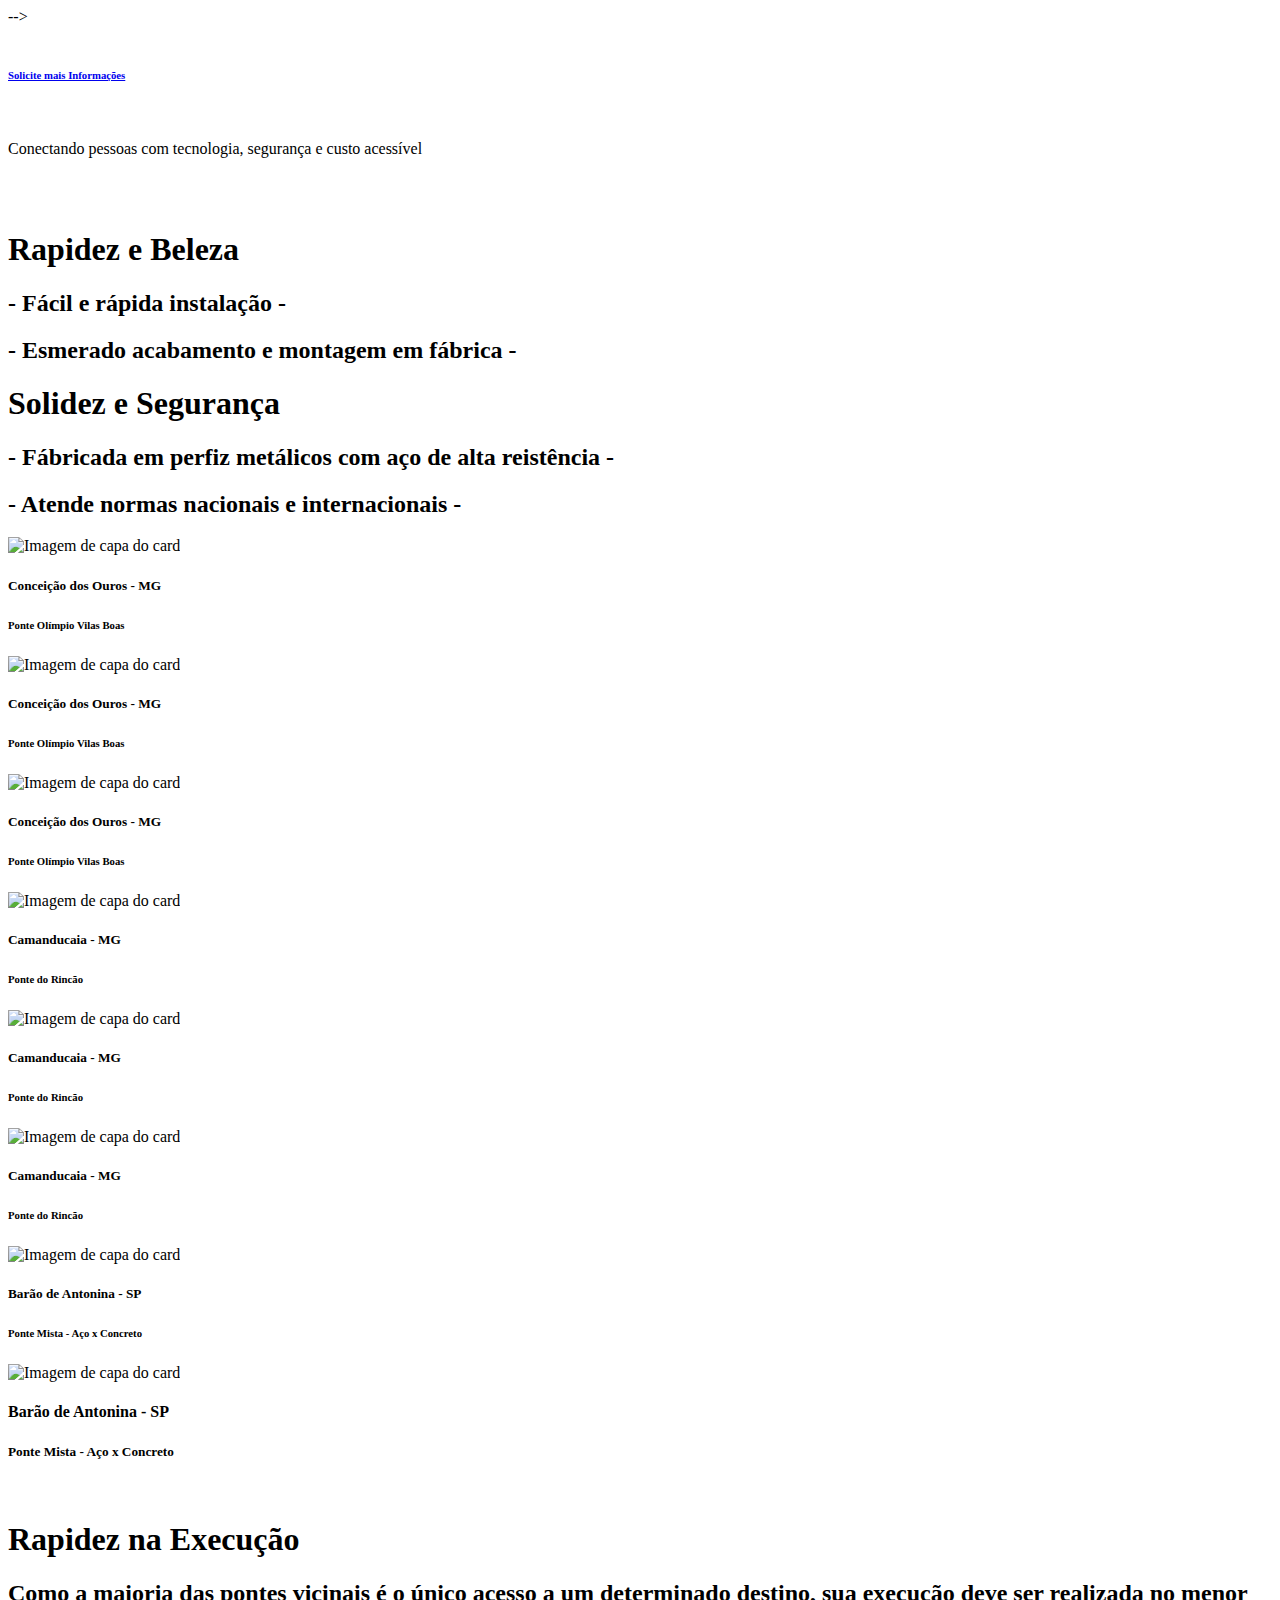
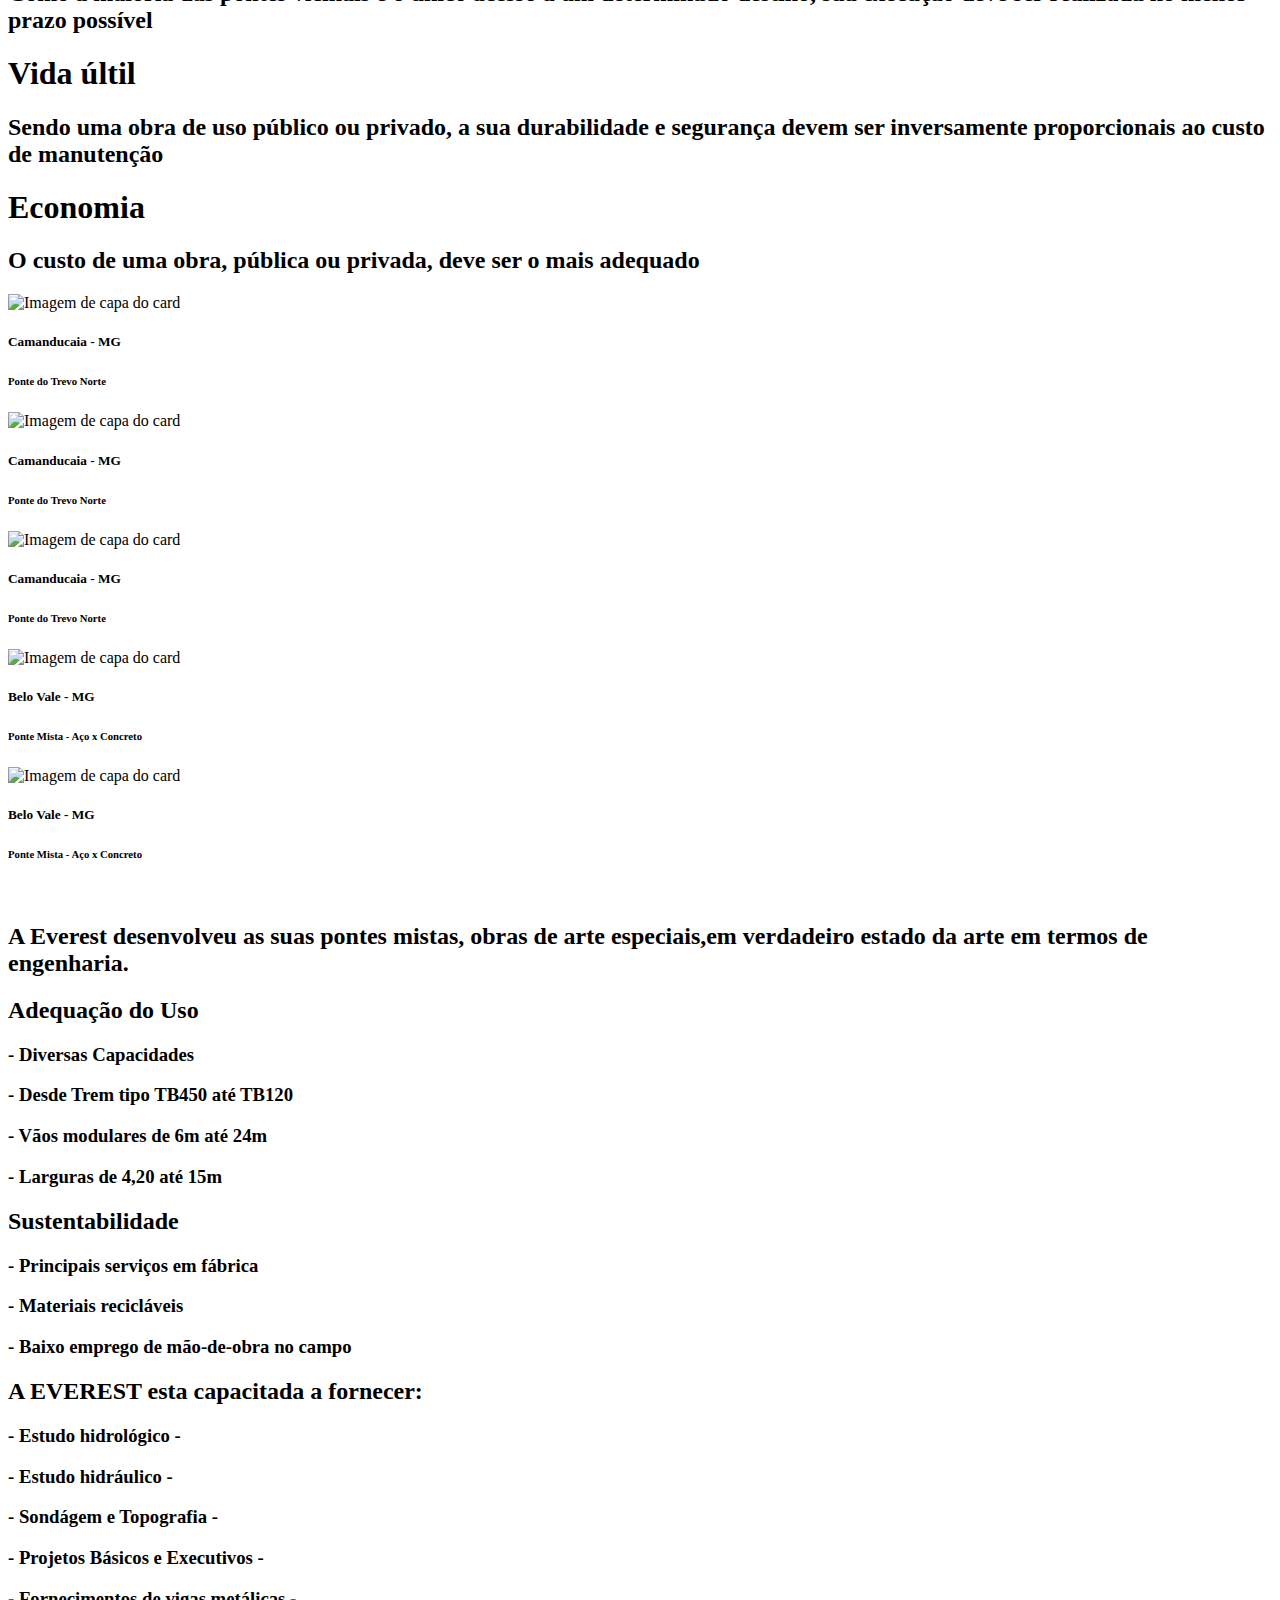
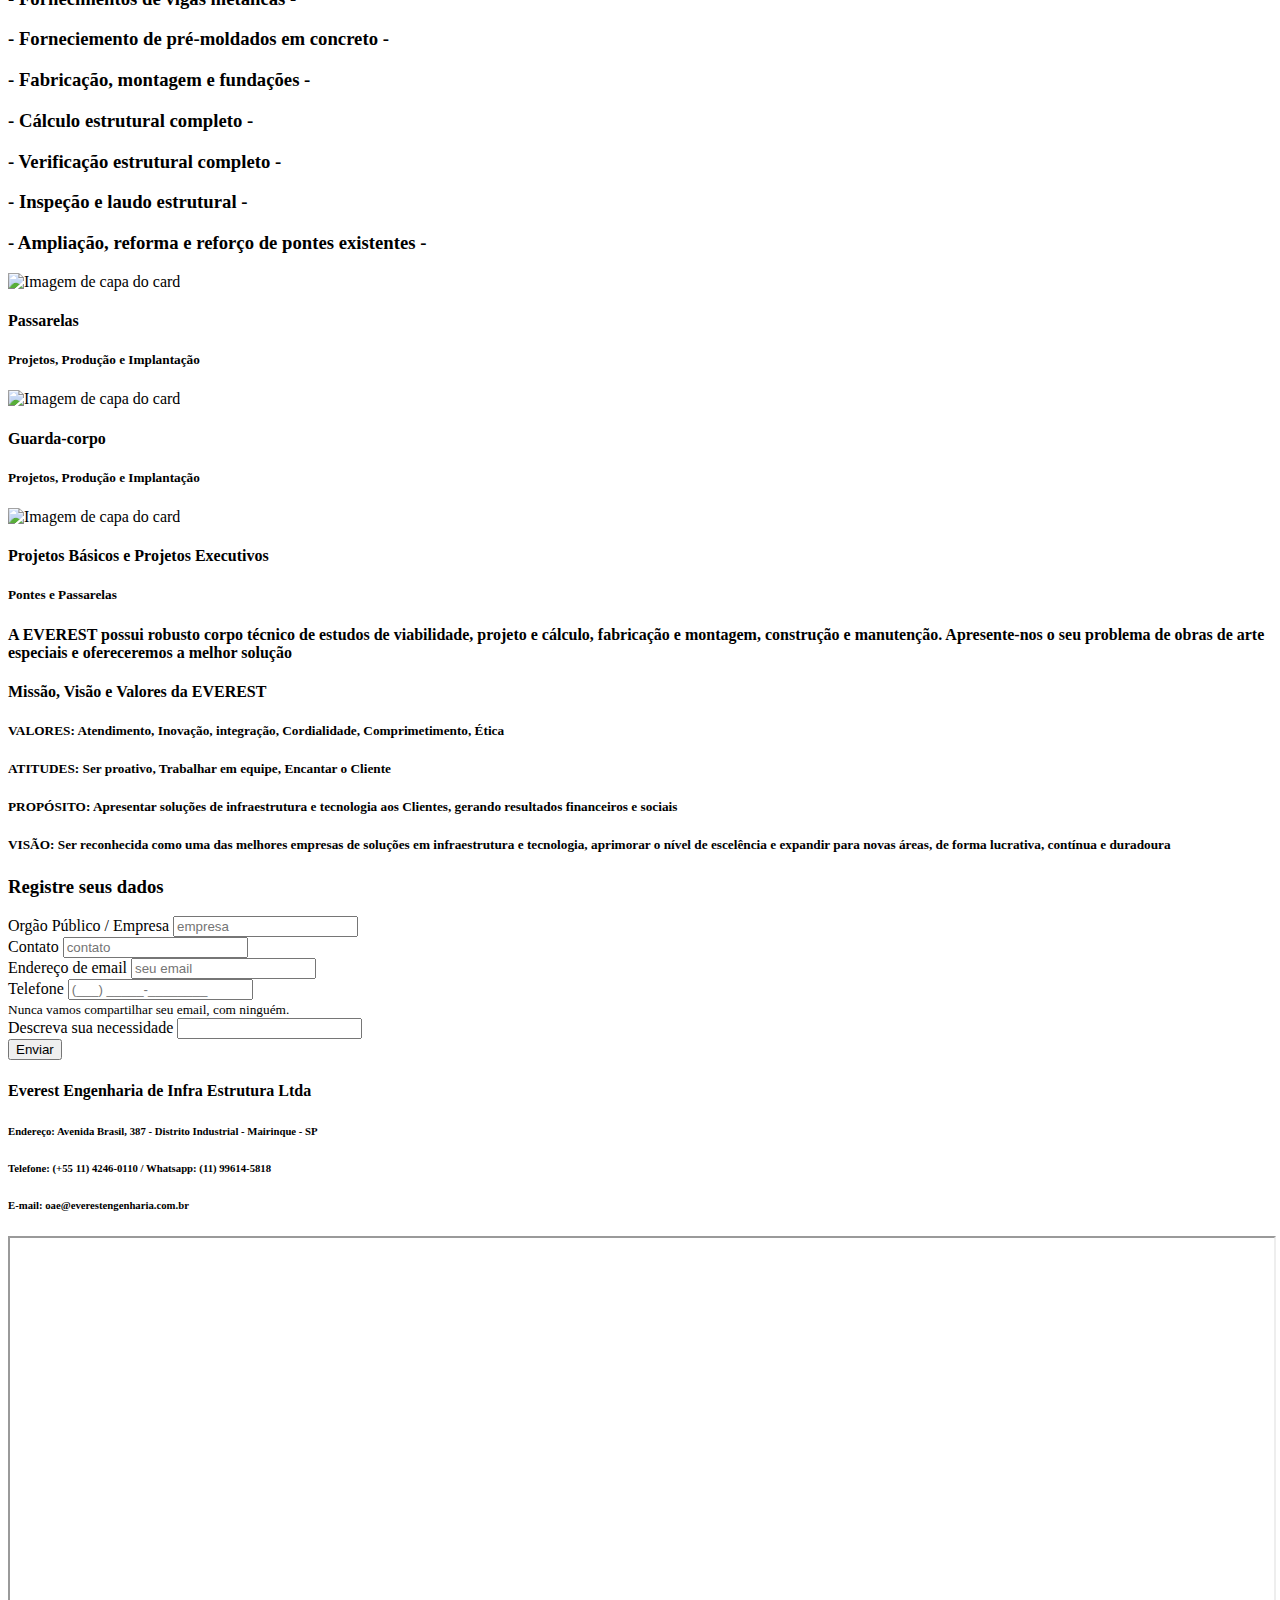
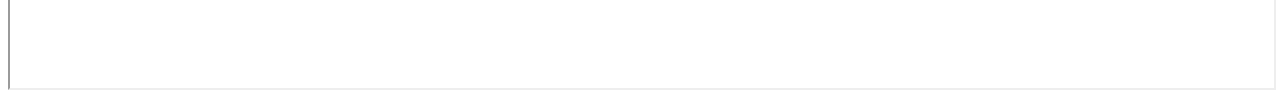
==== Everest_OEA.html @ 52325c55 "novos acertos" ====
<!DOCTYPE html>
<html lang="pt-BR">

<head>
  <meta charset="UTF-8">
  <meta http-equiv="X-UA-Compatible" content="IE=edge">-->
  <meta name="viewport" content="width=device-width, initial-scale=1.0">
  <link rel="stylesheet" href="https://stackpath.bootstrapcdn.com/bootstrap/4.1.3/css/bootstrap.min.css" integrity="sha384-MCw98/SFnGE8fJT3GXwEOngsV7Zt27NXFoaoApmYm81iuXoPkFOJwJ8ERdknLPMO" crossorigin="anonymous"></link>
  <link rel="stylesheet" type="text/css" href="style.css"></link>
  <title>EVEREST-OAE</title>
</head> 

<body class="bg">
  <header>
    <nav class=" navColor d-flex justify-content-around  navbar fixed-top">
      <img class="img-fluid" src="logoeverest2.png" alt="">
      <a class="btn bg-warning" href="#nmcadastro">
        <h6> Solicite mais Informações</h6>
      </a>
    </nav>
  </header>

  <section class="container">
    <div class="abertura d-flex justify-content-center">
      <img class="img-fluid" src="tituloPonteMista.png" alt="">
    </div>

    <p class="pInicial">Conectando pessoas com tecnologia, segurança e custo acessível</p>

    <div class="d-flex justify-content-center mt-5">
      <img class="img-fluid" src="LINK_SELO_26_ANOS.JPG" alt="">
    </div>

    <div class="d-flex justify-content-center mt-5">
      <img class="img-fluid" src="viga3_razoes.png" alt="">  
    </div>

    <!--<h3 class="pInicial mt-5 ">Razões para optar por Pontes de Estrutura Mista</h3> -->

    <div class="container">    
        <h1 class="pParte2 mt-5">Rapidez e Beleza</h1>
        <h2 class="pParte2 mt-4">- Fácil e rápida instalação -</h2>
        <h2 class="pParte2">- Esmerado acabamento e montagem em fábrica -</h2>


        <h1 class="pParte2 mt-5">Solidez e Segurança</h1>
        <h2 class="pParte2 mt-4">- Fábricada em perfiz metálicos com aço de alta reistência -</h2>
        <h2 class="pParte2">- Atende normas nacionais e internacionais -</h2>
    </div>


  
    <!-- Primeiro Carrocel -->
    <section class="mt-5 p-5 cards">
      <div class="container">
        <div class="row">
          <!-- Primeiro Carrocel  - Conceição dos Ouros-->          
          <div class="col-sm">
            <section>
              <div id="carouselExampleIndicatorsa" class="carousel slide" data-ride="carousel">
                <div class="carousel-inner">

                  <div class="carousel-item active">
                    <div class="card text-center card-altura mb-2">
                      <img class="card-img-top img-altura img-fluid" src="img_ouros_fabrica.png" alt="Imagem de capa do card">
                      <div class="card-body">
                        <h5 class="card-title">Conceição dos Ouros - MG</h5>
                        <h6 class="card-text">Ponte Olímpio Vilas Boas</h6>
                      </div>
                    </div>
                  </div>

                  <div class="carousel-item">
                    <div class="card text-center card-altura mb-2">
                      <img class="card-img-top img-altura img-fluid" src="img_ouros_estrutura.png" alt="Imagem de capa do card">
                      <div class="card-body">
                        <h5 class="card-title">Conceição dos Ouros - MG</h5>
                        <h6 class="card-text">Ponte Olímpio Vilas Boas</h6>
                      </div>
                    </div>
                  </div>

                  <div class="carousel-item">
                    <div class="card text-center card-altura mb-2">
                      <img class="card-img-top img-altura img-fluid" src="img_ouros_final.jpg" alt="Imagem de capa do card">
                      <div class="card-body">
                        <h5 class="card-title">Conceição dos Ouros - MG</h5>
                        <h6 class="card-text">Ponte Olímpio Vilas Boas</h6>
                      </div>
                    </div>
                  </div>


                </div>
                <a class="carousel-control-prev" href="#carouselExampleIndicatorsa" role="button" data-slide="prev">
                  <span class="carousel-control-prev-icon" aria-hidden="true"></span>
                </a>
                <a class="carousel-control-next" href="#carouselExampleIndicatorsa" role="button" data-slide="next">
                  <span class="carousel-control-next-icon" aria-hidden="true"></span>
                  <style>
                    .carousel-control.right {
                      opacity: 1 !important;
                      color: red;
                    }
                  </style>
                </a>
              </div>
            </section>
          </div>
          <!-- Primeiro Carrocel  - Camanducaia Rinção-->  
          <div class="col-sm">
            <section> 
           
              <div id="carouselExampleIndicatorsb" class="carousel slide" data-ride="carousel">

                <div class="carousel-inner">

                  <div class="carousel-item active">
                    <div class="card text-center card-altura mb-2">
                      <img class="card-img-top img-altura img-fluid" src="img_camanducaia_rincao_fabrica.png" alt="Imagem de capa  do card">
                      <div class="card-body">
                        <h5 class="card-title">Camanducaia - MG</h5>
                        <h6 class="card-text">Ponte do Rincão</h6>
                      </div>
                    </div>
                  </div>

                  <div class="carousel-item">
                    <div class="card text-center card-altura mb-2">
                      <img class="card-img-top img-altura img-fluid" src="img_camanducaia_rincao_vigas.png" alt="Imagem de capa do card">
                      <div class="card-body">
                        <h5 class="card-title">Camanducaia - MG</h5>
                        <h6 class="card-text">Ponte do Rincão</h6>
                      </div>
                    </div>
                  </div>

                  <div class="carousel-item">
                    <div class="card text-center card-altura mb-2">
                      <img class="card-img-top img-altura img-fluid" src="img_camanducaia_rincao_tabuleiro.png" alt="Imagem de capa do card">
                      <div class="card-body">
                        <h5 class="card-title">Camanducaia - MG</h5>
                        <h6 class="card-text">Ponte do Rincão</h6>
                      </div>
                    </div>
                  </div>


                </div>

                <a class="carousel-control-prev" href="#carouselExampleIndicatorsb" role="button" data-slide="prev">
                  <span class="carousel-control-prev-icon" aria-hidden="true"></span>

                </a>
                <a class="carousel-control-next" href="#carouselExampleIndicatorsb" role="button" data-slide="next">
                  <span class="carousel-control-next-icon" aria-hidden="true"></span>

                </a>
              </div> 
            </section>
          </div>
          <!-- Primeiro Carrocel  - Barão de Antonina  -->  
          <div class="col-sm">
            <section> 
           
              <div id="carouselExampleIndicatorsc" class="carousel slide" data-ride="carousel">

                <div class="carousel-inner">

                  <div class="carousel-item active">
                    <div class="card text-center card-altura mb-2">
                      <img class="card-img-top img-altura img-fluid" src="img_barao_fabrica.png" alt="Imagem de capa  do card">
                      <div class="card-body">
                        <h5 class="card-title">Barão de Antonina - SP</h5>
                        <h6 class="card-text">Ponte Mista - Aço x Concreto</h6>
                      </div>
                    </div>
                  </div>

                  <div class="carousel-item">
                    <div class="card text-center card-altura mb-2">
                      <img class="card-img-top img-altura img-fluid" src="img_barao_tabuleiro.png" alt="Imagem de capa do card">
                      <div class="card-body">
                        <h4 class="card-title">Barão de Antonina - SP</h4>
                        <h5 class="card-text">Ponte Mista - Aço x Concreto</h5>
                      </div>
                    </div>
                  </div>

                </div>

                <a class="carousel-control-prev" href="#carouselExampleIndicatorsc" role="button" data-slide="prev">
                  <span class="carousel-control-prev-icon" aria-hidden="true"></span>

                </a>
                <a class="carousel-control-next" href="#carouselExampleIndicatorsc" role="button" data-slide="next">
                  <span class="carousel-control-next-icon" aria-hidden="true"></span>

                </a>
              </div> 
            </section>
          </div>          
        </div>
      </div>
    </section>

    <div class="d-flex justify-content-center mt-1">
      <img class="img-fluid" src="viga3_beneficios.png" alt="">  
    </div>


    <!--<h3 class="pInicial mt-5">Beneficios do uso de Vigas Metálicas</h3> -->

    <div class="container">
      <h1 class="pParte2 mt-5">Rapidez na Execução</h1>

      <h2 class="pParte2 mt-3">Como a maioria das pontes vicinais é o único acesso a um determinado destino, sua execução deve ser realizada no menor prazo possível</h2>

      <h1 class="pParte2 mt-5">Vida últil</h1>

      <h2 class="pParte2 mt-3">Sendo uma obra de uso público ou privado, a sua durabilidade e segurança devem ser inversamente proporcionais ao custo de manutenção</h2>

      <h1 class="pParte2 mt-5">Economia</h1>

      <h2 class="pParte2 mt-3">O custo de uma obra, pública ou privada, deve ser o mais adequado</h2>
    </div>
    <!-- Segundo Carrocel -->
    <section class="mt-5 p-5 ">
      <div class="container">
        <div class="row">
          <!-- Segundo Carrocel  - Camanduicaia Trevo Norte-->          
          <div class="col-lg-4 text-center card-altura mb-2">
            <section>
              <div id="carouselExampleIndicatorsa2" class="carousel slide" data-ride="carousel">
                <div class="carousel-inner">

                  <div class="carousel-item active">
                    <div class="card text-center card-altura mb-2">
                      <img class="card-img-top img-altura img-fluid" src="img_camanducaia_trevo1.png" alt="Imagem de capa do card">
                      <div class="card-body">
                        <h5 class="card-title">Camanducaia - MG</h5>
                        <h6 class="card-text">Ponte do Trevo Norte</h6>
                      </div>
                    </div>
                  </div>

                  <div class="carousel-item">
                    <div class="card text-center card-altura mb-2">
                      <img class="card-img-top img-altura img-fluid" src="img_camanducaia_trevo2.png" alt="Imagem de capa do card">
                      <div class="card-body">
                        <h5 class="card-title">Camanducaia - MG</h5>
                        <h6 class="card-text">Ponte do Trevo Norte</h6>
                      </div>
                    </div>
                  </div>

                  <div class="carousel-item">
                    <div class="card text-center card-altura mb-2">
                      <img class="card-img-top img-altura img-fluid" src="img_camanducaia_trevo3.png" alt="Imagem de capa do card">
                      <div class="card-body">
                        <h5 class="card-title">Camanducaia - MG</h5>
                        <h6 class="card-text">Ponte do Trevo Norte</h6>
                      </div>
                    </div>
                  </div>

                </div>
                <a class="carousel-control-prev" href="#carouselExampleIndicatorsa2" role="button" data-slide="prev">
                  <span class="carousel-control-prev-icon" aria-hidden="true"></span>
                </a>
                <a class="carousel-control-next" href="#carouselExampleIndicatorsa2" role="button" data-slide="next">
                  <span class="carousel-control-next-icon" aria-hidden="true"></span>
                  <style>
                    .carousel-control.right {
                      opacity: 1 !important;
                      color: red;
                    }
                  </style>
                </a>
              </div>
            </section>
          </div>
          <!-- Segundo Carrocel  - Belo Vale MG-->  
          <div class="col-lg-4 text-center card-altura mb-2 ">
            <section> 
           
              <div id="carouselExampleIndicatorsb2" class="carousel slide" data-ride="carousel">

                <div class="carousel-inner">

                  <div class="carousel-item active">
                    <div class="card text-center card-altura mb-2">
                      <img class="card-img-top img-altura img-fluid" src="img_vale_estrutura.png" alt="Imagem de capa  do card">
                      <div class="card-body">
                        <h5 class="card-title">Belo Vale - MG</h5>
                        <h6 class="card-text">Ponte Mista - Aço x Concreto</h6>
                      </div>
                    </div>
                  </div>

                  <div class="carousel-item">
                    <div class="card text-center card-altura mb-2">
                      <img class="card-img-top img-altura img-fluid" src="img_vale_tabuleiro.png" alt="Imagem de capa do card">
                      <div class="card-body">
                        <h5 class="card-title">Belo Vale - MG</h5>
                        <h6 class="card-text">Ponte Mista - Aço x Concreto</h6>
                       </div>
                    </div>
                  </div>
                </div>

                <a class="carousel-control-prev" href="#carouselExampleIndicatorsb2" role="button" data-slide="prev">
                  <span class="carousel-control-prev-icon" aria-hidden="true"></span>

                </a>
                <a class="carousel-control-next" href="#carouselExampleIndicatorsb2" role="button" data-slide="next">
                  <span class="carousel-control-next-icon" aria-hidden="true"></span>

                </a>
              </div> 
            </section>
          </div>
          <!-- Segundo Carrocel  - Camanducaia ???????? 
          <div class="col-sm">
            <section> 
              <div id="carouselExampleIndicatorsc2" class="carousel slide" data-ride="carousel">

                <div class="carousel-inner">

                  <div class="carousel-item active">
                    <div class="card text-center card-altura mb-2">
                      <img class="card-img-top img-altura" src=".PNG" alt="Imagem de capa  do card">
                      <div class="card-body">
                        <h6 class="card-title">Camanducaia - MG</h6>
                        <p class="card-text">Ponte Mista - Concreto com Vigas Metálicas</p>
                      </div>
                    </div>
                  </div>

                  <div class="carousel-item">
                    <div class="card text-center card-altura mb-2">
                      <img class="card-img-top img-altura" src=".png" alt="Imagem de capa do card">
                      <div class="card-body">
                        <h6 class="card-title">Camanducaia - MG</h6>
                        <p class="card-text">Ponte Mista - Concreto com Vigas Metálicas</p>
                        </p>
                      </div>
                    </div>
                  </div>

                  <div class="carousel-item">
                    <div class="card text-center card-altura mb-2">
                      <img class="card-img-top img-altura" src=".png" alt="Imagem de capa do card">
                      <div class="card-body">
                        <h6 class="card-title">Camanducaia - MG</h6>
                        <p class="card-text">Ponte Mista - Concreto com Vigas Metálicas</p>
                          ele.</p>
                      </div>
                    </div>
                  </div>

                </div>

                <a class="carousel-control-prev" href="#carouselExampleIndicatorsc2" role="button" data-slide="prev">
                  <span class="carousel-control-prev-icon" aria-hidden="true"></span>
                </a>
                <a class="carousel-control-next" href="#carouselExampleIndicatorsc2" role="button" data-slide="next">
                  <span class="carousel-control-next-icon" aria-hidden="true"></span>
                </a>
              </div>       
            </section>
          </div>      -->         
        </div>
      </div>
    </section>
   
    <div class="d-flex justify-content-center mt-1">
      <img class="img-fluid" src="viga3_estado.png" alt="">  
    </div>

    <!-- <h3 class="pInicial mt-5 ">Estado da Arte da Engenharia</h3> -->

    <h2 class="pParte2 mt-5">A Everest desenvolveu as suas pontes mistas, obras de arte especiais,em verdadeiro estado da arte em termos de engenharia.</h2>

      <div class="container">
        <div class="row">
          <div class="col-lg-6 ">
            <div>
              <h2 class="mt-4">Adequação do Uso</h2>
              <h3 class="mt-3">- Diversas Capacidades</h3>
              <h3 >- Desde Trem tipo TB450 até TB120</h3>
              <h3 >- Vãos modulares de 6m até 24m</h3>
              <h3 >- Larguras de 4,20 até 15m</h3>
            </div>
          </div>       
          
          <div class="col-lg-6 ">
            <div>
              <h2 class="mt-4">Sustentabilidade</h2>
              <h3 class=" mt-3">- Principais serviços em fábrica</h3>
              <h3 >- Materiais recicláveis</h3>
              <h3 >- Baixo emprego de mão-de-obra no campo</h3>
          </div>   
        </div>
      </div>

      <h2 class="pParte2 mt-4">A EVEREST esta capacitada a fornecer:</h2>

    <h3 class="pParte2 mt-3">- Estudo hidrológico -</h3>
    <h3 class="pParte2 mt-2">- Estudo hidráulico -</h3>
    <h3 class="pParte2 mt-2">- Sondágem e Topografia -</h3>
    <h3 class="pParte2 mt-2">- Projetos Básicos e Executivos -</h3>
    <h3 class="pParte2 mt-2">- Fornecimentos de vigas metálicas -</h3>
    <h3 class="pParte2 mt-2">- Forneciemento de pré-moldados em concreto -</h3>
    <h3 class="pParte2 mt-2">- Fabricação, montagem e fundações -</h3>
    <h3 class="pParte2 mt-2">- Cálculo estrutural completo -</h3>
    <h3 class="pParte2 mt-2">- Verificação estrutural completo -</h3>
    <h3 class="pParte2 mt-2">- Inspeção e laudo estrutural -</h3>
    <h3 class="pParte2 mt-2">- Ampliação, reforma e reforço de pontes existentes -</h3>
    <!-- Terceiro Geral -->
    <section class="mt-5">
      <div class="container-fluid">
        <div class="row">
            <div class=" col-lg-4 text-center card-altura mb-2 ">
              <img class="img-altura img-fluid" src="img_passarelas.png" alt="Imagem de capa do card">
              <div>
                <h4>Passarelas</h4>
                <h5>Projetos, Produção e Implantação</h5>
              </div>
            </div>

            <div class="col-lg-4 text-center card-altura mb-2 ">
              <img class="img-altura img-fluid " src="img_guarda_corpo.png" alt="Imagem de capa do card">
              <div>
                <h4>Guarda-corpo</h4>
                <h5>Projetos, Produção e Implantação</h5>
              </div>
            </div>

            <div class="col-lg-4 text-center card-altura mb-2 ">
              <img class="img-altura img-fluid" src="img_projetos.png" alt="Imagem de capa do card">
              <div>
                <h4>Projetos Básicos e Projetos Executivos</h4>
                <h5>Pontes e Passarelas</h5>
              </div>
            </div>
       </div>
    </section>


  </section>

  <section><a name="nmcadastro"></a>

    <div class="container-fluid cadastro ">

      <div class="d-flex justify-content-center mt-2 text-white">
        <h4 class="pParte2 mb-5">A EVEREST possui robusto corpo técnico de estudos de viabilidade, projeto e cálculo, fabricação e montagem, construção e manutenção. Apresente-nos o seu problema de obras de arte especiais e ofereceremos a melhor solução</h4>
      </div>

      <div class="row mt-2">
        <div class="col-lg-3 ">
          <div class="text-white mt-3">
            <h4 >Missão, Visão e Valores da EVEREST</h4>               
            <h5 class="mt-4">VALORES: Atendimento, Inovação, integração, Cordialidade, Comprimetimento, Ética</h5>
            <h5 class="mt-3" >ATITUDES: Ser proativo, Trabalhar em equipe, Encantar o Cliente</h5>
            <h5 class="mt-3" >PROPÓSITO: Apresentar soluções de infraestrutura e tecnologia aos Clientes, gerando resultados financeiros e sociais</h5>
            <h5 class="mt-3" >VISÃO: Ser reconhecida como uma das melhores empresas de soluções em infraestrutura e tecnologia, aprimorar o nível de escelência e expandir para novas áreas, de forma  lucrativa, contínua e duradoura</h5>
          </div>
        </div>       
          
        <div class="text-white col-lg-4 bordaContato ">
          <form>
            <h3 >Registre seus dados</h3>
            <div class="form-group">
              <div class="mt-3">
              <label for="exampleInputEmpresa">Orgão Público / Empresa</label>
              <input type="text" class="form-control" id="exampleInputEmpresa" aria-describedby="exampleInputEmpresa" placeholder="empresa">
              </div>
              <div class="mt-2">
              <label for="exampleInputNome">Contato</label>
              <input type="email" class="form-control" id="exampleInputNome" aria-describedby="exampleInputNome" placeholder="contato">
              </div>
              <div class="mt-2">
              <label for="exampleInputEmail">Endereço de email</label>
              <input type="text" class="form-control" id="exampleInputEmail" aria-describedby="exampleInputEmail" placeholder="seu email">
              </div>

              <div class="mt-2">
                <label for="exampleInputEmail">Telefone</label>
                <input type="text" class="form-control" id="exampleInputEmail" aria-describedby="exampleInputEmail" placeholder="(___) _____-________">
                </div>

              <small id="emailHelp" class="form-text">Nunca vamos compartilhar seu email, com ninguém.</small>

              <div class="mt-3 ">
                <label for="exampleInputMens">Descreva sua necessidade</label>
                <input type="text" class="form-control mensagem" id="exampleInputMens" aria-describedby="exampleInputMens" placeholder="">
                </div>
            </div>

            <button type="submit" class="btn btn-primary">Enviar</button>
          </form>   
        </div>     
        
        <div class="col-lg-5 ">
          <div class="text-white">
            <h4>Everest Engenharia de Infra Estrutura Ltda</h4>               
            <h6 class="mt-4">Endereço: Avenida Brasil, 387 - Distrito Industrial - Mairinque - SP</h6>
            <h6 class="mt-3" >Telefone: (+55 11) 4246-0110 / Whatsapp: (11) 99614-5818</h6>
            <h6 class="mt-3" >E-mail: oae@everestengenharia.com.br</h6>

          </div> 

          <div class=" p-3 mt-4 bg-light border rounded-3">

            <iframe class="m-0 m-auto" src="https://www.google.com/maps/embed?pb=!1m18!1m12!1m3!1d3657.912626153873!2d-47.18362305066568!3d-23.53564478462053!2m3!1f0!2f0!3f0!3m2!1i1024!2i768!4f13.1!3m3!1m2!1s0x94cf720b5bc1e517%3A0x577af67c2d1a4c39!2sEverest%20Engenharia%20de%20Infra%20Estrutura%20LTDA!5e0!3m2!1spt-BR!2sbr!4v1660700954570!5m2!1spt-BR!2sbr"                 width="100%" height="450" style="border:left" allowfullscreen=" " loading="lazy"
            referrerpolicy="no-referrer-when-downgrade"></iframe>
          </div>
        </div>
      </div>
    </div>
  </section>


  <script src="https://code.jquery.com/jquery-3.3.1.slim.min.js" integrity="sha384-q8i/X+965DzO0rT7abK41JStQIAqVgRVzpbzo5smXKp4YfRvH+8abtTE1Pi6jizo" crossorigin="anonymous"></script>
  <script src="https://cdnjs.cloudflare.com/ajax/libs/popper.js/1.14.3/umd/popper.min.js" integrity="sha384-ZMP7rVo3mIykV+2+9J3UJ46jBk0WLaUAdn689aCwoqbBJiSnjAK/l8WvCWPIPm49" crossorigin="anonymous"></script>
  <script src="https://stackpath.bootstrapcdn.com/bootstrap/4.1.3/js/bootstrap.min.js" integrity="sha384-ChfqqxuZUCnJSK3+MXmPNIyE6ZbWh2IMqE241rYiqJxyMiZ6OW/JmZQ5stwEULTy" crossorigin="anonymous"></script>
</body>
</html>
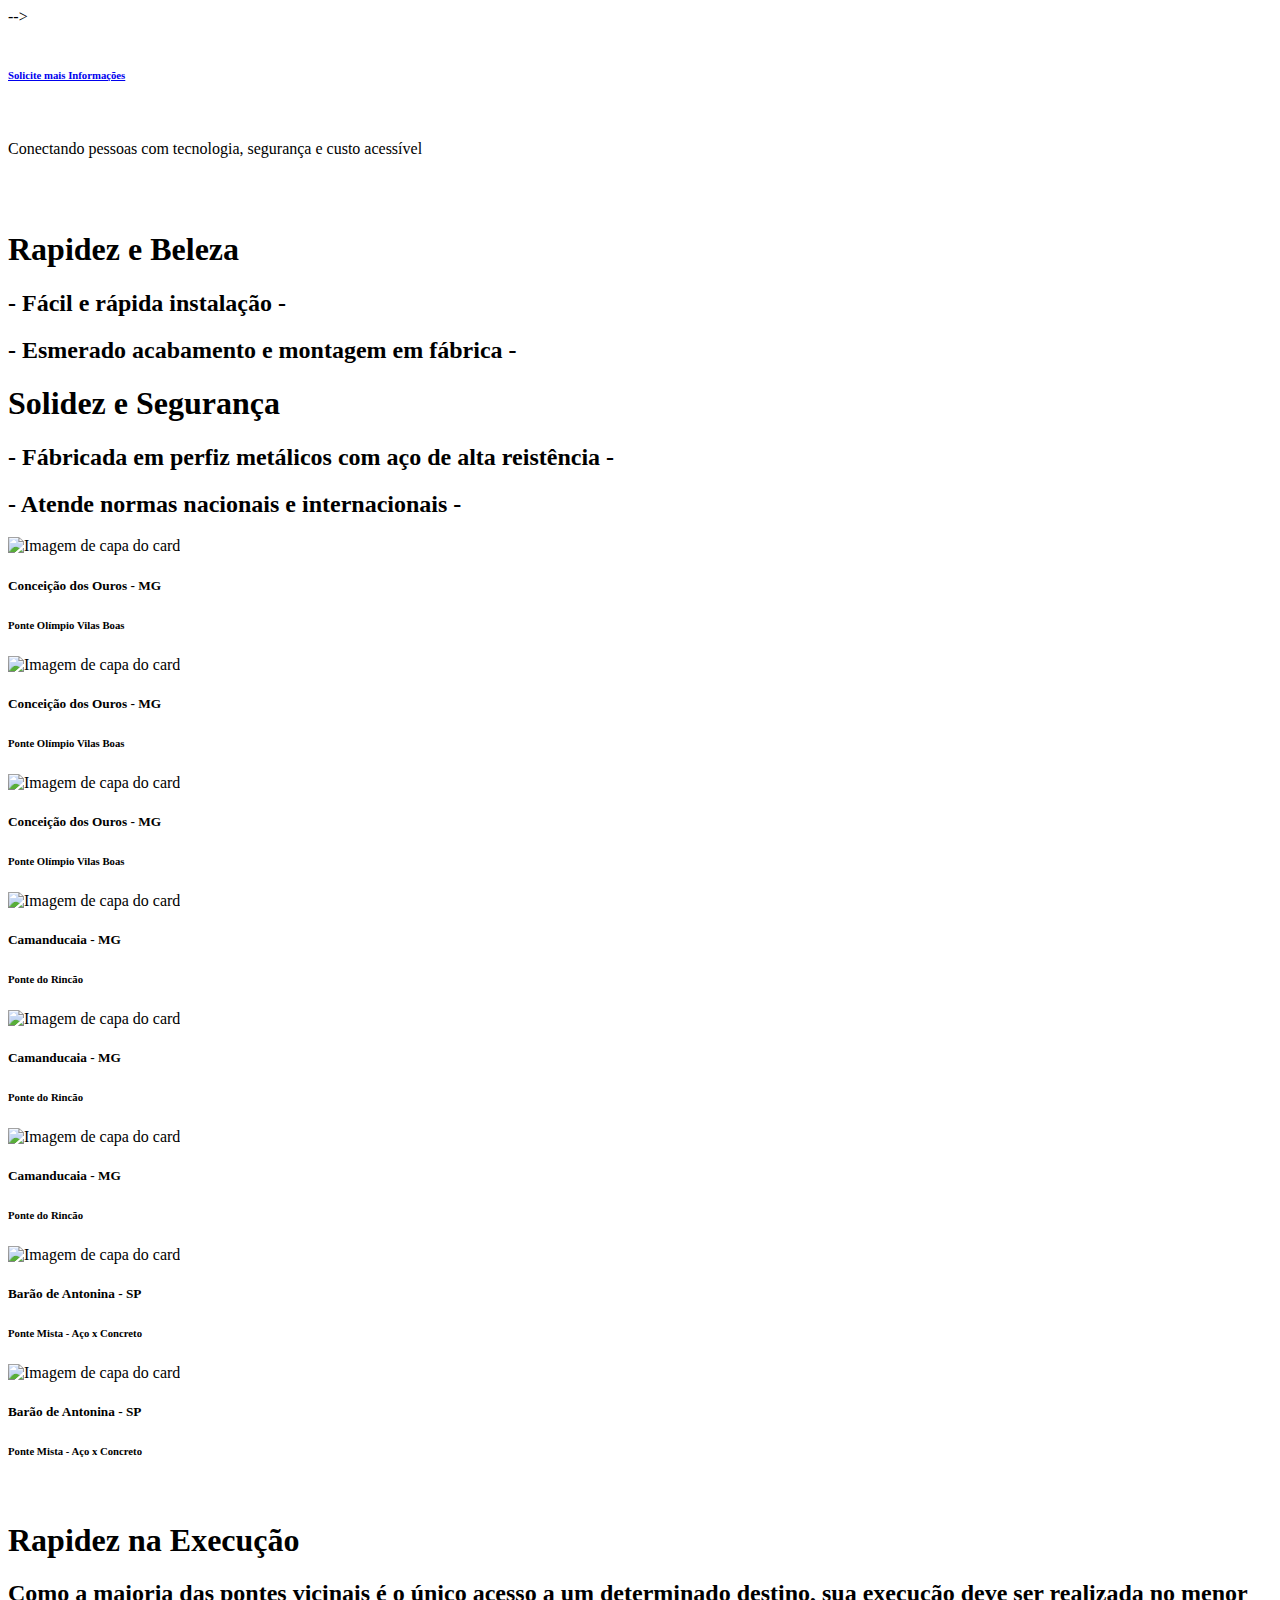
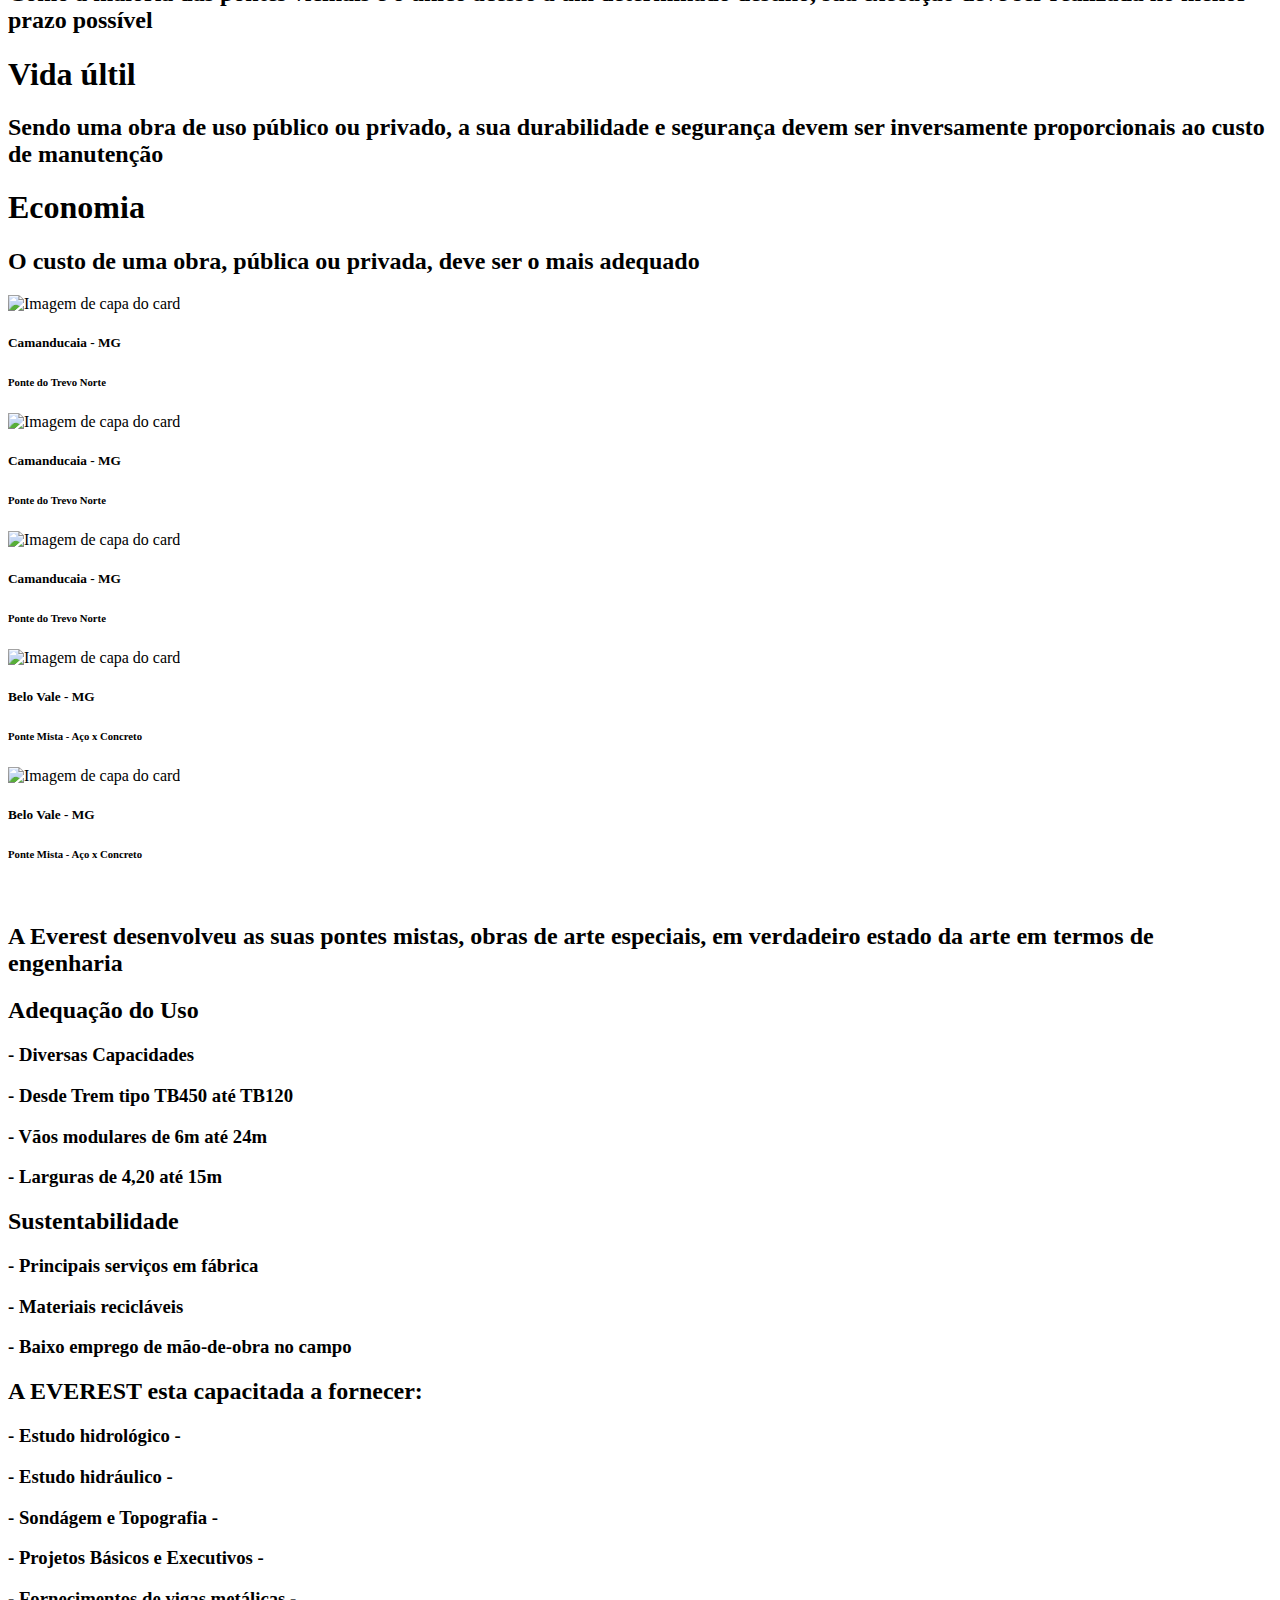
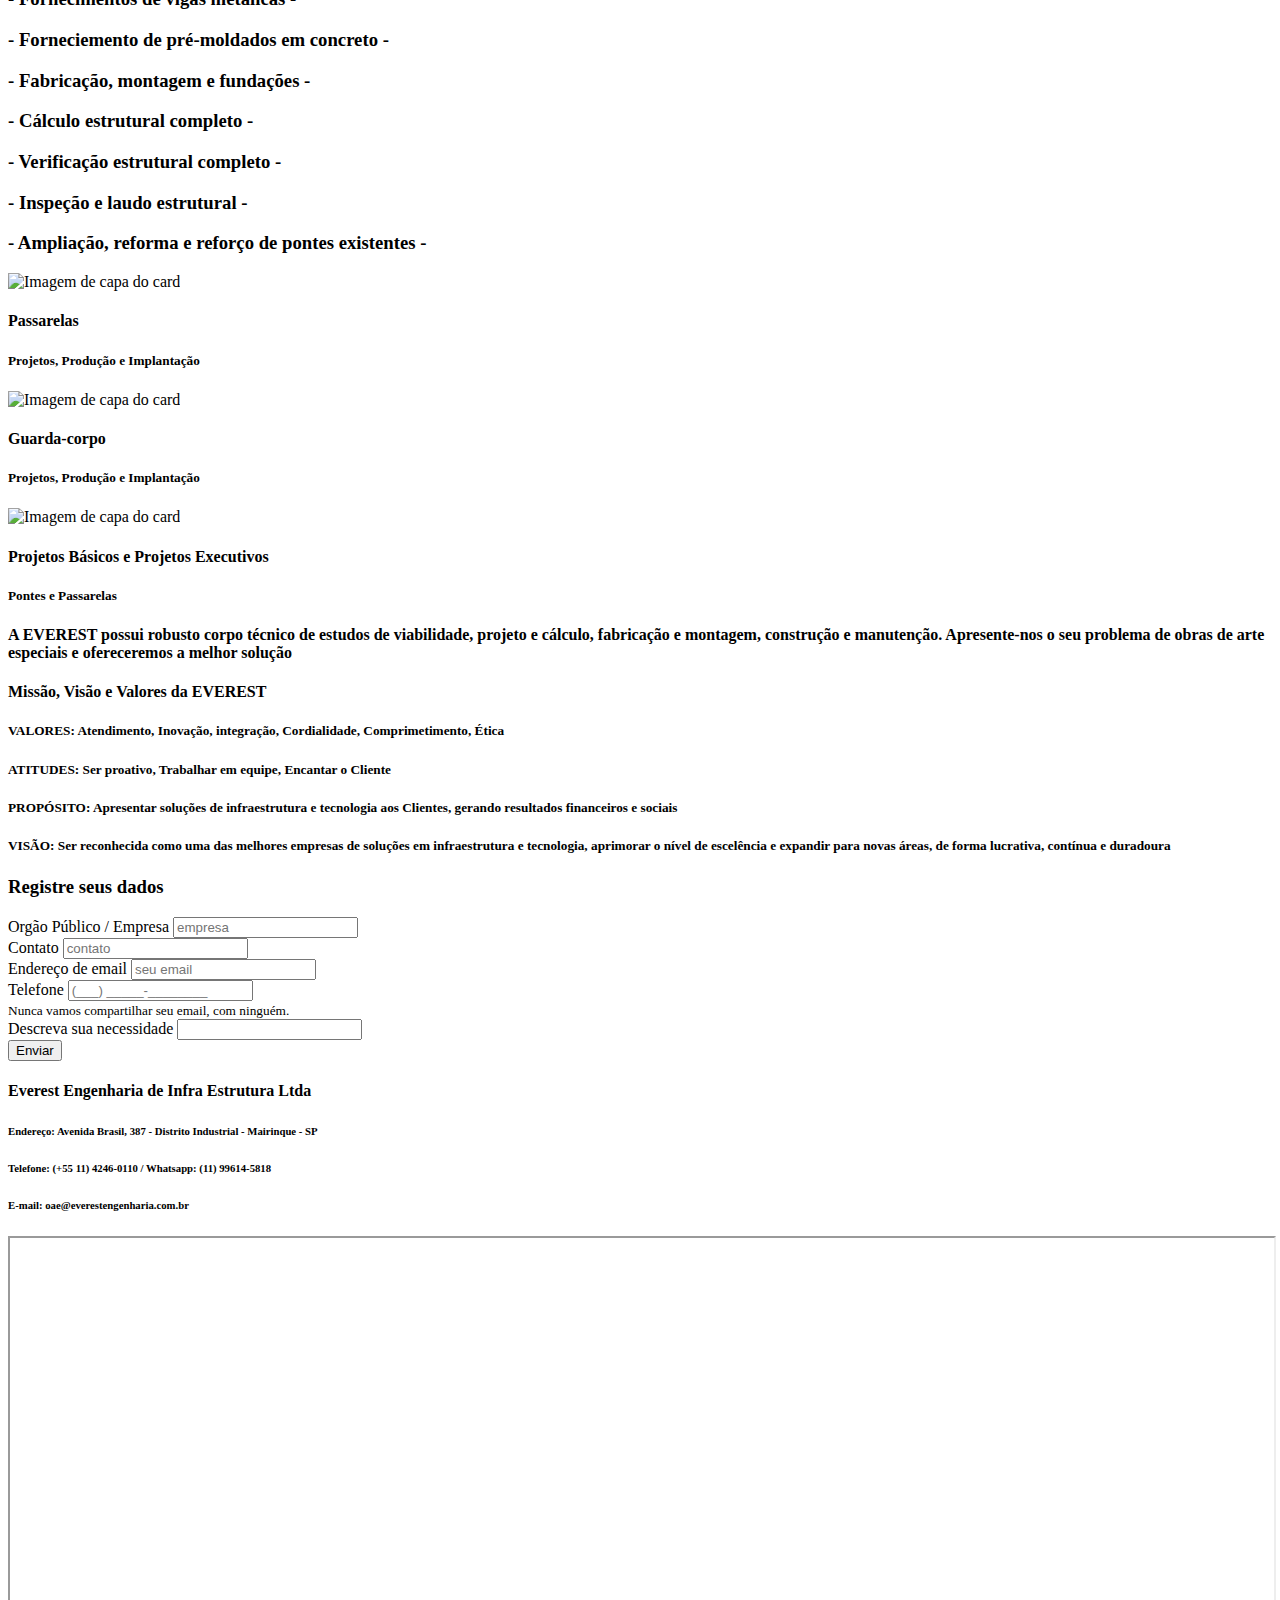
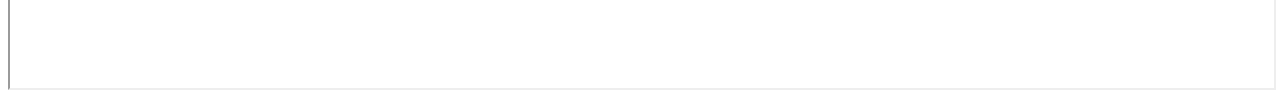
==== commit c6f188ed: "nova alteração" ====
--- a/Everest_OEA.html
+++ b/Everest_OEA.html
@@ -181,8 +181,8 @@
                     <div class="card text-center card-altura mb-2">
                       <img class="card-img-top img-altura img-fluid" src="img_barao_tabuleiro.png" alt="Imagem de capa do card">
                       <div class="card-body">
-                        <h4 class="card-title">Barão de Antonina - SP</h4>
-                        <h5 class="card-text">Ponte Mista - Aço x Concreto</h5>
+                        <h5 class="card-title">Barão de Antonina - SP</h5>
+                        <h6 class="card-text">Ponte Mista - Aço x Concreto</h6>
                       </div>
                     </div>
                   </div>
@@ -380,7 +380,7 @@
 
     <!-- <h3 class="pInicial mt-5 ">Estado da Arte da Engenharia</h3> -->
 
-    <h2 class="pParte2 mt-5">A Everest desenvolveu as suas pontes mistas, obras de arte especiais,em verdadeiro estado da arte em termos de engenharia.</h2>
+    <h2 class="pParte2 mt-5">A Everest desenvolveu as suas pontes mistas, obras de arte especiais, em verdadeiro estado da arte em termos de engenharia</h2>
 
       <div class="container">
         <div class="row">
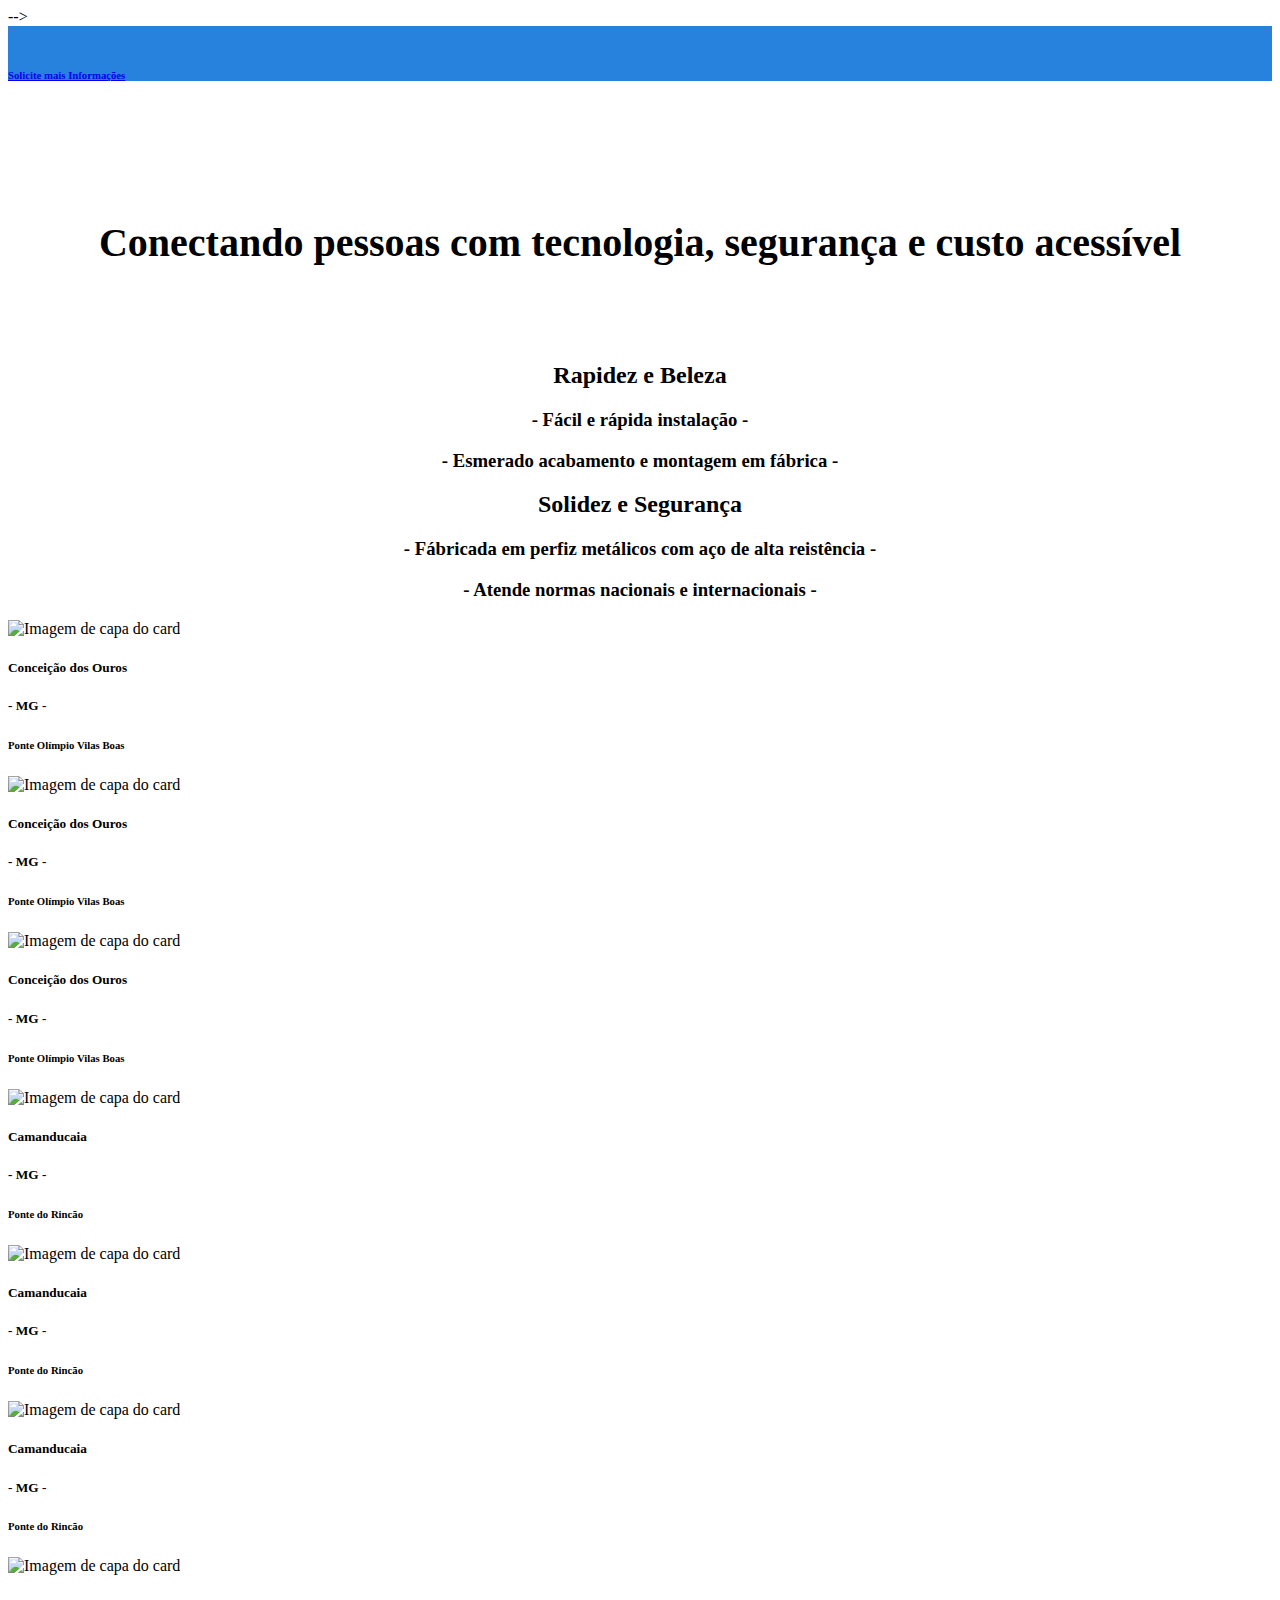
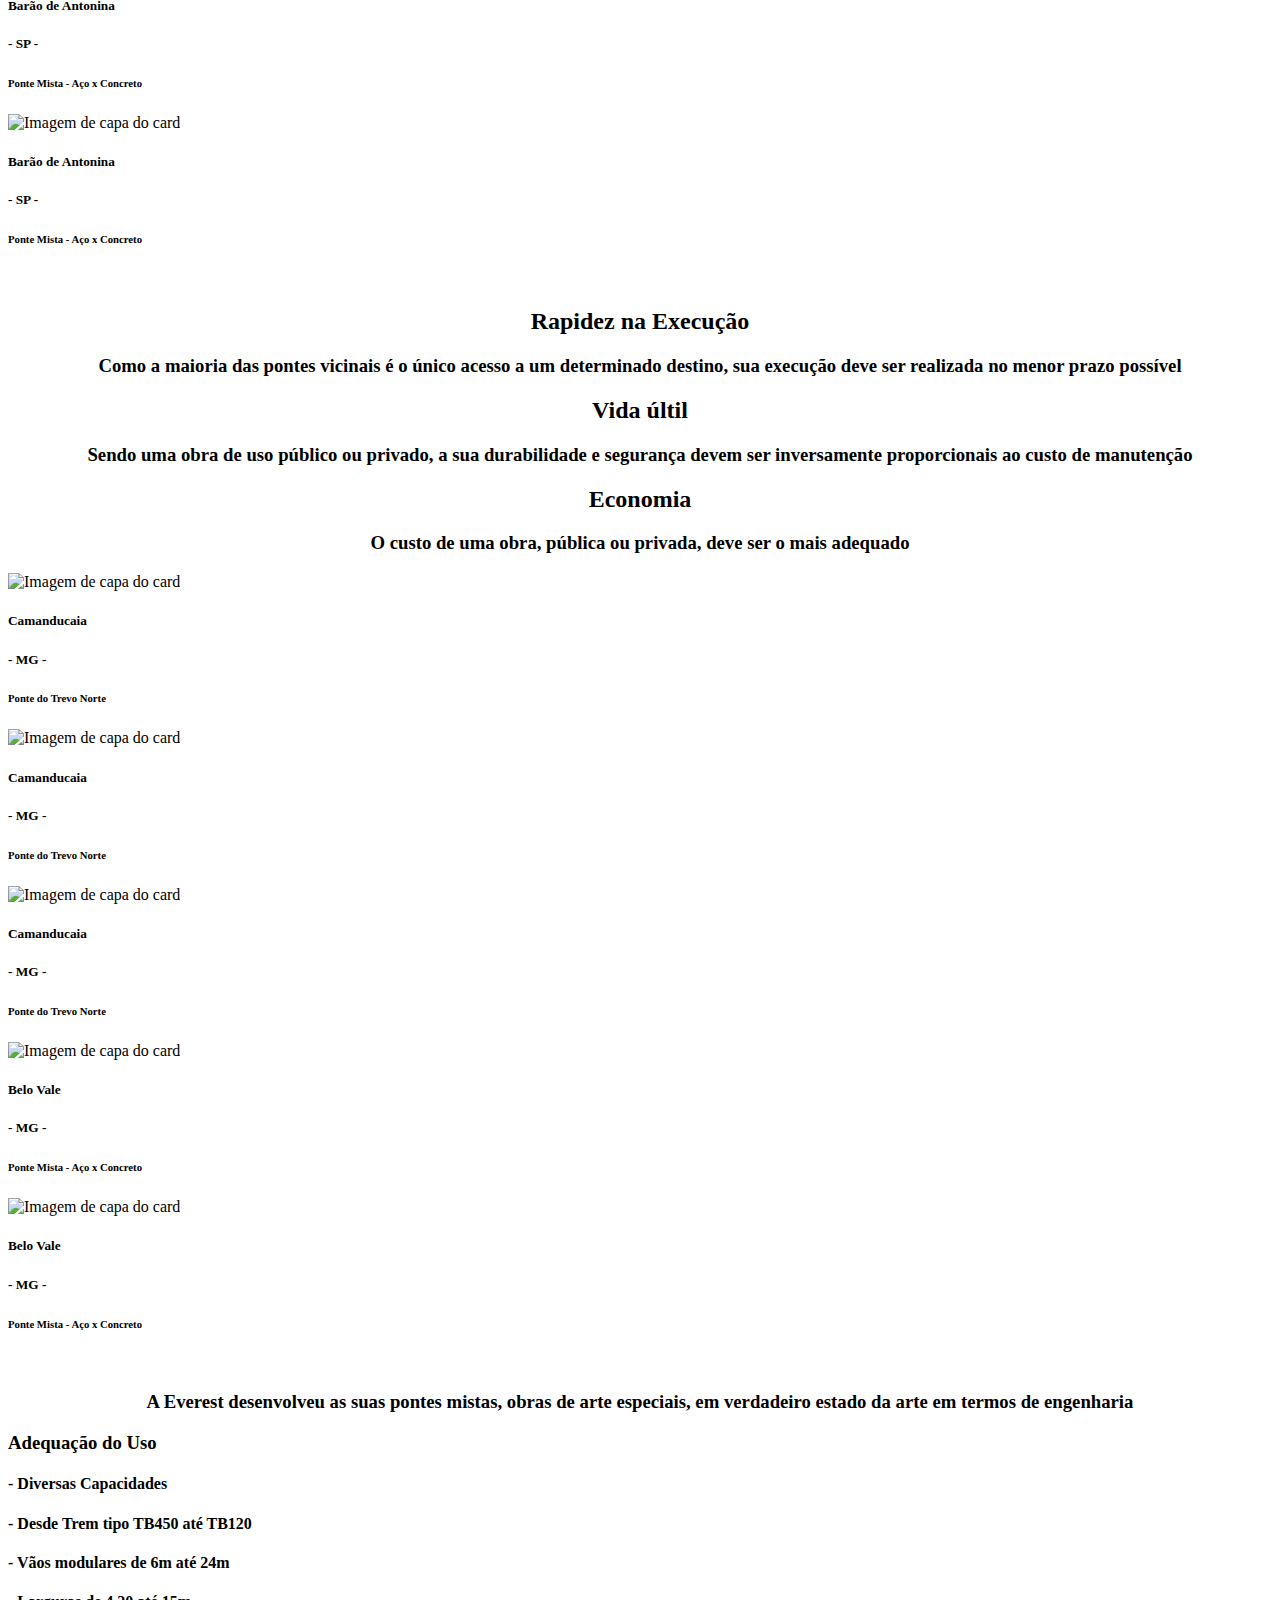
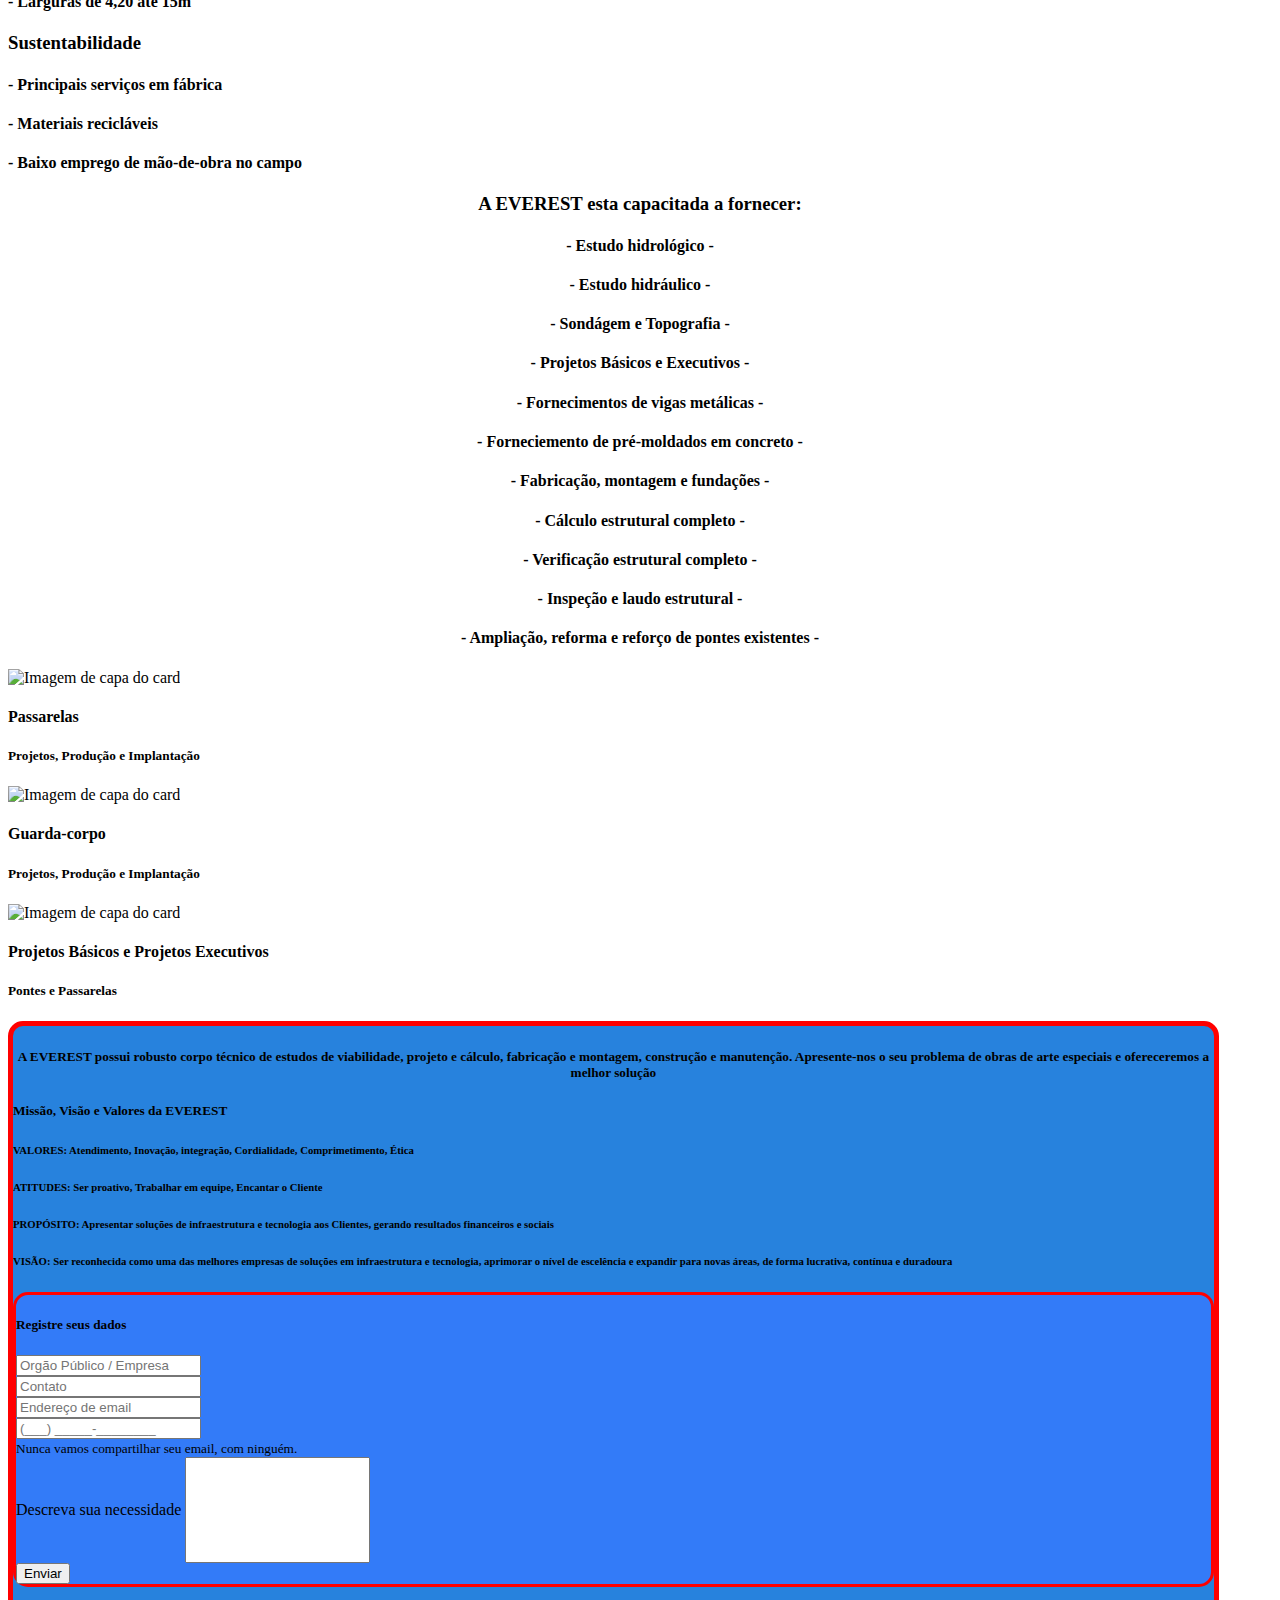
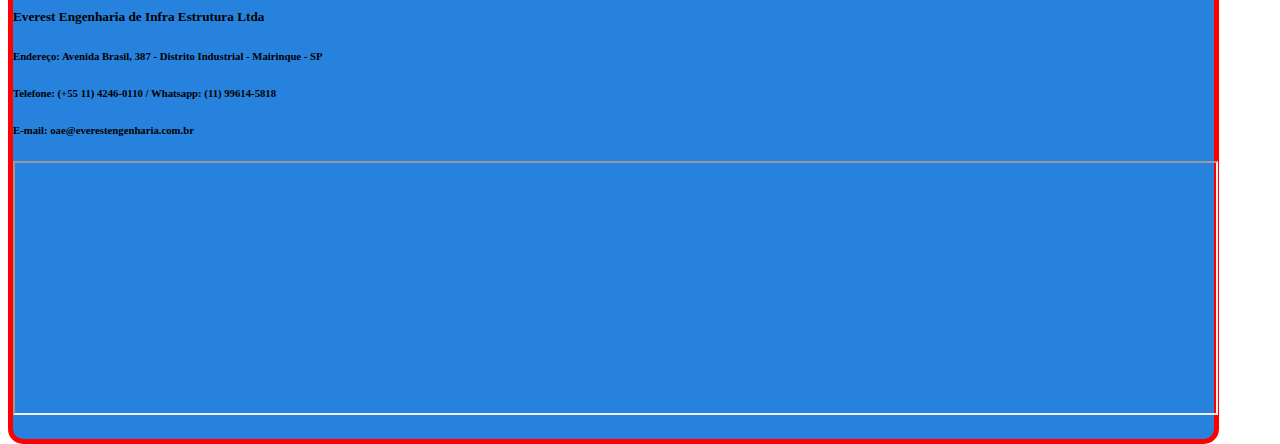
==== commit b3b91565: "imagens" ====
--- a/Everest_OEA.html
+++ b/Everest_OEA.html
@@ -38,20 +38,20 @@
     <!--<h3 class="pInicial mt-5 ">Razões para optar por Pontes de Estrutura Mista</h3> -->
 
     <div class="container">    
-        <h1 class="pParte2 mt-5">Rapidez e Beleza</h1>
-        <h2 class="pParte2 mt-4">- Fácil e rápida instalação -</h2>
-        <h2 class="pParte2">- Esmerado acabamento e montagem em fábrica -</h2>
-
-
-        <h1 class="pParte2 mt-5">Solidez e Segurança</h1>
-        <h2 class="pParte2 mt-4">- Fábricada em perfiz metálicos com aço de alta reistência -</h2>
-        <h2 class="pParte2">- Atende normas nacionais e internacionais -</h2>
+        <h2 class="pParte2 mt-4">Rapidez e Beleza</h2>
+        <h3 class="pParte2 mt-3">- Fácil e rápida instalação -</h3>
+        <h3 class="pParte2">- Esmerado acabamento e montagem em fábrica -</h3>
+
+
+        <h2 class="pParte2 mt-4">Solidez e Segurança</h2>
+        <h3 class="pParte2 mt-3">- Fábricada em perfiz metálicos com aço de alta reistência -</h3>
+        <h3 class="pParte2">- Atende normas nacionais e internacionais -</h3>
     </div>
 
 
   
     <!-- Primeiro Carrocel -->
-    <section class="mt-5 p-5 cards">
+    <section class="mt-5 cards">
       <div class="container">
         <div class="row">
           <!-- Primeiro Carrocel  - Conceição dos Ouros-->          
@@ -64,7 +64,8 @@
                     <div class="card text-center card-altura mb-2">
                       <img class="card-img-top img-altura img-fluid" src="img_ouros_fabrica.png" alt="Imagem de capa do card">
                       <div class="card-body">
-                        <h5 class="card-title">Conceição dos Ouros - MG</h5>
+                        <h5 class="card-title">Conceição dos Ouros </h5>
+                          <h5>- MG -</h5>
                         <h6 class="card-text">Ponte Olímpio Vilas Boas</h6>
                       </div>
                     </div>
@@ -74,7 +75,8 @@
                     <div class="card text-center card-altura mb-2">
                       <img class="card-img-top img-altura img-fluid" src="img_ouros_estrutura.png" alt="Imagem de capa do card">
                       <div class="card-body">
-                        <h5 class="card-title">Conceição dos Ouros - MG</h5>
+                        <h5 class="card-title">Conceição dos Ouros</h5>
+                        <h5>- MG -</h5>
                         <h6 class="card-text">Ponte Olímpio Vilas Boas</h6>
                       </div>
                     </div>
@@ -84,7 +86,8 @@
                     <div class="card text-center card-altura mb-2">
                       <img class="card-img-top img-altura img-fluid" src="img_ouros_final.jpg" alt="Imagem de capa do card">
                       <div class="card-body">
-                        <h5 class="card-title">Conceição dos Ouros - MG</h5>
+                        <h5 class="card-title">Conceição dos Ouros</h5>
+                          <h5>- MG -</h5>
                         <h6 class="card-text">Ponte Olímpio Vilas Boas</h6>
                       </div>
                     </div>
@@ -119,7 +122,8 @@
                     <div class="card text-center card-altura mb-2">
                       <img class="card-img-top img-altura img-fluid" src="img_camanducaia_rincao_fabrica.png" alt="Imagem de capa  do card">
                       <div class="card-body">
-                        <h5 class="card-title">Camanducaia - MG</h5>
+                        <h5 class="card-title">Camanducaia</h5>
+                        <h5>- MG -</h5>
                         <h6 class="card-text">Ponte do Rincão</h6>
                       </div>
                     </div>
@@ -129,7 +133,8 @@
                     <div class="card text-center card-altura mb-2">
                       <img class="card-img-top img-altura img-fluid" src="img_camanducaia_rincao_vigas.png" alt="Imagem de capa do card">
                       <div class="card-body">
-                        <h5 class="card-title">Camanducaia - MG</h5>
+                        <h5 class="card-title">Camanducaia</h5>
+                        <h5>- MG -</h5>
                         <h6 class="card-text">Ponte do Rincão</h6>
                       </div>
                     </div>
@@ -139,7 +144,8 @@
                     <div class="card text-center card-altura mb-2">
                       <img class="card-img-top img-altura img-fluid" src="img_camanducaia_rincao_tabuleiro.png" alt="Imagem de capa do card">
                       <div class="card-body">
-                        <h5 class="card-title">Camanducaia - MG</h5>
+                        <h5 class="card-title">Camanducaia</h5>
+                        <h5>- MG -</h5>
                         <h6 class="card-text">Ponte do Rincão</h6>
                       </div>
                     </div>
@@ -171,7 +177,8 @@
                     <div class="card text-center card-altura mb-2">
                       <img class="card-img-top img-altura img-fluid" src="img_barao_fabrica.png" alt="Imagem de capa  do card">
                       <div class="card-body">
-                        <h5 class="card-title">Barão de Antonina - SP</h5>
+                        <h5 class="card-title">Barão de Antonina</h5>
+                        <h5>- SP -</h5>
                         <h6 class="card-text">Ponte Mista - Aço x Concreto</h6>
                       </div>
                     </div>
@@ -181,7 +188,8 @@
                     <div class="card text-center card-altura mb-2">
                       <img class="card-img-top img-altura img-fluid" src="img_barao_tabuleiro.png" alt="Imagem de capa do card">
                       <div class="card-body">
-                        <h5 class="card-title">Barão de Antonina - SP</h5>
+                        <h5 class="card-title">Barão de Antonina</h5>
+                        <h5>- SP -</h5>
                         <h6 class="card-text">Ponte Mista - Aço x Concreto</h6>
                       </div>
                     </div>
@@ -204,7 +212,7 @@
       </div>
     </section>
 
-    <div class="d-flex justify-content-center mt-1">
+    <div class="d-flex justify-content-center mt-5">
       <img class="img-fluid" src="viga3_beneficios.png" alt="">  
     </div>
 
@@ -212,20 +220,20 @@
     <!--<h3 class="pInicial mt-5">Beneficios do uso de Vigas Metálicas</h3> -->
 
     <div class="container">
-      <h1 class="pParte2 mt-5">Rapidez na Execução</h1>
-
-      <h2 class="pParte2 mt-3">Como a maioria das pontes vicinais é o único acesso a um determinado destino, sua execução deve ser realizada no menor prazo possível</h2>
-
-      <h1 class="pParte2 mt-5">Vida últil</h1>
-
-      <h2 class="pParte2 mt-3">Sendo uma obra de uso público ou privado, a sua durabilidade e segurança devem ser inversamente proporcionais ao custo de manutenção</h2>
-
-      <h1 class="pParte2 mt-5">Economia</h1>
-
-      <h2 class="pParte2 mt-3">O custo de uma obra, pública ou privada, deve ser o mais adequado</h2>
+      <h2 class="pParte2 mt-4">Rapidez na Execução</h2>
+
+      <h3 class="pParte2 mt-2">Como a maioria das pontes vicinais é o único acesso a um determinado destino, sua execução deve ser realizada no menor prazo possível</h3>
+
+      <h2 class="pParte2 mt-4">Vida últil</h2>
+
+      <h3 class="pParte2 mt-2">Sendo uma obra de uso público ou privado, a sua durabilidade e segurança devem ser inversamente proporcionais ao custo de manutenção</h3>
+
+      <h2 class="pParte2 mt-4">Economia</h2>
+
+      <h3 class="pParte2 mt-2">O custo de uma obra, pública ou privada, deve ser o mais adequado</h3>
     </div>
     <!-- Segundo Carrocel -->
-    <section class="mt-5 p-5 ">
+    <section class="mt-5">
       <div class="container">
         <div class="row">
           <!-- Segundo Carrocel  - Camanduicaia Trevo Norte-->          
@@ -238,7 +246,8 @@
                     <div class="card text-center card-altura mb-2">
                       <img class="card-img-top img-altura img-fluid" src="img_camanducaia_trevo1.png" alt="Imagem de capa do card">
                       <div class="card-body">
-                        <h5 class="card-title">Camanducaia - MG</h5>
+                        <h5 class="card-title">Camanducaia</h5>
+                        <h5>- MG -</h5>
                         <h6 class="card-text">Ponte do Trevo Norte</h6>
                       </div>
                     </div>
@@ -248,7 +257,8 @@
                     <div class="card text-center card-altura mb-2">
                       <img class="card-img-top img-altura img-fluid" src="img_camanducaia_trevo2.png" alt="Imagem de capa do card">
                       <div class="card-body">
-                        <h5 class="card-title">Camanducaia - MG</h5>
+                        <h5 class="card-title">Camanducaia</h5>
+                        <h5>- MG -</h5>
                         <h6 class="card-text">Ponte do Trevo Norte</h6>
                       </div>
                     </div>
@@ -258,7 +268,8 @@
                     <div class="card text-center card-altura mb-2">
                       <img class="card-img-top img-altura img-fluid" src="img_camanducaia_trevo3.png" alt="Imagem de capa do card">
                       <div class="card-body">
-                        <h5 class="card-title">Camanducaia - MG</h5>
+                        <h5 class="card-title">Camanducaia</h5>
+                        <h5>- MG -</h5>
                         <h6 class="card-text">Ponte do Trevo Norte</h6>
                       </div>
                     </div>
@@ -292,7 +303,8 @@
                     <div class="card text-center card-altura mb-2">
                       <img class="card-img-top img-altura img-fluid" src="img_vale_estrutura.png" alt="Imagem de capa  do card">
                       <div class="card-body">
-                        <h5 class="card-title">Belo Vale - MG</h5>
+                        <h5 class="card-title">Belo Vale </h5>
+                        <h5>- MG -</h5>
                         <h6 class="card-text">Ponte Mista - Aço x Concreto</h6>
                       </div>
                     </div>
@@ -302,7 +314,8 @@
                     <div class="card text-center card-altura mb-2">
                       <img class="card-img-top img-altura img-fluid" src="img_vale_tabuleiro.png" alt="Imagem de capa do card">
                       <div class="card-body">
-                        <h5 class="card-title">Belo Vale - MG</h5>
+                        <h5 class="card-title">Belo Vale</h5>
+                        <h5>- MG -</h5>
                         <h6 class="card-text">Ponte Mista - Aço x Concreto</h6>
                        </div>
                     </div>
@@ -374,49 +387,49 @@
       </div>
     </section>
    
-    <div class="d-flex justify-content-center mt-1">
+    <div class="d-flex justify-content-center mt-5">
       <img class="img-fluid" src="viga3_estado.png" alt="">  
     </div>
 
     <!-- <h3 class="pInicial mt-5 ">Estado da Arte da Engenharia</h3> -->
 
-    <h2 class="pParte2 mt-5">A Everest desenvolveu as suas pontes mistas, obras de arte especiais, em verdadeiro estado da arte em termos de engenharia</h2>
+    <h3 class="pParte2 mt-4">A Everest desenvolveu as suas pontes mistas, obras de arte especiais, em verdadeiro estado da arte em termos de engenharia</h3>
 
       <div class="container">
         <div class="row">
           <div class="col-lg-6 ">
             <div>
-              <h2 class="mt-4">Adequação do Uso</h2>
-              <h3 class="mt-3">- Diversas Capacidades</h3>
-              <h3 >- Desde Trem tipo TB450 até TB120</h3>
-              <h3 >- Vãos modulares de 6m até 24m</h3>
-              <h3 >- Larguras de 4,20 até 15m</h3>
+              <h3 class="mt-4">Adequação do Uso</h3>
+              <h4 class="mt-2">- Diversas Capacidades</h4>
+              <h4 >- Desde Trem tipo TB450 até TB120</h4>
+              <h4 >- Vãos modulares de 6m até 24m</h4>
+              <h4 >- Larguras de 4,20 até 15m</h4>
             </div>
           </div>       
           
           <div class="col-lg-6 ">
             <div>
-              <h2 class="mt-4">Sustentabilidade</h2>
-              <h3 class=" mt-3">- Principais serviços em fábrica</h3>
-              <h3 >- Materiais recicláveis</h3>
-              <h3 >- Baixo emprego de mão-de-obra no campo</h3>
+              <h3 class="mt-4">Sustentabilidade</h3>
+              <h4 class=" mt-2">- Principais serviços em fábrica</h4>
+              <h4 >- Materiais recicláveis</h4>
+              <h4 >- Baixo emprego de mão-de-obra no campo</h4>
           </div>   
         </div>
       </div>
 
-      <h2 class="pParte2 mt-4">A EVEREST esta capacitada a fornecer:</h2>
-
-    <h3 class="pParte2 mt-3">- Estudo hidrológico -</h3>
-    <h3 class="pParte2 mt-2">- Estudo hidráulico -</h3>
-    <h3 class="pParte2 mt-2">- Sondágem e Topografia -</h3>
-    <h3 class="pParte2 mt-2">- Projetos Básicos e Executivos -</h3>
-    <h3 class="pParte2 mt-2">- Fornecimentos de vigas metálicas -</h3>
-    <h3 class="pParte2 mt-2">- Forneciemento de pré-moldados em concreto -</h3>
-    <h3 class="pParte2 mt-2">- Fabricação, montagem e fundações -</h3>
-    <h3 class="pParte2 mt-2">- Cálculo estrutural completo -</h3>
-    <h3 class="pParte2 mt-2">- Verificação estrutural completo -</h3>
-    <h3 class="pParte2 mt-2">- Inspeção e laudo estrutural -</h3>
-    <h3 class="pParte2 mt-2">- Ampliação, reforma e reforço de pontes existentes -</h3>
+      <h3 class="pParte2 mt-3">A EVEREST esta capacitada a fornecer:</h3>
+
+    <h4 class="pParte2 mt-3">- Estudo hidrológico -</h4>
+    <h4 class="pParte2 mt-1">- Estudo hidráulico -</h4>
+    <h4 class="pParte2 mt-1">- Sondágem e Topografia -</h4>
+    <h4 class="pParte2 mt-1">- Projetos Básicos e Executivos -</h4>
+    <h4 class="pParte2 mt-1">- Fornecimentos de vigas metálicas -</h4>
+    <h4 class="pParte2 mt-1">- Forneciemento de pré-moldados em concreto -</h4>
+    <h4 class="pParte2 mt-1">- Fabricação, montagem e fundações -</h4>
+    <h4 class="pParte2 mt-1">- Cálculo estrutural completo -</h4>
+    <h4 class="pParte2 mt-1">- Verificação estrutural completo -</h4>
+    <h4 class="pParte2 mt-1">- Inspeção e laudo estrutural -</h4>
+    <h4 class="pParte2 mt-1">- Ampliação, reforma e reforço de pontes existentes -</h4>
     <!-- Terceiro Geral -->
     <section class="mt-5">
       <div class="container-fluid">
@@ -455,40 +468,40 @@
     <div class="container-fluid cadastro ">
 
       <div class="d-flex justify-content-center mt-2 text-white">
-        <h4 class="pParte2 mb-5">A EVEREST possui robusto corpo técnico de estudos de viabilidade, projeto e cálculo, fabricação e montagem, construção e manutenção. Apresente-nos o seu problema de obras de arte especiais e ofereceremos a melhor solução</h4>
+        <h5 class="pParte2 mb-5">A EVEREST possui robusto corpo técnico de estudos de viabilidade, projeto e cálculo, fabricação e montagem, construção e manutenção. Apresente-nos o seu problema de obras de arte especiais e ofereceremos a melhor solução</h5>
       </div>
 
-      <div class="row mt-2">
+      <div class="row mt-2 justify-content-center">
         <div class="col-lg-3 ">
-          <div class="text-white mt-3">
-            <h4 >Missão, Visão e Valores da EVEREST</h4>               
-            <h5 class="mt-4">VALORES: Atendimento, Inovação, integração, Cordialidade, Comprimetimento, Ética</h5>
-            <h5 class="mt-3" >ATITUDES: Ser proativo, Trabalhar em equipe, Encantar o Cliente</h5>
-            <h5 class="mt-3" >PROPÓSITO: Apresentar soluções de infraestrutura e tecnologia aos Clientes, gerando resultados financeiros e sociais</h5>
-            <h5 class="mt-3" >VISÃO: Ser reconhecida como uma das melhores empresas de soluções em infraestrutura e tecnologia, aprimorar o nível de escelência e expandir para novas áreas, de forma  lucrativa, contínua e duradoura</h5>
+          <div class="text-white mt-5">
+            <h5 >Missão, Visão e Valores da EVEREST</h5>               
+            <h6 class="mt-4">VALORES: Atendimento, Inovação, integração, Cordialidade, Comprimetimento, Ética</h6>
+            <h6 class="mt-3" >ATITUDES: Ser proativo, Trabalhar em equipe, Encantar o Cliente</h6>
+            <h6 class="mt-3" >PROPÓSITO: Apresentar soluções de infraestrutura e tecnologia aos Clientes, gerando resultados financeiros e sociais</h6>
+            <h6 class="mt-3" >VISÃO: Ser reconhecida como uma das melhores empresas de soluções em infraestrutura e tecnologia, aprimorar o nível de escelência e expandir para novas áreas, de forma  lucrativa, contínua e duradoura</h6>
           </div>
         </div>       
           
-        <div class="text-white col-lg-4 bordaContato ">
+        <div class="text-white col-lg-4 m-1 bordaContato ">
           <form>
-            <h3 >Registre seus dados</h3>
+            <h5 >Registre seus dados</h5>
             <div class="form-group">
-              <div class="mt-3">
-              <label for="exampleInputEmpresa">Orgão Público / Empresa</label>
-              <input type="text" class="form-control" id="exampleInputEmpresa" aria-describedby="exampleInputEmpresa" placeholder="empresa">
-              </div>
               <div class="mt-2">
-              <label for="exampleInputNome">Contato</label>
-              <input type="email" class="form-control" id="exampleInputNome" aria-describedby="exampleInputNome" placeholder="contato">
-              </div>
-              <div class="mt-2">
-              <label for="exampleInputEmail">Endereço de email</label>
-              <input type="text" class="form-control" id="exampleInputEmail" aria-describedby="exampleInputEmail" placeholder="seu email">
-              </div>
-
-              <div class="mt-2">
-                <label for="exampleInputEmail">Telefone</label>
-                <input type="text" class="form-control" id="exampleInputEmail" aria-describedby="exampleInputEmail" placeholder="(___) _____-________">
+              <label for="exampleInputEmpresa"></label>
+              <input type="text" class="form-control" id="exampleInputEmpresa" aria-describedby="exampleInputEmpresa" placeholder="Orgão Público / Empresa">
+              </div>
+              <div>
+              <label for="exampleInputNome"></label>
+              <input type="text" class="form-control" id="exampleInputNome" aria-describedby="exampleInputNome" placeholder="Contato">
+              </div>
+              <div>
+              <label for="exampleInputEmail"></label>
+              <input type="email" class="form-control" id="exampleInputEmail" aria-describedby="exampleInputEmail" placeholder="Endereço de email">
+              </div>
+
+              <div>
+                <label for="exampleInputEmail"></label>
+                <input type="tel" class="form-control" id="exampleInputEmail" aria-describedby="exampleInputEmail" placeholder="(___) _____-________">
                 </div>
 
               <small id="emailHelp" class="form-text">Nunca vamos compartilhar seu email, com ninguém.</small>
@@ -499,13 +512,14 @@
                 </div>
             </div>
 
-            <button type="submit" class="btn btn-primary">Enviar</button>
+              <button type="submit" class="btn-primary">Enviar</button>
+
           </form>   
         </div>     
         
-        <div class="col-lg-5 ">
+        <div class="col-lg-4 ">
           <div class="text-white">
-            <h4>Everest Engenharia de Infra Estrutura Ltda</h4>               
+            <h5>Everest Engenharia de Infra Estrutura Ltda</h5>               
             <h6 class="mt-4">Endereço: Avenida Brasil, 387 - Distrito Industrial - Mairinque - SP</h6>
             <h6 class="mt-3" >Telefone: (+55 11) 4246-0110 / Whatsapp: (11) 99614-5818</h6>
             <h6 class="mt-3" >E-mail: oae@everestengenharia.com.br</h6>
@@ -514,7 +528,7 @@
 
           <div class=" p-3 mt-4 bg-light border rounded-3">
 
-            <iframe class="m-0 m-auto" src="https://www.google.com/maps/embed?pb=!1m18!1m12!1m3!1d3657.912626153873!2d-47.18362305066568!3d-23.53564478462053!2m3!1f0!2f0!3f0!3m2!1i1024!2i768!4f13.1!3m3!1m2!1s0x94cf720b5bc1e517%3A0x577af67c2d1a4c39!2sEverest%20Engenharia%20de%20Infra%20Estrutura%20LTDA!5e0!3m2!1spt-BR!2sbr!4v1660700954570!5m2!1spt-BR!2sbr"                 width="100%" height="450" style="border:left" allowfullscreen=" " loading="lazy"
+            <iframe class="m-0 m-auto" src="https://www.google.com/maps/embed?pb=!1m18!1m12!1m3!1d3657.912626153873!2d-47.18362305066568!3d-23.53564478462053!2m3!1f0!2f0!3f0!3m2!1i1024!2i768!4f13.1!3m3!1m2!1s0x94cf720b5bc1e517%3A0x577af67c2d1a4c39!2sEverest%20Engenharia%20de%20Infra%20Estrutura%20LTDA!5e0!3m2!1spt-BR!2sbr!4v1660700954570!5m2!1spt-BR!2sbr"                 width="100%" height="250" style="border:left" allowfullscreen=" " loading="lazy"
             referrerpolicy="no-referrer-when-downgrade"></iframe>
           </div>
         </div>
--- a/style.css
+++ b/style.css
@@ -0,0 +1,74 @@
+ 
+
+body,html {
+    height: 100%;
+}
+
+.bg {
+
+    background-image: url(img_fundo_triangulos.png);
+    background-size: cover;
+    background-position: center ;
+    background-attachment: fixed;
+}
+.abertura {
+    margin-top: 100px;
+    
+}
+.pInicial {
+    margin-top: 20px;
+    font-size: 40px;
+    font-weight: 700;
+    text-align: center;
+}
+
+.pParte2 {
+    text-align: center;
+}
+.cadastro {
+    background-color:#2782dd;
+    width: 95%;
+    height: 95%;
+    border-radius: 15px;
+    border-style:solid;
+    border-color: rgb(255, 0, 0);
+    border-width: 5px;
+    padding-bottom: 20px;
+}
+
+.bordaContato {
+
+    background-color: rgb(51, 123, 248);
+    border-radius: 15px;
+    border-style:solid;
+    border-color: rgb(255, 0, 0);
+    border-width: 3px;
+   
+}
+
+.mensagem {
+    height: 100px;
+}
+
+.navColor {
+    background-color:#2782dd;
+    ;
+}
+
+/* css carrocel */
+
+
+   .card-altura {
+        height: auto;
+        max-width: 100%;
+   }
+   .img-altura {
+        height: auto;
+        max-width: auto;
+   }
+   .carousel-control-prev-icon {
+        background-image: url("data:image/svg+xml;charset=utf8,%3Csvg xmlns='http://www.w3.org/2000/svg' fill='darkgrey' viewBox='0 0 8 8'%3E%3Cpath d='M5.25 0l-4 4 4 4 1.5-1.5-2.5-2.5 2.5-2.5-1.5-1.5z'/%3E%3C/svg%3E");
+    }
+    .carousel-control-next-icon {
+        background-image: url("data:image/svg+xml;charset=utf8,%3Csvg xmlns='http://www.w3.org/2000/svg' fill='darkgrey' viewBox='0 0 8 8'%3E%3Cpath d='M2.75 0l-1.5 1.5 2.5 2.5-2.5 2.5 1.5 1.5 4-4-4-4z'/%3E%3C/svg%3E");
+    }
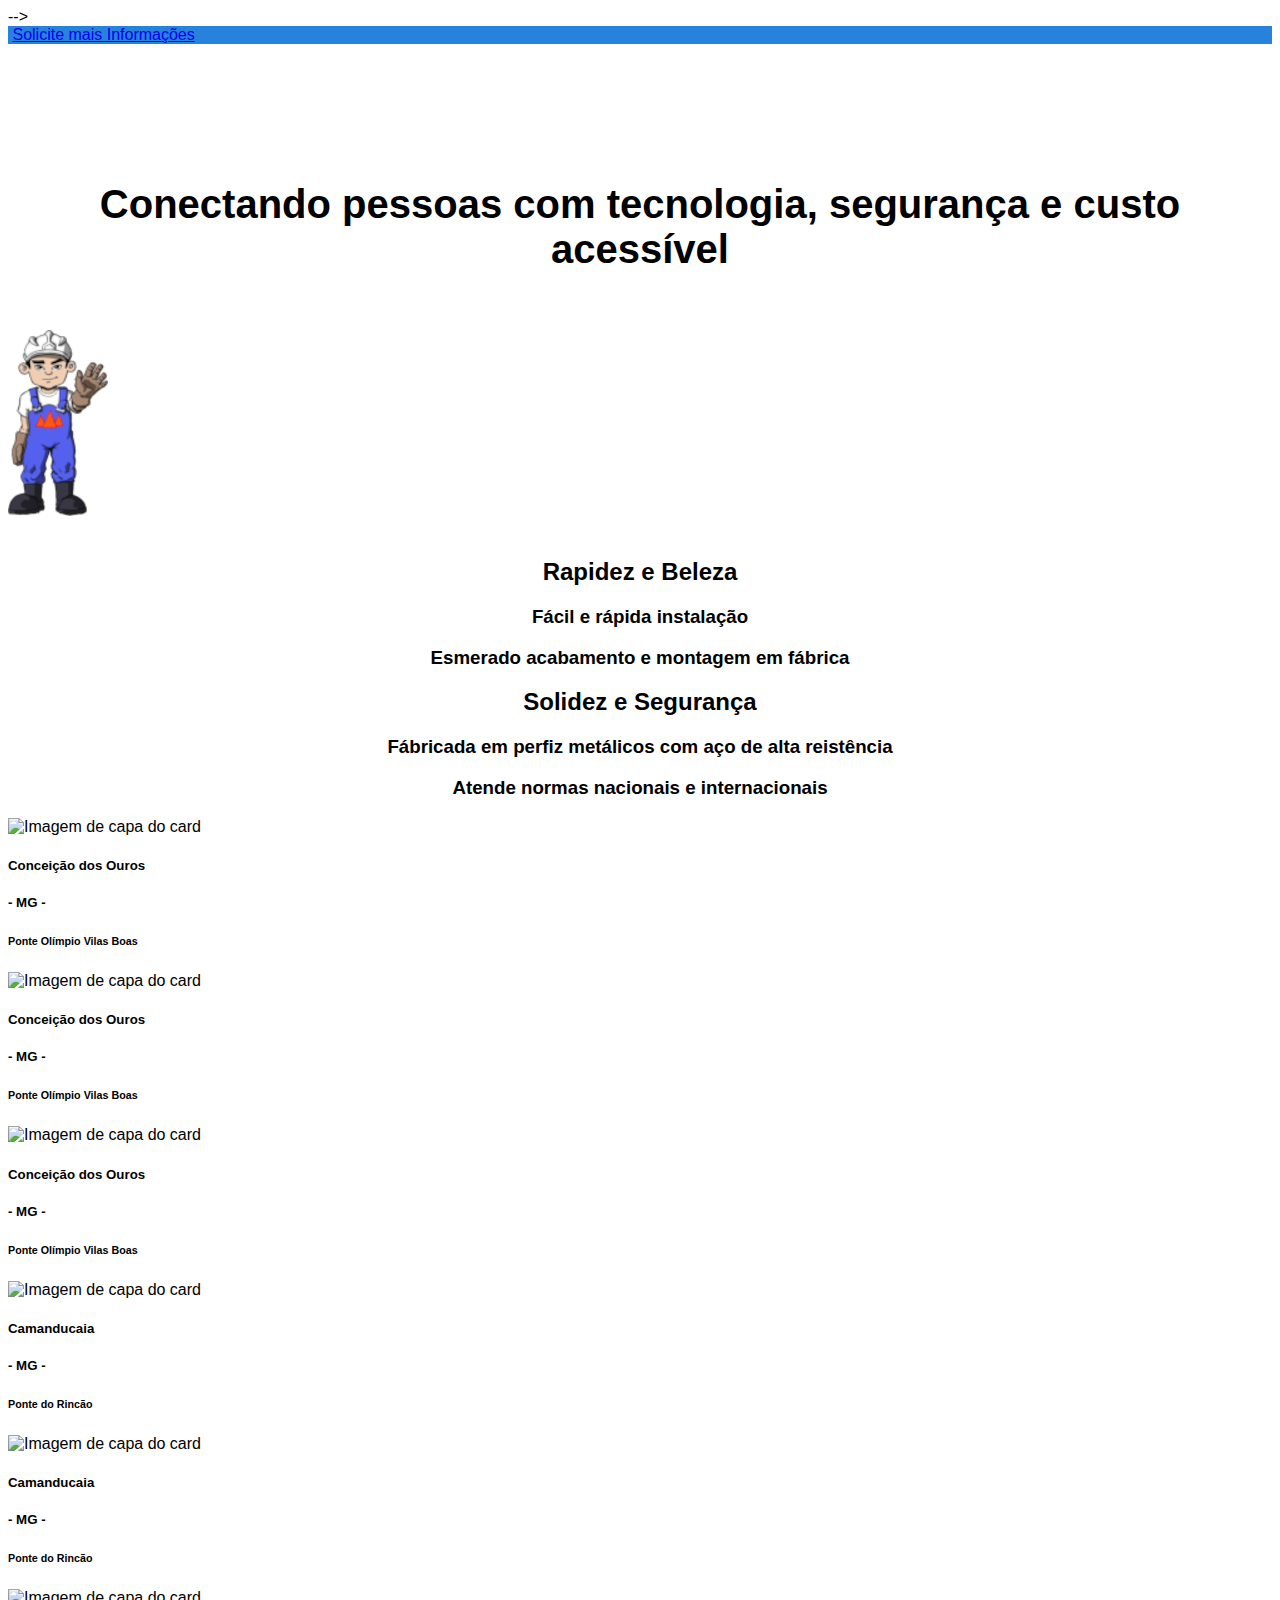
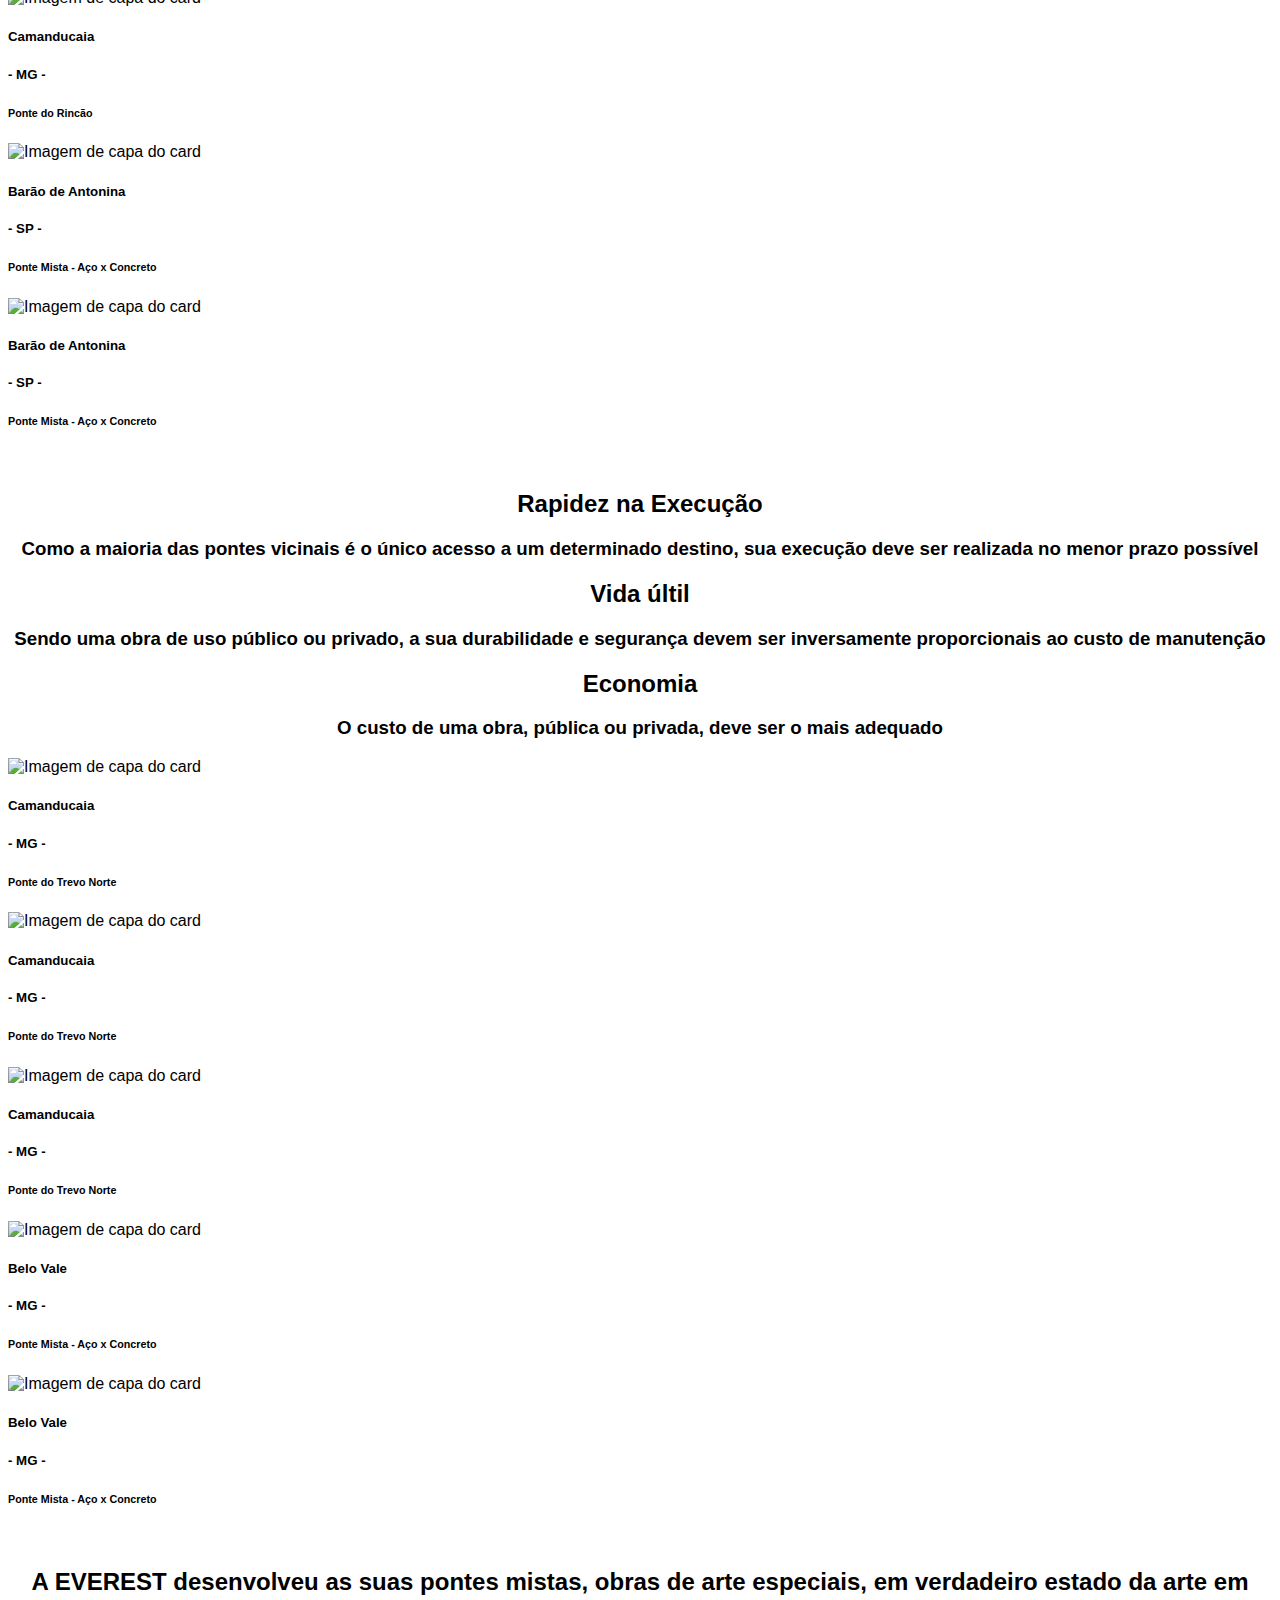
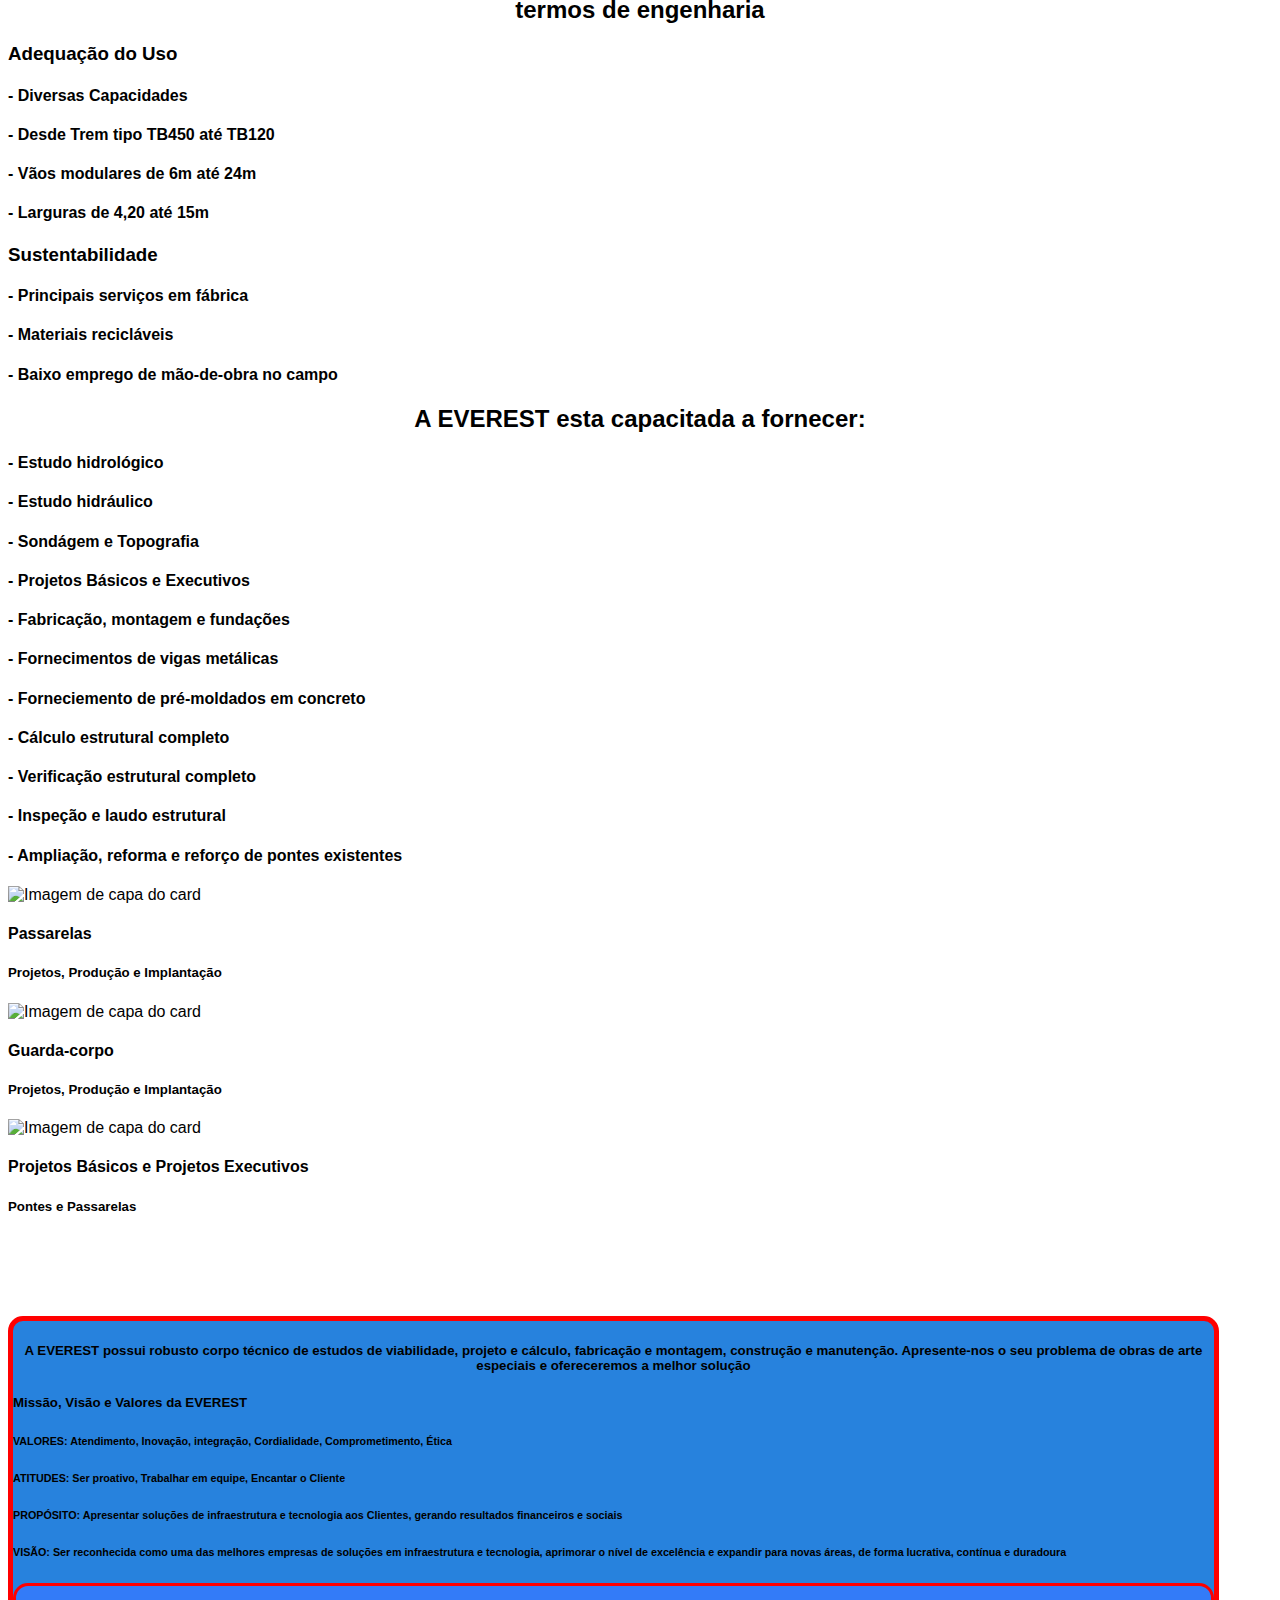
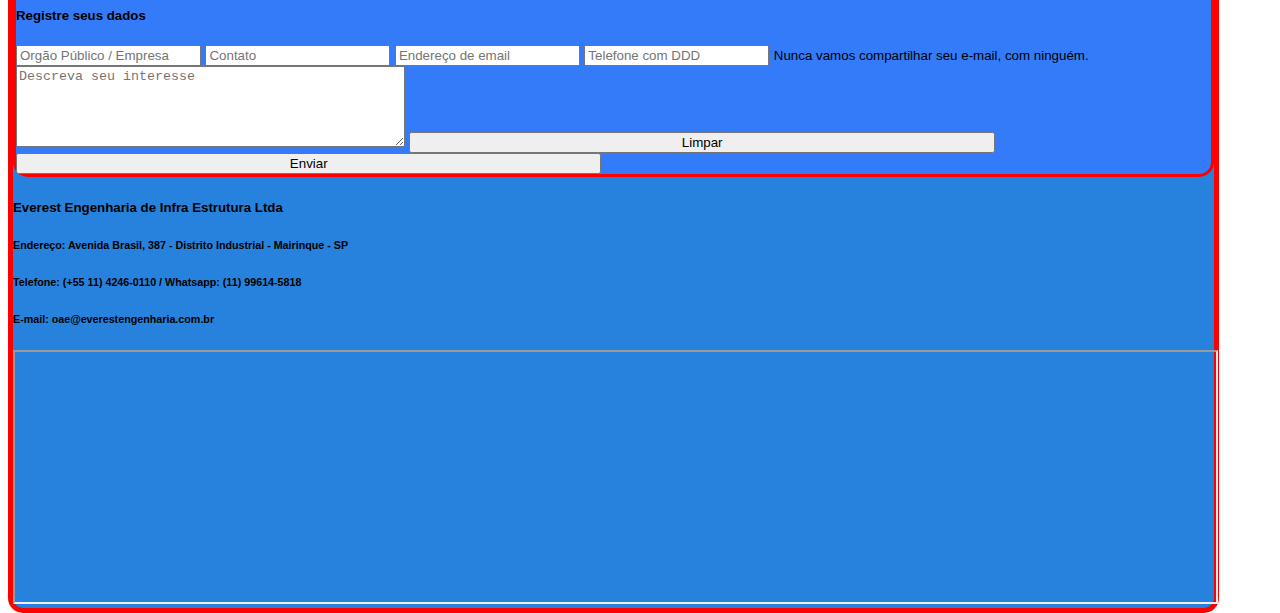
==== commit 95d6063c: "mensagem" ====
--- a/Everest_OEA.html
+++ b/Everest_OEA.html
@@ -5,18 +5,19 @@
   <meta charset="UTF-8">
   <meta http-equiv="X-UA-Compatible" content="IE=edge">-->
   <meta name="viewport" content="width=device-width, initial-scale=1.0">
-  <link rel="stylesheet" href="https://stackpath.bootstrapcdn.com/bootstrap/4.1.3/css/bootstrap.min.css" integrity="sha384-MCw98/SFnGE8fJT3GXwEOngsV7Zt27NXFoaoApmYm81iuXoPkFOJwJ8ERdknLPMO" crossorigin="anonymous"></link>
-  <link rel="stylesheet" type="text/css" href="style.css"></link>
+  <link rel="stylesheet" href="https://stackpath.bootstrapcdn.com/bootstrap/4.1.3/css/bootstrap.min.css"
+    integrity="sha384-MCw98/SFnGE8fJT3GXwEOngsV7Zt27NXFoaoApmYm81iuXoPkFOJwJ8ERdknLPMO" crossorigin="anonymous">
+  </link>
+  <link rel="stylesheet" type="text/css" href="style.css">
+  </link>
   <title>EVEREST-OAE</title>
-</head> 
+</head>
 
 <body class="bg">
   <header>
     <nav class=" navColor d-flex justify-content-around  navbar fixed-top">
       <img class="img-fluid" src="logoeverest2.png" alt="">
-      <a class="btn bg-warning" href="#nmcadastro">
-        <h6> Solicite mais Informações</h6>
-      </a>
+      <a class="btn bg-warning" href="#nmcadastro">Solicite mais Informações</a>
     </nav>
   </header>
 
@@ -27,34 +28,38 @@
 
     <p class="pInicial">Conectando pessoas com tecnologia, segurança e custo acessível</p>
 
+    <div class="container">
+      <div class="row ">
+        <div class=" justify-content-center col-lg-6 d-flex  mt-5">
+          <img src="LINK_SELO_26_ANOS.JPG" alt="">
+        </div>
+        <div class=" justify-content-center col-lg-6 d-flex  mt-5">
+          <img src="mascote.png" alt="">
+        </div>
+      </div>
+    </div>
+
     <div class="d-flex justify-content-center mt-5">
-      <img class="img-fluid" src="LINK_SELO_26_ANOS.JPG" alt="">
-    </div>
-
-    <div class="d-flex justify-content-center mt-5">
-      <img class="img-fluid" src="viga3_razoes.png" alt="">  
+      <img class="img-fluid" src="viga3_razoes.png" alt="">
     </div>
 
     <!--<h3 class="pInicial mt-5 ">Razões para optar por Pontes de Estrutura Mista</h3> -->
 
-    <div class="container">    
-        <h2 class="pParte2 mt-4">Rapidez e Beleza</h2>
-        <h3 class="pParte2 mt-3">- Fácil e rápida instalação -</h3>
-        <h3 class="pParte2">- Esmerado acabamento e montagem em fábrica -</h3>
-
-
-        <h2 class="pParte2 mt-4">Solidez e Segurança</h2>
-        <h3 class="pParte2 mt-3">- Fábricada em perfiz metálicos com aço de alta reistência -</h3>
-        <h3 class="pParte2">- Atende normas nacionais e internacionais -</h3>
-    </div>
-
-
-  
+    <div class="container">
+      <h2 class="pParte2 mt-4">Rapidez e Beleza</h2>
+      <h3 class="pParte2 mt-3">Fácil e rápida instalação</h3>
+      <h3 class="pParte2">Esmerado acabamento e montagem em fábrica</h3>
+
+      <h2 class="pParte2 mt-4">Solidez e Segurança</h2>
+      <h3 class="pParte2 mt-3">Fábricada em perfiz metálicos com aço de alta reistência</h3>
+      <h3 class="pParte2">Atende normas nacionais e internacionais</h3>
+    </div>
+
     <!-- Primeiro Carrocel -->
     <section class="mt-5 cards">
       <div class="container">
         <div class="row">
-          <!-- Primeiro Carrocel  - Conceição dos Ouros-->          
+          <!-- Primeiro Carrocel  - Conceição dos Ouros-->
           <div class="col-sm">
             <section>
               <div id="carouselExampleIndicatorsa" class="carousel slide" data-ride="carousel">
@@ -62,10 +67,11 @@
 
                   <div class="carousel-item active">
                     <div class="card text-center card-altura mb-2">
-                      <img class="card-img-top img-altura img-fluid" src="img_ouros_fabrica.png" alt="Imagem de capa do card">
+                      <img class="card-img-top img-altura img-fluid" src="img_ouros_fabrica.png"
+                        alt="Imagem de capa do card">
                       <div class="card-body">
                         <h5 class="card-title">Conceição dos Ouros </h5>
-                          <h5>- MG -</h5>
+                        <h5>- MG -</h5>
                         <h6 class="card-text">Ponte Olímpio Vilas Boas</h6>
                       </div>
                     </div>
@@ -73,7 +79,8 @@
 
                   <div class="carousel-item">
                     <div class="card text-center card-altura mb-2">
-                      <img class="card-img-top img-altura img-fluid" src="img_ouros_estrutura.png" alt="Imagem de capa do card">
+                      <img class="card-img-top img-altura img-fluid" src="img_ouros_estrutura.png"
+                        alt="Imagem de capa do card">
                       <div class="card-body">
                         <h5 class="card-title">Conceição dos Ouros</h5>
                         <h5>- MG -</h5>
@@ -84,15 +91,15 @@
 
                   <div class="carousel-item">
                     <div class="card text-center card-altura mb-2">
-                      <img class="card-img-top img-altura img-fluid" src="img_ouros_final.jpg" alt="Imagem de capa do card">
+                      <img class="card-img-top img-altura img-fluid" src="img_ouros_final.jpg"
+                        alt="Imagem de capa do card">
                       <div class="card-body">
                         <h5 class="card-title">Conceição dos Ouros</h5>
-                          <h5>- MG -</h5>
+                        <h5>- MG -</h5>
                         <h6 class="card-text">Ponte Olímpio Vilas Boas</h6>
                       </div>
                     </div>
                   </div>
-
 
                 </div>
                 <a class="carousel-control-prev" href="#carouselExampleIndicatorsa" role="button" data-slide="prev">
@@ -103,24 +110,24 @@
                   <style>
                     .carousel-control.right {
                       opacity: 1 !important;
-                      color: red;
-                    }
+                      color: red;}
                   </style>
                 </a>
               </div>
             </section>
           </div>
-          <!-- Primeiro Carrocel  - Camanducaia Rinção-->  
+          <!-- Primeiro Carrocel  - Camanducaia Rinção-->
           <div class="col-sm">
-            <section> 
-           
+            <section>
+
               <div id="carouselExampleIndicatorsb" class="carousel slide" data-ride="carousel">
 
                 <div class="carousel-inner">
 
                   <div class="carousel-item active">
                     <div class="card text-center card-altura mb-2">
-                      <img class="card-img-top img-altura img-fluid" src="img_camanducaia_rincao_fabrica.png" alt="Imagem de capa  do card">
+                      <img class="card-img-top img-altura img-fluid" src="img_camanducaia_rincao_fabrica.png"
+                        alt="Imagem de capa  do card">
                       <div class="card-body">
                         <h5 class="card-title">Camanducaia</h5>
                         <h5>- MG -</h5>
@@ -131,7 +138,8 @@
 
                   <div class="carousel-item">
                     <div class="card text-center card-altura mb-2">
-                      <img class="card-img-top img-altura img-fluid" src="img_camanducaia_rincao_vigas.png" alt="Imagem de capa do card">
+                      <img class="card-img-top img-altura img-fluid" src="img_camanducaia_rincao_vigas.png"
+                        alt="Imagem de capa do card">
                       <div class="card-body">
                         <h5 class="card-title">Camanducaia</h5>
                         <h5>- MG -</h5>
@@ -142,7 +150,8 @@
 
                   <div class="carousel-item">
                     <div class="card text-center card-altura mb-2">
-                      <img class="card-img-top img-altura img-fluid" src="img_camanducaia_rincao_tabuleiro.png" alt="Imagem de capa do card">
+                      <img class="card-img-top img-altura img-fluid" src="img_camanducaia_rincao_tabuleiro.png"
+                        alt="Imagem de capa do card">
                       <div class="card-body">
                         <h5 class="card-title">Camanducaia</h5>
                         <h5>- MG -</h5>
@@ -150,32 +159,30 @@
                       </div>
                     </div>
                   </div>
-
 
                 </div>
 
                 <a class="carousel-control-prev" href="#carouselExampleIndicatorsb" role="button" data-slide="prev">
                   <span class="carousel-control-prev-icon" aria-hidden="true"></span>
-
                 </a>
                 <a class="carousel-control-next" href="#carouselExampleIndicatorsb" role="button" data-slide="next">
                   <span class="carousel-control-next-icon" aria-hidden="true"></span>
-
-                </a>
-              </div> 
+                </a>
+              </div>
             </section>
           </div>
-          <!-- Primeiro Carrocel  - Barão de Antonina  -->  
+          <!-- Primeiro Carrocel  - Barão de Antonina  -->
           <div class="col-sm">
-            <section> 
-           
+            <section>
+
               <div id="carouselExampleIndicatorsc" class="carousel slide" data-ride="carousel">
 
                 <div class="carousel-inner">
 
                   <div class="carousel-item active">
                     <div class="card text-center card-altura mb-2">
-                      <img class="card-img-top img-altura img-fluid" src="img_barao_fabrica.png" alt="Imagem de capa  do card">
+                      <img class="card-img-top img-altura img-fluid" src="img_barao_fabrica.png"
+                        alt="Imagem de capa  do card">
                       <div class="card-body">
                         <h5 class="card-title">Barão de Antonina</h5>
                         <h5>- SP -</h5>
@@ -186,7 +193,8 @@
 
                   <div class="carousel-item">
                     <div class="card text-center card-altura mb-2">
-                      <img class="card-img-top img-altura img-fluid" src="img_barao_tabuleiro.png" alt="Imagem de capa do card">
+                      <img class="card-img-top img-altura img-fluid" src="img_barao_tabuleiro.png"
+                        alt="Imagem de capa do card">
                       <div class="card-body">
                         <h5 class="card-title">Barão de Antonina</h5>
                         <h5>- SP -</h5>
@@ -205,28 +213,29 @@
                   <span class="carousel-control-next-icon" aria-hidden="true"></span>
 
                 </a>
-              </div> 
+              </div>
             </section>
-          </div>          
+          </div>
         </div>
       </div>
     </section>
 
     <div class="d-flex justify-content-center mt-5">
-      <img class="img-fluid" src="viga3_beneficios.png" alt="">  
-    </div>
-
+      <img class="img-fluid" src="viga3_beneficios.png" alt="">
+    </div>
 
     <!--<h3 class="pInicial mt-5">Beneficios do uso de Vigas Metálicas</h3> -->
 
     <div class="container">
       <h2 class="pParte2 mt-4">Rapidez na Execução</h2>
 
-      <h3 class="pParte2 mt-2">Como a maioria das pontes vicinais é o único acesso a um determinado destino, sua execução deve ser realizada no menor prazo possível</h3>
+      <h3 class="pParte2 mt-2">Como a maioria das pontes vicinais é o único acesso a um determinado destino, sua
+        execução deve ser realizada no menor prazo possível</h3>
 
       <h2 class="pParte2 mt-4">Vida últil</h2>
 
-      <h3 class="pParte2 mt-2">Sendo uma obra de uso público ou privado, a sua durabilidade e segurança devem ser inversamente proporcionais ao custo de manutenção</h3>
+      <h3 class="pParte2 mt-2">Sendo uma obra de uso público ou privado, a sua durabilidade e segurança devem ser
+        inversamente proporcionais ao custo de manutenção</h3>
 
       <h2 class="pParte2 mt-4">Economia</h2>
 
@@ -236,7 +245,7 @@
     <section class="mt-5">
       <div class="container">
         <div class="row">
-          <!-- Segundo Carrocel  - Camanduicaia Trevo Norte-->          
+          <!-- Segundo Carrocel  - Camanduicaia Trevo Norte-->
           <div class="col-lg-4 text-center card-altura mb-2">
             <section>
               <div id="carouselExampleIndicatorsa2" class="carousel slide" data-ride="carousel">
@@ -244,7 +253,8 @@
 
                   <div class="carousel-item active">
                     <div class="card text-center card-altura mb-2">
-                      <img class="card-img-top img-altura img-fluid" src="img_camanducaia_trevo1.png" alt="Imagem de capa do card">
+                      <img class="card-img-top img-altura img-fluid" src="img_camanducaia_trevo1.png"
+                        alt="Imagem de capa do card">
                       <div class="card-body">
                         <h5 class="card-title">Camanducaia</h5>
                         <h5>- MG -</h5>
@@ -255,7 +265,8 @@
 
                   <div class="carousel-item">
                     <div class="card text-center card-altura mb-2">
-                      <img class="card-img-top img-altura img-fluid" src="img_camanducaia_trevo2.png" alt="Imagem de capa do card">
+                      <img class="card-img-top img-altura img-fluid" src="img_camanducaia_trevo2.png"
+                        alt="Imagem de capa do card">
                       <div class="card-body">
                         <h5 class="card-title">Camanducaia</h5>
                         <h5>- MG -</h5>
@@ -266,7 +277,8 @@
 
                   <div class="carousel-item">
                     <div class="card text-center card-altura mb-2">
-                      <img class="card-img-top img-altura img-fluid" src="img_camanducaia_trevo3.png" alt="Imagem de capa do card">
+                      <img class="card-img-top img-altura img-fluid" src="img_camanducaia_trevo3.png"
+                        alt="Imagem de capa do card">
                       <div class="card-body">
                         <h5 class="card-title">Camanducaia</h5>
                         <h5>- MG -</h5>
@@ -291,17 +303,18 @@
               </div>
             </section>
           </div>
-          <!-- Segundo Carrocel  - Belo Vale MG-->  
+          <!-- Segundo Carrocel  - Belo Vale MG-->
           <div class="col-lg-4 text-center card-altura mb-2 ">
-            <section> 
-           
+            <section>
+
               <div id="carouselExampleIndicatorsb2" class="carousel slide" data-ride="carousel">
 
                 <div class="carousel-inner">
 
                   <div class="carousel-item active">
                     <div class="card text-center card-altura mb-2">
-                      <img class="card-img-top img-altura img-fluid" src="img_vale_estrutura.png" alt="Imagem de capa  do card">
+                      <img class="card-img-top img-altura img-fluid" src="img_vale_estrutura.png"
+                        alt="Imagem de capa  do card">
                       <div class="card-body">
                         <h5 class="card-title">Belo Vale </h5>
                         <h5>- MG -</h5>
@@ -312,12 +325,13 @@
 
                   <div class="carousel-item">
                     <div class="card text-center card-altura mb-2">
-                      <img class="card-img-top img-altura img-fluid" src="img_vale_tabuleiro.png" alt="Imagem de capa do card">
+                      <img class="card-img-top img-altura img-fluid" src="img_vale_tabuleiro.png"
+                        alt="Imagem de capa do card">
                       <div class="card-body">
                         <h5 class="card-title">Belo Vale</h5>
                         <h5>- MG -</h5>
                         <h6 class="card-text">Ponte Mista - Aço x Concreto</h6>
-                       </div>
+                      </div>
                     </div>
                   </div>
                 </div>
@@ -328,217 +342,191 @@
                 </a>
                 <a class="carousel-control-next" href="#carouselExampleIndicatorsb2" role="button" data-slide="next">
                   <span class="carousel-control-next-icon" aria-hidden="true"></span>
-
-                </a>
-              </div> 
+                </a>
+              </div>
             </section>
           </div>
-          <!-- Segundo Carrocel  - Camanducaia ???????? 
-          <div class="col-sm">
-            <section> 
-              <div id="carouselExampleIndicatorsc2" class="carousel slide" data-ride="carousel">
-
-                <div class="carousel-inner">
-
-                  <div class="carousel-item active">
-                    <div class="card text-center card-altura mb-2">
-                      <img class="card-img-top img-altura" src=".PNG" alt="Imagem de capa  do card">
-                      <div class="card-body">
-                        <h6 class="card-title">Camanducaia - MG</h6>
-                        <p class="card-text">Ponte Mista - Concreto com Vigas Metálicas</p>
-                      </div>
-                    </div>
-                  </div>
-
-                  <div class="carousel-item">
-                    <div class="card text-center card-altura mb-2">
-                      <img class="card-img-top img-altura" src=".png" alt="Imagem de capa do card">
-                      <div class="card-body">
-                        <h6 class="card-title">Camanducaia - MG</h6>
-                        <p class="card-text">Ponte Mista - Concreto com Vigas Metálicas</p>
-                        </p>
-                      </div>
-                    </div>
-                  </div>
-
-                  <div class="carousel-item">
-                    <div class="card text-center card-altura mb-2">
-                      <img class="card-img-top img-altura" src=".png" alt="Imagem de capa do card">
-                      <div class="card-body">
-                        <h6 class="card-title">Camanducaia - MG</h6>
-                        <p class="card-text">Ponte Mista - Concreto com Vigas Metálicas</p>
-                          ele.</p>
-                      </div>
-                    </div>
-                  </div>
-
-                </div>
-
-                <a class="carousel-control-prev" href="#carouselExampleIndicatorsc2" role="button" data-slide="prev">
-                  <span class="carousel-control-prev-icon" aria-hidden="true"></span>
-                </a>
-                <a class="carousel-control-next" href="#carouselExampleIndicatorsc2" role="button" data-slide="next">
-                  <span class="carousel-control-next-icon" aria-hidden="true"></span>
-                </a>
-              </div>       
-            </section>
-          </div>      -->         
         </div>
       </div>
     </section>
-   
+
     <div class="d-flex justify-content-center mt-5">
-      <img class="img-fluid" src="viga3_estado.png" alt="">  
+      <img class="img-fluid" src="viga3_estado.png" alt="">
     </div>
 
     <!-- <h3 class="pInicial mt-5 ">Estado da Arte da Engenharia</h3> -->
 
-    <h3 class="pParte2 mt-4">A Everest desenvolveu as suas pontes mistas, obras de arte especiais, em verdadeiro estado da arte em termos de engenharia</h3>
+    <h2 class="pParte2 mt-4">A EVEREST desenvolveu as suas pontes mistas, obras de arte especiais, em verdadeiro estado
+      da arte em termos de engenharia</h2>
+
+    <div class="container">
+      <div class="row">
+        <div class="col-lg-6 ">
+          <div>
+            <h3 class="mt-4">Adequação do Uso</h3>
+            <h4 class="mt-3">- Diversas Capacidades</h4>
+            <h4>- Desde Trem tipo TB450 até TB120</h4>
+            <h4>- Vãos modulares de 6m até 24m</h4>
+            <h4>- Larguras de 4,20 até 15m</h4>
+          </div>
+        </div>
+
+        <div class="col-lg-6 ">
+          <div>
+            <h3 class="mt-4">Sustentabilidade</h3>
+            <h4 class="mt-3">- Principais serviços em fábrica</h4>
+            <h4>- Materiais recicláveis</h4>
+            <h4>- Baixo emprego de mão-de-obra no campo</h4>
+          </div>
+        </div>
+      </div>
+
+      <h2 class="pParte2 mt-3">A EVEREST esta capacitada a fornecer:</h2>
 
       <div class="container">
         <div class="row">
           <div class="col-lg-6 ">
             <div>
-              <h3 class="mt-4">Adequação do Uso</h3>
-              <h4 class="mt-2">- Diversas Capacidades</h4>
-              <h4 >- Desde Trem tipo TB450 até TB120</h4>
-              <h4 >- Vãos modulares de 6m até 24m</h4>
-              <h4 >- Larguras de 4,20 até 15m</h4>
+              <h4 class=" mt-1">- Estudo hidrológico</h4>
+              <h4 class=" mt-1">- Estudo hidráulico</h4>
+              <h4 class=" mt-1">- Sondágem e Topografia</h4>
+              <h4 class=" mt-1">- Projetos Básicos e Executivos</h4>
+              <h4 class=" mt-1">- Fabricação, montagem e fundações</h4>
+              <h4 class=" mt-1">- Fornecimentos de vigas metálicas</h4>
+
             </div>
-          </div>       
-          
+          </div>
+
           <div class="col-lg-6 ">
             <div>
-              <h3 class="mt-4">Sustentabilidade</h3>
-              <h4 class=" mt-2">- Principais serviços em fábrica</h4>
-              <h4 >- Materiais recicláveis</h4>
-              <h4 >- Baixo emprego de mão-de-obra no campo</h4>
-          </div>   
-        </div>
-      </div>
-
-      <h3 class="pParte2 mt-3">A EVEREST esta capacitada a fornecer:</h3>
-
-    <h4 class="pParte2 mt-3">- Estudo hidrológico -</h4>
-    <h4 class="pParte2 mt-1">- Estudo hidráulico -</h4>
-    <h4 class="pParte2 mt-1">- Sondágem e Topografia -</h4>
-    <h4 class="pParte2 mt-1">- Projetos Básicos e Executivos -</h4>
-    <h4 class="pParte2 mt-1">- Fornecimentos de vigas metálicas -</h4>
-    <h4 class="pParte2 mt-1">- Forneciemento de pré-moldados em concreto -</h4>
-    <h4 class="pParte2 mt-1">- Fabricação, montagem e fundações -</h4>
-    <h4 class="pParte2 mt-1">- Cálculo estrutural completo -</h4>
-    <h4 class="pParte2 mt-1">- Verificação estrutural completo -</h4>
-    <h4 class="pParte2 mt-1">- Inspeção e laudo estrutural -</h4>
-    <h4 class="pParte2 mt-1">- Ampliação, reforma e reforço de pontes existentes -</h4>
-    <!-- Terceiro Geral -->
-    <section class="mt-5">
-      <div class="container-fluid">
-        <div class="row">
-            <div class=" col-lg-4 text-center card-altura mb-2 ">
-              <img class="img-altura img-fluid" src="img_passarelas.png" alt="Imagem de capa do card">
-              <div>
-                <h4>Passarelas</h4>
-                <h5>Projetos, Produção e Implantação</h5>
-              </div>
+              <h4 class=" mt-1">- Forneciemento de pré-moldados em concreto</h4>
+              <h4 class=" mt-1">- Cálculo estrutural completo</h4>
+              <h4 class=" mt-1">- Verificação estrutural completo</h4>
+              <h4 class=" mt-1">- Inspeção e laudo estrutural</h4>
+              <h4 class=" mt-1">- Ampliação, reforma e reforço de pontes existentes </h4>
             </div>
-
-            <div class="col-lg-4 text-center card-altura mb-2 ">
-              <img class="img-altura img-fluid " src="img_guarda_corpo.png" alt="Imagem de capa do card">
-              <div>
-                <h4>Guarda-corpo</h4>
-                <h5>Projetos, Produção e Implantação</h5>
+          </div>
+        </div>
+        <!-- Terceiro Geral -->
+        <section class="mt-5">
+          <div class="container-fluid">
+            <div class="row">
+              <div class=" col-lg-4 text-center card-altura mb-2 ">
+                <img class="img-altura img-fluid" src="img_passarelas.png" alt="Imagem de capa do card">
+                <div>
+                  <h4>Passarelas</h4>
+                  <h5>Projetos, Produção e Implantação</h5>
+                </div>
+              </div>
+
+              <div class="col-lg-4 text-center card-altura mb-2 ">
+                <img class="img-altura img-fluid " src="img_guarda_corpo.png" alt="Imagem de capa do card">
+                <div>
+                  <h4>Guarda-corpo</h4>
+                  <h5>Projetos, Produção e Implantação</h5>
+                </div>
+              </div>
+
+              <div class="col-lg-4 text-center card-altura mb-2 ">
+                <img class="img-altura img-fluid" src="img_projetos.png" alt="Imagem de capa do card">
+                <div>
+                  <h4>Projetos Básicos e Projetos Executivos</h4>
+                  <h5>Pontes e Passarelas</h5>
+                </div>
               </div>
             </div>
-
-            <div class="col-lg-4 text-center card-altura mb-2 ">
-              <img class="img-altura img-fluid" src="img_projetos.png" alt="Imagem de capa do card">
-              <div>
-                <h4>Projetos Básicos e Projetos Executivos</h4>
-                <h5>Pontes e Passarelas</h5>
-              </div>
-            </div>
-       </div>
-    </section>
-
-
+          </div>  
+        </section>
+      </div>
+    </div>
   </section>
-
-  <section><a name="nmcadastro"></a>
+<main><a name="nmcadastro"></a>
+  <section class="pcontato">
 
     <div class="container-fluid cadastro ">
 
       <div class="d-flex justify-content-center mt-2 text-white">
-        <h5 class="pParte2 mb-5">A EVEREST possui robusto corpo técnico de estudos de viabilidade, projeto e cálculo, fabricação e montagem, construção e manutenção. Apresente-nos o seu problema de obras de arte especiais e ofereceremos a melhor solução</h5>
+        <h5 class="pParte2 m-4">A EVEREST possui robusto corpo técnico de estudos de viabilidade, projeto e cálculo,
+          fabricação e montagem, construção e manutenção. Apresente-nos o seu problema de obras de arte especiais e
+          ofereceremos a melhor solução</h5>
+        </h5>
       </div>
 
       <div class="row mt-2 justify-content-center">
         <div class="col-lg-3 ">
           <div class="text-white mt-5">
-            <h5 >Missão, Visão e Valores da EVEREST</h5>               
-            <h6 class="mt-4">VALORES: Atendimento, Inovação, integração, Cordialidade, Comprimetimento, Ética</h6>
-            <h6 class="mt-3" >ATITUDES: Ser proativo, Trabalhar em equipe, Encantar o Cliente</h6>
-            <h6 class="mt-3" >PROPÓSITO: Apresentar soluções de infraestrutura e tecnologia aos Clientes, gerando resultados financeiros e sociais</h6>
-            <h6 class="mt-3" >VISÃO: Ser reconhecida como uma das melhores empresas de soluções em infraestrutura e tecnologia, aprimorar o nível de escelência e expandir para novas áreas, de forma  lucrativa, contínua e duradoura</h6>
-          </div>
-        </div>       
-          
+            <h5>Missão, Visão e Valores da EVEREST</h5>
+            <h6 class="mt-4">VALORES: Atendimento, Inovação, integração, Cordialidade, Comprometimento, Ética</h6>
+            <h6 class="mt-3">ATITUDES: Ser proativo, Trabalhar em equipe, Encantar o Cliente</h6>
+            <h6 class="mt-3">PROPÓSITO: Apresentar soluções de infraestrutura e tecnologia aos Clientes, gerando
+              resultados financeiros e sociais</h6>
+            <h6 class="mt-3">VISÃO: Ser reconhecida como uma das melhores empresas de soluções em infraestrutura e
+              tecnologia, aprimorar o nível de excelência e expandir para novas áreas, de forma lucrativa, contínua e
+              duradoura</h6>
+          </div>
+        </div>
+
         <div class="text-white col-lg-4 m-1 bordaContato ">
-          <form>
-            <h5 >Registre seus dados</h5>
-            <div class="form-group">
-              <div class="mt-2">
-              <label for="exampleInputEmpresa"></label>
-              <input type="text" class="form-control" id="exampleInputEmpresa" aria-describedby="exampleInputEmpresa" placeholder="Orgão Público / Empresa">
-              </div>
-              <div>
-              <label for="exampleInputNome"></label>
-              <input type="text" class="form-control" id="exampleInputNome" aria-describedby="exampleInputNome" placeholder="Contato">
-              </div>
-              <div>
-              <label for="exampleInputEmail"></label>
-              <input type="email" class="form-control" id="exampleInputEmail" aria-describedby="exampleInputEmail" placeholder="Endereço de email">
-              </div>
-
-              <div>
-                <label for="exampleInputEmail"></label>
-                <input type="tel" class="form-control" id="exampleInputEmail" aria-describedby="exampleInputEmail" placeholder="(___) _____-________">
-                </div>
-
-              <small id="emailHelp" class="form-text">Nunca vamos compartilhar seu email, com ninguém.</small>
-
-              <div class="mt-3 ">
-                <label for="exampleInputMens">Descreva sua necessidade</label>
-                <input type="text" class="form-control mensagem" id="exampleInputMens" aria-describedby="exampleInputMens" placeholder="">
-                </div>
-            </div>
-
-              <button type="submit" class="btn-primary">Enviar</button>
-
-          </form>   
-        </div>     
-        
+          <form action="https://formsubmit.co/c5223be4051fd8e57109d2ad00f6728d" method="POST">
+            <h5 class="mt-3">Registre seus dados</h5>
+               
+                <label class="mt-2"for="InputEmpresa"></label>
+                <input type="text" class="form-control" name="InputEmpresa" id="InputEmpresa" aria-describedby="InputEmpresa"
+                  placeholder="Orgão Público / Empresa" required>
+
+                <label for="name"></label>
+                <input type="text" class="form-control" name="name" id="name" aria-describedby="name"
+                  placeholder="Contato" required>
+
+                <label for="email"></label>
+                <input type="email" class="form-control" name="email" id="email" aria-describedby="email"
+                  placeholder="Endereço de email" required>
+
+                <label for="inputel"></label>
+                <input type="tel" class="form-control" name="inputel" id="inputel" aria-describedby="inputel" placeholder="Telefone com DDD" maxlength="11" 
+                pattern="^\d{2}\d{4,5}\d{4}$" required>
+            
+              <small>Nunca vamos compartilhar seu e-mail, com ninguém.</small>
+
+                <textarea class="mt-3"name="message" class="txtarea form-control" cols="46" rows="5" placeholder="Descreva seu interesse"></textarea>
+
+            <button style="width: 49%;" type="reset" class="btn-primary mb-1">Limpar</button>
+            <button style="width: 49%;" type="submit" class="btn-primary mb-1">Enviar</button>
+          </form>
+        </div>
+
         <div class="col-lg-4 ">
           <div class="text-white">
-            <h5>Everest Engenharia de Infra Estrutura Ltda</h5>               
+            <h5>Everest Engenharia de Infra Estrutura Ltda</h5>
             <h6 class="mt-4">Endereço: Avenida Brasil, 387 - Distrito Industrial - Mairinque - SP</h6>
-            <h6 class="mt-3" >Telefone: (+55 11) 4246-0110 / Whatsapp: (11) 99614-5818</h6>
-            <h6 class="mt-3" >E-mail: oae@everestengenharia.com.br</h6>
-
-          </div> 
+            <h6 class="mt-3">Telefone: (+55 11) 4246-0110 / Whatsapp: (11) 99614-5818</h6>
+            <h6 class="mt-3">E-mail: oae@everestengenharia.com.br</h6>
+          </div>
 
           <div class=" p-3 mt-4 bg-light border rounded-3">
-
-            <iframe class="m-0 m-auto" src="https://www.google.com/maps/embed?pb=!1m18!1m12!1m3!1d3657.912626153873!2d-47.18362305066568!3d-23.53564478462053!2m3!1f0!2f0!3f0!3m2!1i1024!2i768!4f13.1!3m3!1m2!1s0x94cf720b5bc1e517%3A0x577af67c2d1a4c39!2sEverest%20Engenharia%20de%20Infra%20Estrutura%20LTDA!5e0!3m2!1spt-BR!2sbr!4v1660700954570!5m2!1spt-BR!2sbr"                 width="100%" height="250" style="border:left" allowfullscreen=" " loading="lazy"
-            referrerpolicy="no-referrer-when-downgrade"></iframe>
+            <iframe class="m-0 m-auto"
+              src="https://www.google.com/maps/embed?pb=!1m18!1m12!1m3!1d3657.912626153873!2d-47.18362305066568!3d-23.53564478462053!2m3!1f0!2f0!3f0!3m2!1i1024!2i768!4f13.1!3m3!1m2!1s0x94cf720b5bc1e517%3A0x577af67c2d1a4c39!2sEverest%20Engenharia%20de%20Infra%20Estrutura%20LTDA!5e0!3m2!1spt-BR!2sbr!4v1660700954570!5m2!1spt-BR!2sbr"
+              width="100%" height="250" style="border:left" allowfullscreen=" " loading="lazy"
+              referrerpolicy="no-referrer-when-downgrade">
+            </iframe>
           </div>
         </div>
       </div>
     </div>
   </section>
-
-
-  <script src="https://code.jquery.com/jquery-3.3.1.slim.min.js" integrity="sha384-q8i/X+965DzO0rT7abK41JStQIAqVgRVzpbzo5smXKp4YfRvH+8abtTE1Pi6jizo" crossorigin="anonymous"></script>
-  <script src="https://cdnjs.cloudflare.com/ajax/libs/popper.js/1.14.3/umd/popper.min.js" integrity="sha384-ZMP7rVo3mIykV+2+9J3UJ46jBk0WLaUAdn689aCwoqbBJiSnjAK/l8WvCWPIPm49" crossorigin="anonymous"></script>
-  <script src="https://stackpath.bootstrapcdn.com/bootstrap/4.1.3/js/bootstrap.min.js" integrity="sha384-ChfqqxuZUCnJSK3+MXmPNIyE6ZbWh2IMqE241rYiqJxyMiZ6OW/JmZQ5stwEULTy" crossorigin="anonymous"></script>
+</main>
+
+
+
+  <script src="https://code.jquery.com/jquery-3.3.1.slim.min.js"
+    integrity="sha384-q8i/X+965DzO0rT7abK41JStQIAqVgRVzpbzo5smXKp4YfRvH+8abtTE1Pi6jizo"
+    crossorigin="anonymous"></script>
+  <script src="https://cdnjs.cloudflare.com/ajax/libs/popper.js/1.14.3/umd/popper.min.js"
+    integrity="sha384-ZMP7rVo3mIykV+2+9J3UJ46jBk0WLaUAdn689aCwoqbBJiSnjAK/l8WvCWPIPm49"
+    crossorigin="anonymous"></script>
+  <script src="https://stackpath.bootstrapcdn.com/bootstrap/4.1.3/js/bootstrap.min.js"
+    integrity="sha384-ChfqqxuZUCnJSK3+MXmPNIyE6ZbWh2IMqE241rYiqJxyMiZ6OW/JmZQ5stwEULTy"
+    crossorigin="anonymous"></script>
 </body>
+
 </html>--- a/style.css
+++ b/style.css
@@ -2,6 +2,17 @@
 
 body,html {
     height: 100%;
+    font-family: Arial, Helvetica, sans-serif;
+   
+}
+
+.pcontato{
+
+    padding-top: 80px;
+}
+
+.txtarea {
+    border-radius: 6px;
 }
 
 .bg {
@@ -15,11 +26,15 @@
     margin-top: 100px;
     
 }
+
 .pInicial {
     margin-top: 20px;
     font-size: 40px;
     font-weight: 700;
     text-align: center;
+}
+h2 {
+    font-weight: 700;
 }
 
 .pParte2 {
@@ -33,7 +48,7 @@
     border-style:solid;
     border-color: rgb(255, 0, 0);
     border-width: 5px;
-    padding-bottom: 20px;
+
 }
 
 .bordaContato {
@@ -72,3 +87,4 @@
     .carousel-control-next-icon {
         background-image: url("data:image/svg+xml;charset=utf8,%3Csvg xmlns='http://www.w3.org/2000/svg' fill='darkgrey' viewBox='0 0 8 8'%3E%3Cpath d='M2.75 0l-1.5 1.5 2.5 2.5-2.5 2.5 1.5 1.5 4-4-4-4z'/%3E%3C/svg%3E");
     }
+
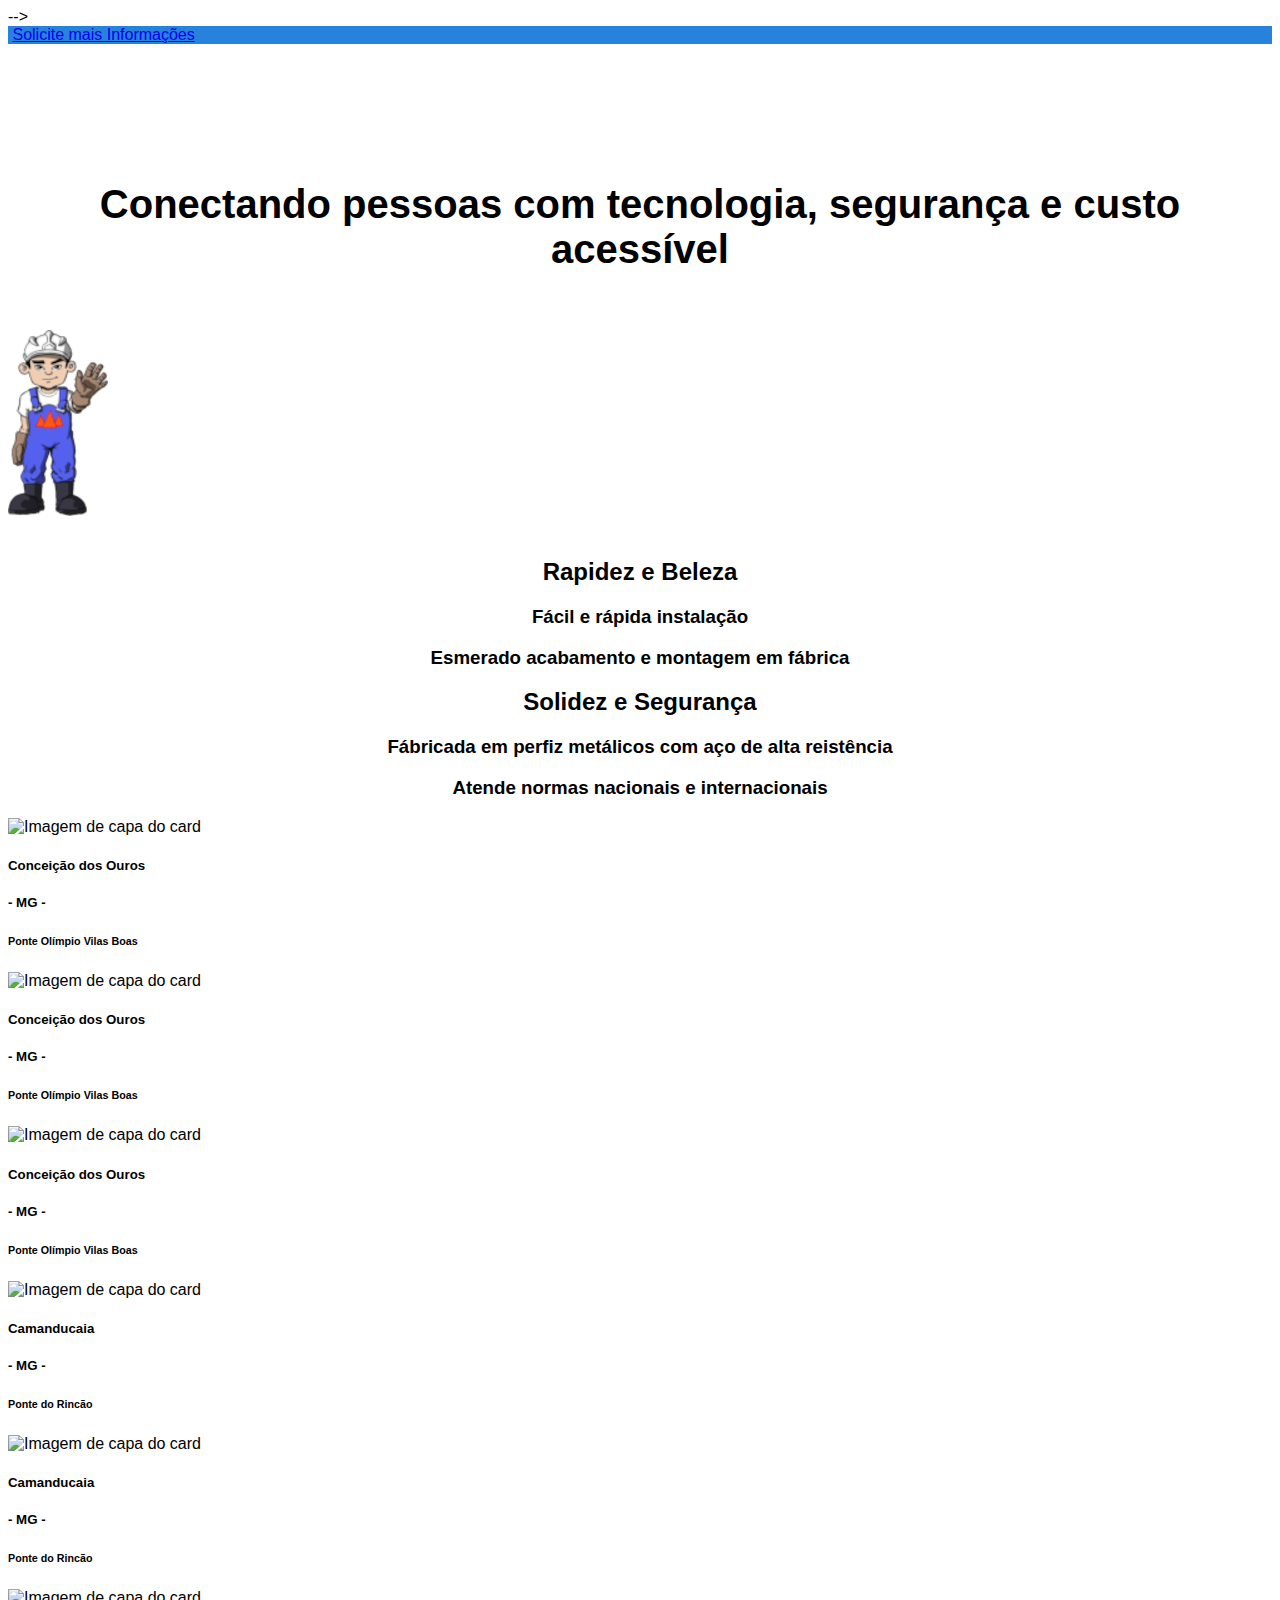
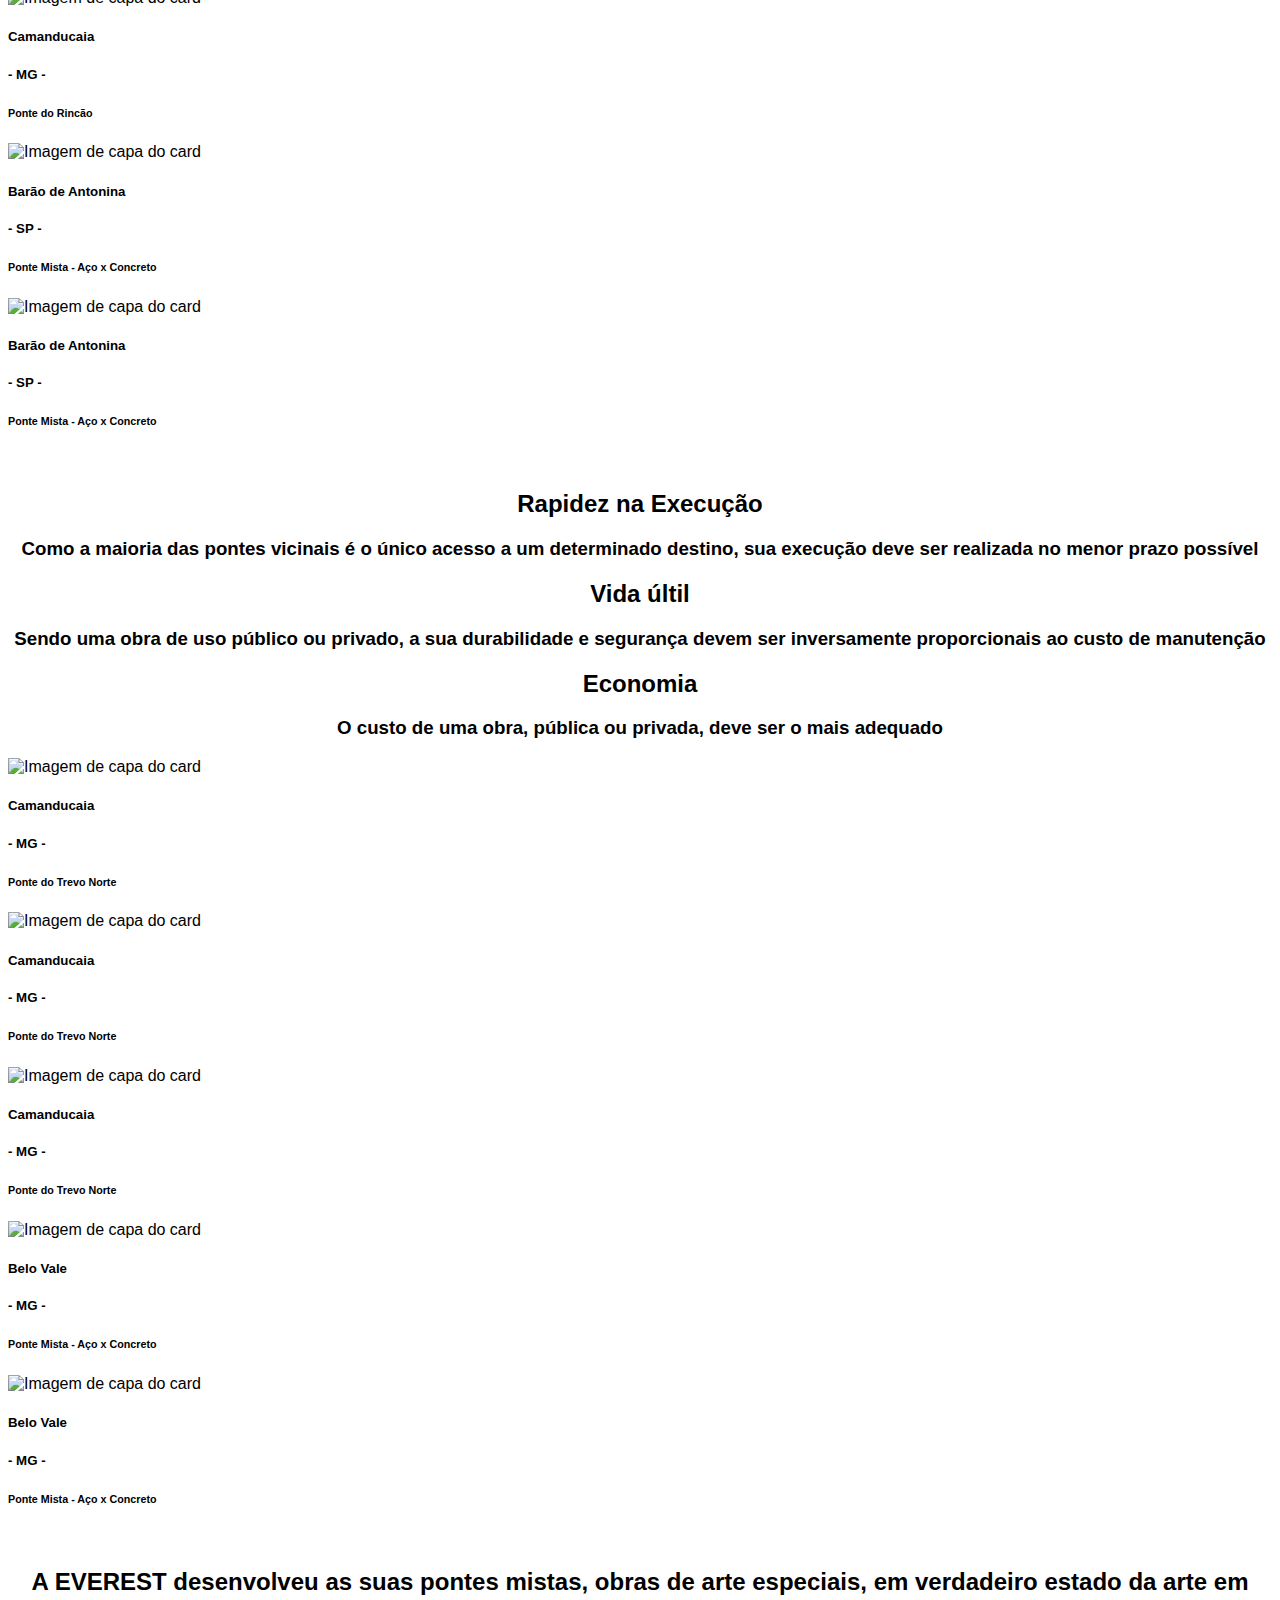
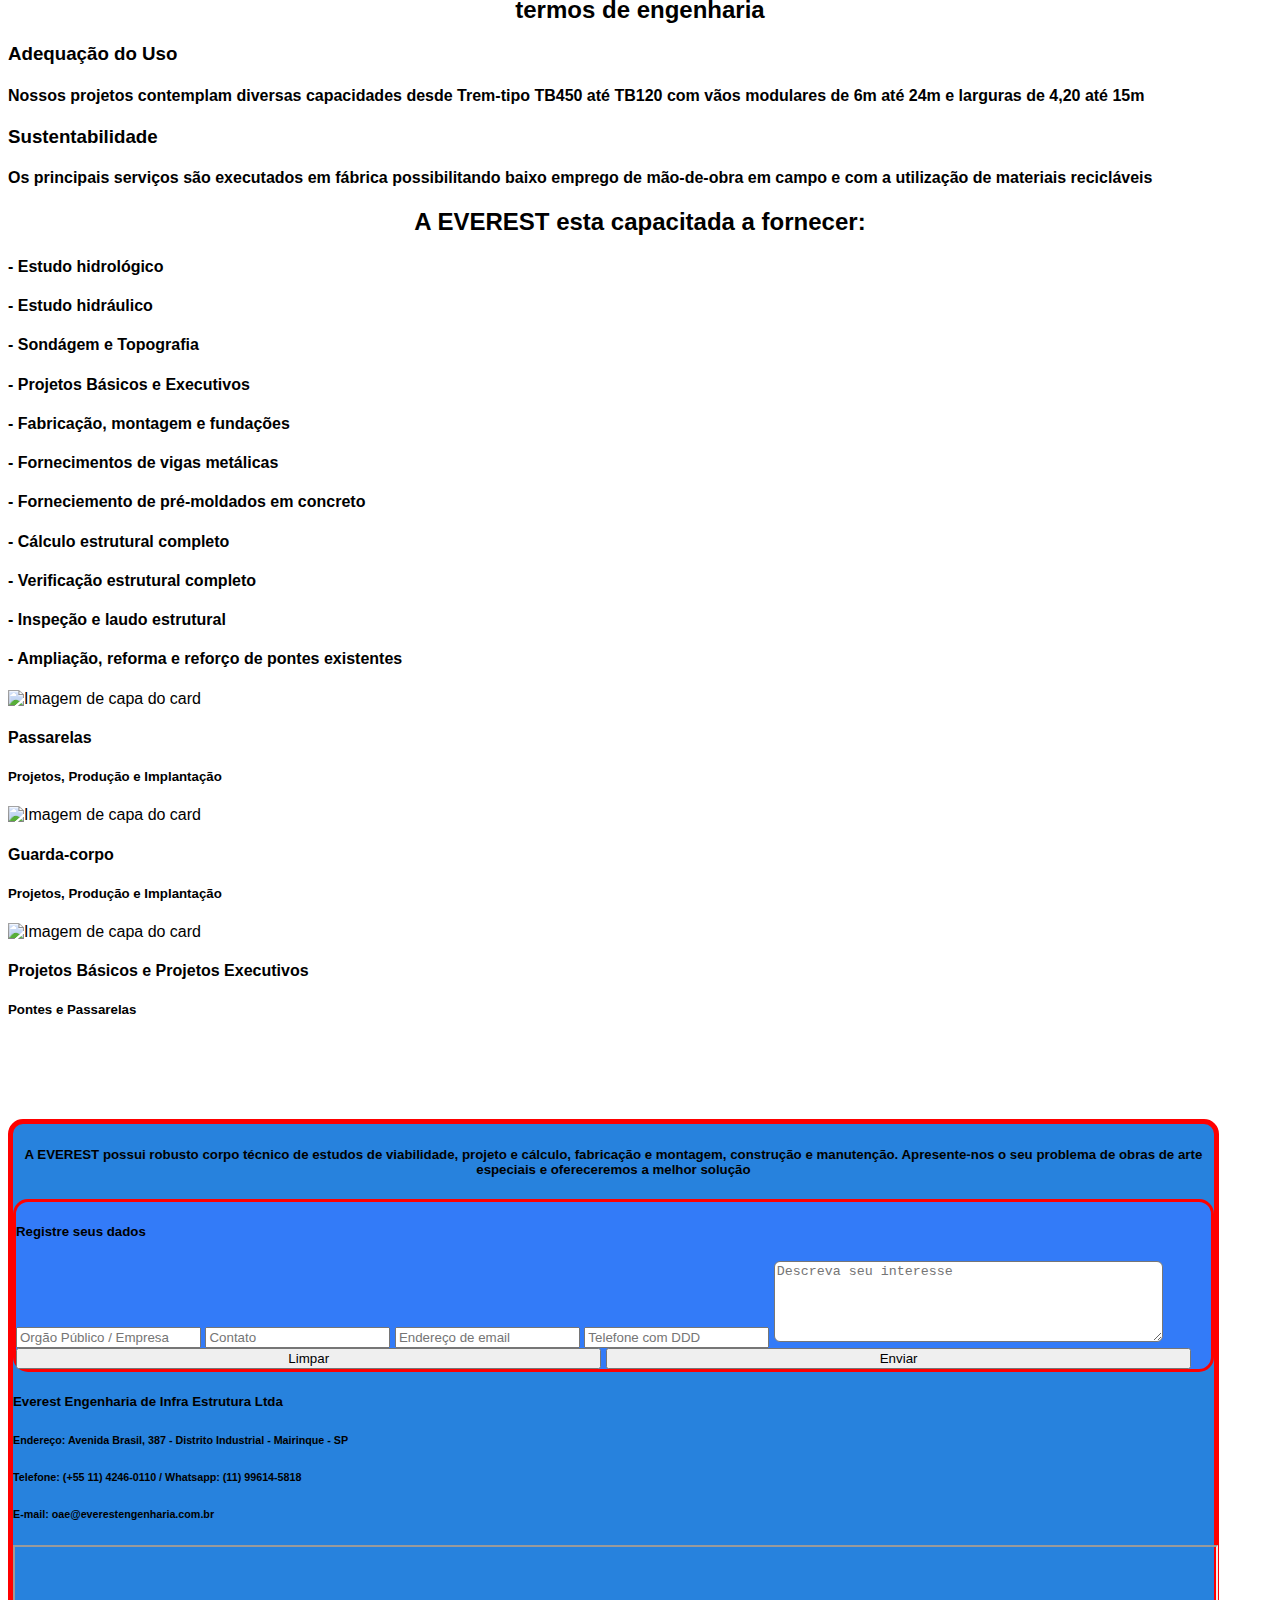
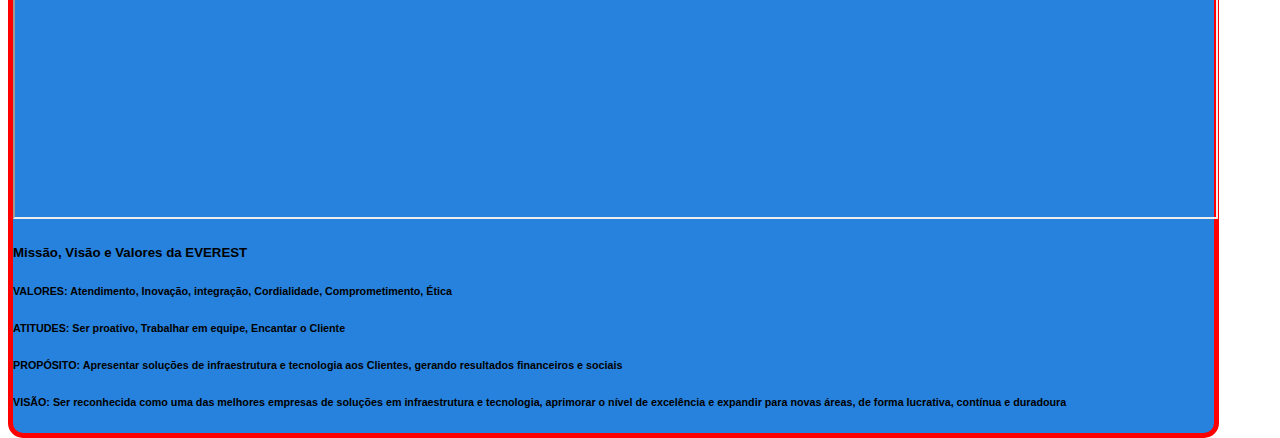
==== commit 60769b14: "acerto de texto" ====
--- a/Everest_OEA.html
+++ b/Everest_OEA.html
@@ -364,19 +364,14 @@
         <div class="col-lg-6 ">
           <div>
             <h3 class="mt-4">Adequação do Uso</h3>
-            <h4 class="mt-3">- Diversas Capacidades</h4>
-            <h4>- Desde Trem tipo TB450 até TB120</h4>
-            <h4>- Vãos modulares de 6m até 24m</h4>
-            <h4>- Larguras de 4,20 até 15m</h4>
+            <h4 class="mt-3">Nossos projetos contemplam diversas capacidades desde Trem-tipo TB450 até TB120 com vãos modulares de 6m até 24m e larguras de 4,20 até 15m</h4>
           </div>
         </div>
 
         <div class="col-lg-6 ">
           <div>
             <h3 class="mt-4">Sustentabilidade</h3>
-            <h4 class="mt-3">- Principais serviços em fábrica</h4>
-            <h4>- Materiais recicláveis</h4>
-            <h4>- Baixo emprego de mão-de-obra no campo</h4>
+            <h4 class="mt-3"> Os principais serviços são executados em fábrica possibilitando baixo emprego de mão-de-obra em campo e com a utilização de materiais recicláveis</h4>
           </div>
         </div>
       </div>
@@ -453,6 +448,52 @@
       </div>
 
       <div class="row mt-2 justify-content-center">
+
+
+        <div class="text-white col-lg-4 m-1 bordaContato ">
+          <form action="https://formsubmit.co/c5223be4051fd8e57109d2ad00f6728d" method="POST">
+            <h5 class="mt-3">Registre seus dados</h5>
+               
+                <label class="mt-2"for="InputEmpresa"></label>
+                <input type="text" class="form-control" name="InputEmpresa" id="InputEmpresa" aria-describedby="InputEmpresa"
+                  placeholder="Orgão Público / Empresa" required>
+
+                <label for="name"></label>
+                <input type="text" class="form-control" name="name" id="name" aria-describedby="name"
+                  placeholder="Contato" required>
+
+                <label for="email"></label>
+                <input type="email" class="form-control" name="email" id="email" aria-describedby="email"
+                  placeholder="Endereço de email" required>
+
+                <label for="inputel"></label>
+                <input type="tel" class="form-control" name="inputel" id="inputel" aria-describedby="inputel" placeholder="Telefone com DDD" maxlength="11" 
+                pattern="^\d{2}\d{4,5}\d{4}$" required>
+            
+                <textarea resize="none" name="message" class=" mt-3 txtarea form-control" cols="46" rows="5" placeholder="Descreva seu interesse" maxlength="500"></textarea>
+
+            <button style="width: 49%;" type="reset" class="btn-primary mb-1">Limpar</button>
+            <button style="width: 49%;" type="submit" class="btn-primary mb-1">Enviar</button>
+          </form>
+        </div>
+
+        <div class="col-lg-4 ">
+          <div class="text-white mt-4">
+            <h5>Everest Engenharia de Infra Estrutura Ltda</h5>
+            <h6 class="mt-2">Endereço: Avenida Brasil, 387 - Distrito Industrial - Mairinque - SP</h6>
+            <h6 class="mt-2">Telefone: (+55 11) 4246-0110 / Whatsapp: (11) 99614-5818</h6>
+            <h6 class="mt-2">E-mail: oae@everestengenharia.com.br</h6>
+          </div>
+
+          <div class=" p-3 mt-2 bg-light border rounded-3">
+            <iframe class="m-0 m-auto"
+              src="https://www.google.com/maps/embed?pb=!1m18!1m12!1m3!1d3657.912626153873!2d-47.18362305066568!3d-23.53564478462053!2m3!1f0!2f0!3f0!3m2!1i1024!2i768!4f13.1!3m3!1m2!1s0x94cf720b5bc1e517%3A0x577af67c2d1a4c39!2sEverest%20Engenharia%20de%20Infra%20Estrutura%20LTDA!5e0!3m2!1spt-BR!2sbr!4v1660700954570!5m2!1spt-BR!2sbr"
+              width="100%" height="270" style="border:left" allowfullscreen=" " loading="lazy"
+              referrerpolicy="no-referrer-when-downgrade">
+            </iframe>
+          </div>
+        </div>
+
         <div class="col-lg-3 ">
           <div class="text-white mt-5">
             <h5>Missão, Visão e Valores da EVEREST</h5>
@@ -465,52 +506,6 @@
               duradoura</h6>
           </div>
         </div>
-
-        <div class="text-white col-lg-4 m-1 bordaContato ">
-          <form action="https://formsubmit.co/c5223be4051fd8e57109d2ad00f6728d" method="POST">
-            <h5 class="mt-3">Registre seus dados</h5>
-               
-                <label class="mt-2"for="InputEmpresa"></label>
-                <input type="text" class="form-control" name="InputEmpresa" id="InputEmpresa" aria-describedby="InputEmpresa"
-                  placeholder="Orgão Público / Empresa" required>
-
-                <label for="name"></label>
-                <input type="text" class="form-control" name="name" id="name" aria-describedby="name"
-                  placeholder="Contato" required>
-
-                <label for="email"></label>
-                <input type="email" class="form-control" name="email" id="email" aria-describedby="email"
-                  placeholder="Endereço de email" required>
-
-                <label for="inputel"></label>
-                <input type="tel" class="form-control" name="inputel" id="inputel" aria-describedby="inputel" placeholder="Telefone com DDD" maxlength="11" 
-                pattern="^\d{2}\d{4,5}\d{4}$" required>
-            
-              <small>Nunca vamos compartilhar seu e-mail, com ninguém.</small>
-
-                <textarea class="mt-3"name="message" class="txtarea form-control" cols="46" rows="5" placeholder="Descreva seu interesse"></textarea>
-
-            <button style="width: 49%;" type="reset" class="btn-primary mb-1">Limpar</button>
-            <button style="width: 49%;" type="submit" class="btn-primary mb-1">Enviar</button>
-          </form>
-        </div>
-
-        <div class="col-lg-4 ">
-          <div class="text-white">
-            <h5>Everest Engenharia de Infra Estrutura Ltda</h5>
-            <h6 class="mt-4">Endereço: Avenida Brasil, 387 - Distrito Industrial - Mairinque - SP</h6>
-            <h6 class="mt-3">Telefone: (+55 11) 4246-0110 / Whatsapp: (11) 99614-5818</h6>
-            <h6 class="mt-3">E-mail: oae@everestengenharia.com.br</h6>
-          </div>
-
-          <div class=" p-3 mt-4 bg-light border rounded-3">
-            <iframe class="m-0 m-auto"
-              src="https://www.google.com/maps/embed?pb=!1m18!1m12!1m3!1d3657.912626153873!2d-47.18362305066568!3d-23.53564478462053!2m3!1f0!2f0!3f0!3m2!1i1024!2i768!4f13.1!3m3!1m2!1s0x94cf720b5bc1e517%3A0x577af67c2d1a4c39!2sEverest%20Engenharia%20de%20Infra%20Estrutura%20LTDA!5e0!3m2!1spt-BR!2sbr!4v1660700954570!5m2!1spt-BR!2sbr"
-              width="100%" height="250" style="border:left" allowfullscreen=" " loading="lazy"
-              referrerpolicy="no-referrer-when-downgrade">
-            </iframe>
-          </div>
-        </div>
       </div>
     </div>
   </section>
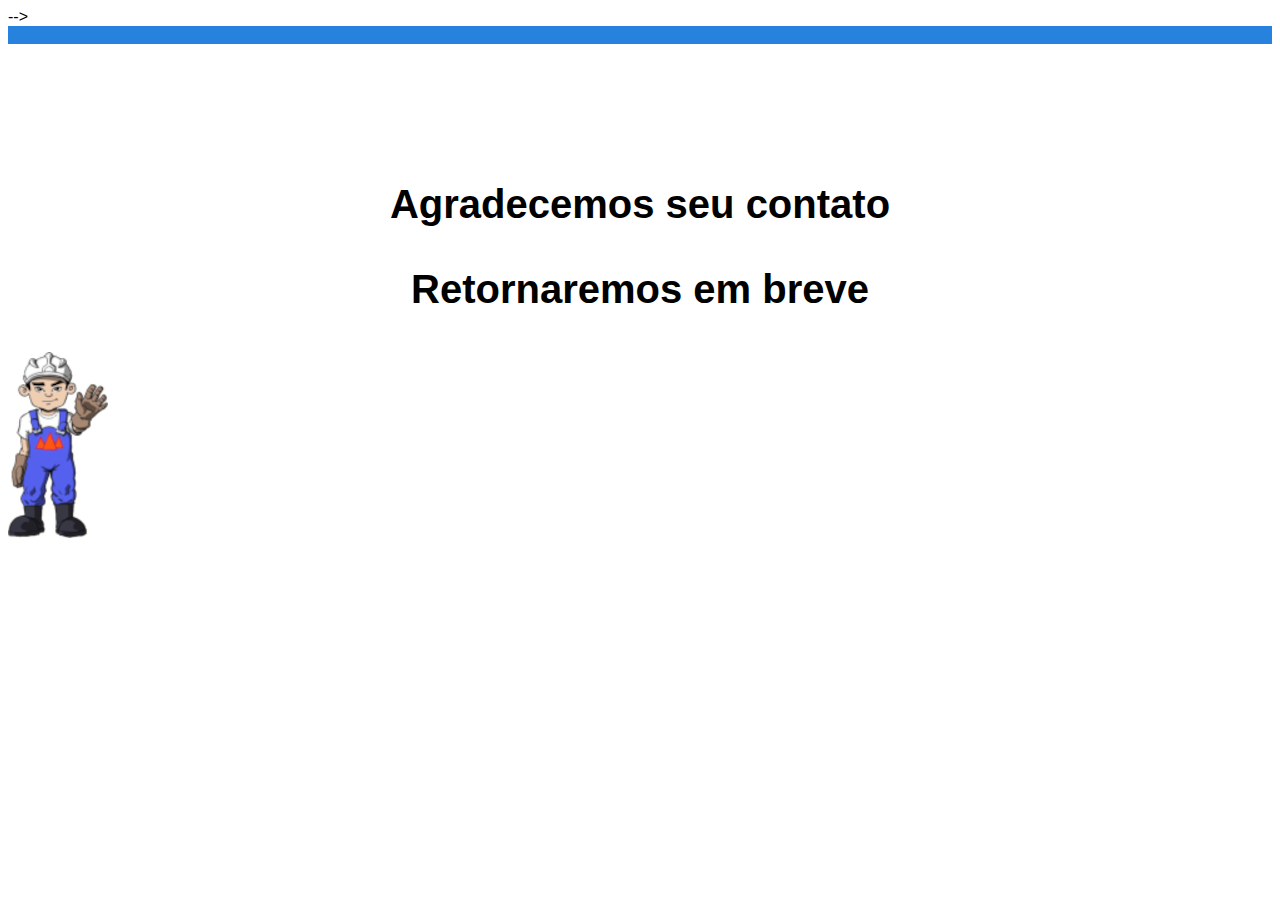
==== commit 17051737: "página de agradecimento" ====
--- a/Everest_OEA.html
+++ b/Everest_OEA.html
@@ -17,501 +17,27 @@
   <header>
     <nav class=" navColor d-flex justify-content-around  navbar fixed-top">
       <img class="img-fluid" src="logoeverest2.png" alt="">
-      <a class="btn bg-warning" href="#nmcadastro">Solicite mais Informações</a>
+      
     </nav>
   </header>
 
   <section class="container">
     <div class="abertura d-flex justify-content-center">
-      <img class="img-fluid" src="tituloPonteMista.png" alt="">
+      <img class="img-fluid" src="LINK_SELO_26_ANOS.JPG" alt="">
     </div>
 
-    <p class="pInicial">Conectando pessoas com tecnologia, segurança e custo acessível</p>
+    <p class="pInicial">Agradecemos seu contato</p>
+    <p class="pInicial">Retornaremos em breve</p>
+    <div class="container">
+      <div>
 
-    <div class="container">
-      <div class="row ">
-        <div class=" justify-content-center col-lg-6 d-flex  mt-5">
-          <img src="LINK_SELO_26_ANOS.JPG" alt="">
-        </div>
-        <div class=" justify-content-center col-lg-6 d-flex  mt-5">
+        <div class=" justify-content-center  d-flex  mt-3">
           <img src="mascote.png" alt="">
         </div>
       </div>
     </div>
 
-    <div class="d-flex justify-content-center mt-5">
-      <img class="img-fluid" src="viga3_razoes.png" alt="">
-    </div>
-
-    <!--<h3 class="pInicial mt-5 ">Razões para optar por Pontes de Estrutura Mista</h3> -->
-
-    <div class="container">
-      <h2 class="pParte2 mt-4">Rapidez e Beleza</h2>
-      <h3 class="pParte2 mt-3">Fácil e rápida instalação</h3>
-      <h3 class="pParte2">Esmerado acabamento e montagem em fábrica</h3>
-
-      <h2 class="pParte2 mt-4">Solidez e Segurança</h2>
-      <h3 class="pParte2 mt-3">Fábricada em perfiz metálicos com aço de alta reistência</h3>
-      <h3 class="pParte2">Atende normas nacionais e internacionais</h3>
-    </div>
-
-    <!-- Primeiro Carrocel -->
-    <section class="mt-5 cards">
-      <div class="container">
-        <div class="row">
-          <!-- Primeiro Carrocel  - Conceição dos Ouros-->
-          <div class="col-sm">
-            <section>
-              <div id="carouselExampleIndicatorsa" class="carousel slide" data-ride="carousel">
-                <div class="carousel-inner">
-
-                  <div class="carousel-item active">
-                    <div class="card text-center card-altura mb-2">
-                      <img class="card-img-top img-altura img-fluid" src="img_ouros_fabrica.png"
-                        alt="Imagem de capa do card">
-                      <div class="card-body">
-                        <h5 class="card-title">Conceição dos Ouros </h5>
-                        <h5>- MG -</h5>
-                        <h6 class="card-text">Ponte Olímpio Vilas Boas</h6>
-                      </div>
-                    </div>
-                  </div>
-
-                  <div class="carousel-item">
-                    <div class="card text-center card-altura mb-2">
-                      <img class="card-img-top img-altura img-fluid" src="img_ouros_estrutura.png"
-                        alt="Imagem de capa do card">
-                      <div class="card-body">
-                        <h5 class="card-title">Conceição dos Ouros</h5>
-                        <h5>- MG -</h5>
-                        <h6 class="card-text">Ponte Olímpio Vilas Boas</h6>
-                      </div>
-                    </div>
-                  </div>
-
-                  <div class="carousel-item">
-                    <div class="card text-center card-altura mb-2">
-                      <img class="card-img-top img-altura img-fluid" src="img_ouros_final.jpg"
-                        alt="Imagem de capa do card">
-                      <div class="card-body">
-                        <h5 class="card-title">Conceição dos Ouros</h5>
-                        <h5>- MG -</h5>
-                        <h6 class="card-text">Ponte Olímpio Vilas Boas</h6>
-                      </div>
-                    </div>
-                  </div>
-
-                </div>
-                <a class="carousel-control-prev" href="#carouselExampleIndicatorsa" role="button" data-slide="prev">
-                  <span class="carousel-control-prev-icon" aria-hidden="true"></span>
-                </a>
-                <a class="carousel-control-next" href="#carouselExampleIndicatorsa" role="button" data-slide="next">
-                  <span class="carousel-control-next-icon" aria-hidden="true"></span>
-                  <style>
-                    .carousel-control.right {
-                      opacity: 1 !important;
-                      color: red;}
-                  </style>
-                </a>
-              </div>
-            </section>
-          </div>
-          <!-- Primeiro Carrocel  - Camanducaia Rinção-->
-          <div class="col-sm">
-            <section>
-
-              <div id="carouselExampleIndicatorsb" class="carousel slide" data-ride="carousel">
-
-                <div class="carousel-inner">
-
-                  <div class="carousel-item active">
-                    <div class="card text-center card-altura mb-2">
-                      <img class="card-img-top img-altura img-fluid" src="img_camanducaia_rincao_fabrica.png"
-                        alt="Imagem de capa  do card">
-                      <div class="card-body">
-                        <h5 class="card-title">Camanducaia</h5>
-                        <h5>- MG -</h5>
-                        <h6 class="card-text">Ponte do Rincão</h6>
-                      </div>
-                    </div>
-                  </div>
-
-                  <div class="carousel-item">
-                    <div class="card text-center card-altura mb-2">
-                      <img class="card-img-top img-altura img-fluid" src="img_camanducaia_rincao_vigas.png"
-                        alt="Imagem de capa do card">
-                      <div class="card-body">
-                        <h5 class="card-title">Camanducaia</h5>
-                        <h5>- MG -</h5>
-                        <h6 class="card-text">Ponte do Rincão</h6>
-                      </div>
-                    </div>
-                  </div>
-
-                  <div class="carousel-item">
-                    <div class="card text-center card-altura mb-2">
-                      <img class="card-img-top img-altura img-fluid" src="img_camanducaia_rincao_tabuleiro.png"
-                        alt="Imagem de capa do card">
-                      <div class="card-body">
-                        <h5 class="card-title">Camanducaia</h5>
-                        <h5>- MG -</h5>
-                        <h6 class="card-text">Ponte do Rincão</h6>
-                      </div>
-                    </div>
-                  </div>
-
-                </div>
-
-                <a class="carousel-control-prev" href="#carouselExampleIndicatorsb" role="button" data-slide="prev">
-                  <span class="carousel-control-prev-icon" aria-hidden="true"></span>
-                </a>
-                <a class="carousel-control-next" href="#carouselExampleIndicatorsb" role="button" data-slide="next">
-                  <span class="carousel-control-next-icon" aria-hidden="true"></span>
-                </a>
-              </div>
-            </section>
-          </div>
-          <!-- Primeiro Carrocel  - Barão de Antonina  -->
-          <div class="col-sm">
-            <section>
-
-              <div id="carouselExampleIndicatorsc" class="carousel slide" data-ride="carousel">
-
-                <div class="carousel-inner">
-
-                  <div class="carousel-item active">
-                    <div class="card text-center card-altura mb-2">
-                      <img class="card-img-top img-altura img-fluid" src="img_barao_fabrica.png"
-                        alt="Imagem de capa  do card">
-                      <div class="card-body">
-                        <h5 class="card-title">Barão de Antonina</h5>
-                        <h5>- SP -</h5>
-                        <h6 class="card-text">Ponte Mista - Aço x Concreto</h6>
-                      </div>
-                    </div>
-                  </div>
-
-                  <div class="carousel-item">
-                    <div class="card text-center card-altura mb-2">
-                      <img class="card-img-top img-altura img-fluid" src="img_barao_tabuleiro.png"
-                        alt="Imagem de capa do card">
-                      <div class="card-body">
-                        <h5 class="card-title">Barão de Antonina</h5>
-                        <h5>- SP -</h5>
-                        <h6 class="card-text">Ponte Mista - Aço x Concreto</h6>
-                      </div>
-                    </div>
-                  </div>
-
-                </div>
-
-                <a class="carousel-control-prev" href="#carouselExampleIndicatorsc" role="button" data-slide="prev">
-                  <span class="carousel-control-prev-icon" aria-hidden="true"></span>
-
-                </a>
-                <a class="carousel-control-next" href="#carouselExampleIndicatorsc" role="button" data-slide="next">
-                  <span class="carousel-control-next-icon" aria-hidden="true"></span>
-
-                </a>
-              </div>
-            </section>
-          </div>
-        </div>
-      </div>
-    </section>
-
-    <div class="d-flex justify-content-center mt-5">
-      <img class="img-fluid" src="viga3_beneficios.png" alt="">
-    </div>
-
-    <!--<h3 class="pInicial mt-5">Beneficios do uso de Vigas Metálicas</h3> -->
-
-    <div class="container">
-      <h2 class="pParte2 mt-4">Rapidez na Execução</h2>
-
-      <h3 class="pParte2 mt-2">Como a maioria das pontes vicinais é o único acesso a um determinado destino, sua
-        execução deve ser realizada no menor prazo possível</h3>
-
-      <h2 class="pParte2 mt-4">Vida últil</h2>
-
-      <h3 class="pParte2 mt-2">Sendo uma obra de uso público ou privado, a sua durabilidade e segurança devem ser
-        inversamente proporcionais ao custo de manutenção</h3>
-
-      <h2 class="pParte2 mt-4">Economia</h2>
-
-      <h3 class="pParte2 mt-2">O custo de uma obra, pública ou privada, deve ser o mais adequado</h3>
-    </div>
-    <!-- Segundo Carrocel -->
-    <section class="mt-5">
-      <div class="container">
-        <div class="row">
-          <!-- Segundo Carrocel  - Camanduicaia Trevo Norte-->
-          <div class="col-lg-4 text-center card-altura mb-2">
-            <section>
-              <div id="carouselExampleIndicatorsa2" class="carousel slide" data-ride="carousel">
-                <div class="carousel-inner">
-
-                  <div class="carousel-item active">
-                    <div class="card text-center card-altura mb-2">
-                      <img class="card-img-top img-altura img-fluid" src="img_camanducaia_trevo1.png"
-                        alt="Imagem de capa do card">
-                      <div class="card-body">
-                        <h5 class="card-title">Camanducaia</h5>
-                        <h5>- MG -</h5>
-                        <h6 class="card-text">Ponte do Trevo Norte</h6>
-                      </div>
-                    </div>
-                  </div>
-
-                  <div class="carousel-item">
-                    <div class="card text-center card-altura mb-2">
-                      <img class="card-img-top img-altura img-fluid" src="img_camanducaia_trevo2.png"
-                        alt="Imagem de capa do card">
-                      <div class="card-body">
-                        <h5 class="card-title">Camanducaia</h5>
-                        <h5>- MG -</h5>
-                        <h6 class="card-text">Ponte do Trevo Norte</h6>
-                      </div>
-                    </div>
-                  </div>
-
-                  <div class="carousel-item">
-                    <div class="card text-center card-altura mb-2">
-                      <img class="card-img-top img-altura img-fluid" src="img_camanducaia_trevo3.png"
-                        alt="Imagem de capa do card">
-                      <div class="card-body">
-                        <h5 class="card-title">Camanducaia</h5>
-                        <h5>- MG -</h5>
-                        <h6 class="card-text">Ponte do Trevo Norte</h6>
-                      </div>
-                    </div>
-                  </div>
-
-                </div>
-                <a class="carousel-control-prev" href="#carouselExampleIndicatorsa2" role="button" data-slide="prev">
-                  <span class="carousel-control-prev-icon" aria-hidden="true"></span>
-                </a>
-                <a class="carousel-control-next" href="#carouselExampleIndicatorsa2" role="button" data-slide="next">
-                  <span class="carousel-control-next-icon" aria-hidden="true"></span>
-                  <style>
-                    .carousel-control.right {
-                      opacity: 1 !important;
-                      color: red;
-                    }
-                  </style>
-                </a>
-              </div>
-            </section>
-          </div>
-          <!-- Segundo Carrocel  - Belo Vale MG-->
-          <div class="col-lg-4 text-center card-altura mb-2 ">
-            <section>
-
-              <div id="carouselExampleIndicatorsb2" class="carousel slide" data-ride="carousel">
-
-                <div class="carousel-inner">
-
-                  <div class="carousel-item active">
-                    <div class="card text-center card-altura mb-2">
-                      <img class="card-img-top img-altura img-fluid" src="img_vale_estrutura.png"
-                        alt="Imagem de capa  do card">
-                      <div class="card-body">
-                        <h5 class="card-title">Belo Vale </h5>
-                        <h5>- MG -</h5>
-                        <h6 class="card-text">Ponte Mista - Aço x Concreto</h6>
-                      </div>
-                    </div>
-                  </div>
-
-                  <div class="carousel-item">
-                    <div class="card text-center card-altura mb-2">
-                      <img class="card-img-top img-altura img-fluid" src="img_vale_tabuleiro.png"
-                        alt="Imagem de capa do card">
-                      <div class="card-body">
-                        <h5 class="card-title">Belo Vale</h5>
-                        <h5>- MG -</h5>
-                        <h6 class="card-text">Ponte Mista - Aço x Concreto</h6>
-                      </div>
-                    </div>
-                  </div>
-                </div>
-
-                <a class="carousel-control-prev" href="#carouselExampleIndicatorsb2" role="button" data-slide="prev">
-                  <span class="carousel-control-prev-icon" aria-hidden="true"></span>
-
-                </a>
-                <a class="carousel-control-next" href="#carouselExampleIndicatorsb2" role="button" data-slide="next">
-                  <span class="carousel-control-next-icon" aria-hidden="true"></span>
-                </a>
-              </div>
-            </section>
-          </div>
-        </div>
-      </div>
-    </section>
-
-    <div class="d-flex justify-content-center mt-5">
-      <img class="img-fluid" src="viga3_estado.png" alt="">
-    </div>
-
-    <!-- <h3 class="pInicial mt-5 ">Estado da Arte da Engenharia</h3> -->
-
-    <h2 class="pParte2 mt-4">A EVEREST desenvolveu as suas pontes mistas, obras de arte especiais, em verdadeiro estado
-      da arte em termos de engenharia</h2>
-
-    <div class="container">
-      <div class="row">
-        <div class="col-lg-6 ">
-          <div>
-            <h3 class="mt-4">Adequação do Uso</h3>
-            <h4 class="mt-3">Nossos projetos contemplam diversas capacidades desde Trem-tipo TB450 até TB120 com vãos modulares de 6m até 24m e larguras de 4,20 até 15m</h4>
-          </div>
-        </div>
-
-        <div class="col-lg-6 ">
-          <div>
-            <h3 class="mt-4">Sustentabilidade</h3>
-            <h4 class="mt-3"> Os principais serviços são executados em fábrica possibilitando baixo emprego de mão-de-obra em campo e com a utilização de materiais recicláveis</h4>
-          </div>
-        </div>
-      </div>
-
-      <h2 class="pParte2 mt-3">A EVEREST esta capacitada a fornecer:</h2>
-
-      <div class="container">
-        <div class="row">
-          <div class="col-lg-6 ">
-            <div>
-              <h4 class=" mt-1">- Estudo hidrológico</h4>
-              <h4 class=" mt-1">- Estudo hidráulico</h4>
-              <h4 class=" mt-1">- Sondágem e Topografia</h4>
-              <h4 class=" mt-1">- Projetos Básicos e Executivos</h4>
-              <h4 class=" mt-1">- Fabricação, montagem e fundações</h4>
-              <h4 class=" mt-1">- Fornecimentos de vigas metálicas</h4>
-
-            </div>
-          </div>
-
-          <div class="col-lg-6 ">
-            <div>
-              <h4 class=" mt-1">- Forneciemento de pré-moldados em concreto</h4>
-              <h4 class=" mt-1">- Cálculo estrutural completo</h4>
-              <h4 class=" mt-1">- Verificação estrutural completo</h4>
-              <h4 class=" mt-1">- Inspeção e laudo estrutural</h4>
-              <h4 class=" mt-1">- Ampliação, reforma e reforço de pontes existentes </h4>
-            </div>
-          </div>
-        </div>
-        <!-- Terceiro Geral -->
-        <section class="mt-5">
-          <div class="container-fluid">
-            <div class="row">
-              <div class=" col-lg-4 text-center card-altura mb-2 ">
-                <img class="img-altura img-fluid" src="img_passarelas.png" alt="Imagem de capa do card">
-                <div>
-                  <h4>Passarelas</h4>
-                  <h5>Projetos, Produção e Implantação</h5>
-                </div>
-              </div>
-
-              <div class="col-lg-4 text-center card-altura mb-2 ">
-                <img class="img-altura img-fluid " src="img_guarda_corpo.png" alt="Imagem de capa do card">
-                <div>
-                  <h4>Guarda-corpo</h4>
-                  <h5>Projetos, Produção e Implantação</h5>
-                </div>
-              </div>
-
-              <div class="col-lg-4 text-center card-altura mb-2 ">
-                <img class="img-altura img-fluid" src="img_projetos.png" alt="Imagem de capa do card">
-                <div>
-                  <h4>Projetos Básicos e Projetos Executivos</h4>
-                  <h5>Pontes e Passarelas</h5>
-                </div>
-              </div>
-            </div>
-          </div>  
-        </section>
-      </div>
-    </div>
   </section>
-<main><a name="nmcadastro"></a>
-  <section class="pcontato">
-
-    <div class="container-fluid cadastro ">
-
-      <div class="d-flex justify-content-center mt-2 text-white">
-        <h5 class="pParte2 m-4">A EVEREST possui robusto corpo técnico de estudos de viabilidade, projeto e cálculo,
-          fabricação e montagem, construção e manutenção. Apresente-nos o seu problema de obras de arte especiais e
-          ofereceremos a melhor solução</h5>
-        </h5>
-      </div>
-
-      <div class="row mt-2 justify-content-center">
-
-
-        <div class="text-white col-lg-4 m-1 bordaContato ">
-          <form action="https://formsubmit.co/c5223be4051fd8e57109d2ad00f6728d" method="POST">
-            <h5 class="mt-3">Registre seus dados</h5>
-               
-                <label class="mt-2"for="InputEmpresa"></label>
-                <input type="text" class="form-control" name="InputEmpresa" id="InputEmpresa" aria-describedby="InputEmpresa"
-                  placeholder="Orgão Público / Empresa" required>
-
-                <label for="name"></label>
-                <input type="text" class="form-control" name="name" id="name" aria-describedby="name"
-                  placeholder="Contato" required>
-
-                <label for="email"></label>
-                <input type="email" class="form-control" name="email" id="email" aria-describedby="email"
-                  placeholder="Endereço de email" required>
-
-                <label for="inputel"></label>
-                <input type="tel" class="form-control" name="inputel" id="inputel" aria-describedby="inputel" placeholder="Telefone com DDD" maxlength="11" 
-                pattern="^\d{2}\d{4,5}\d{4}$" required>
-            
-                <textarea resize="none" name="message" class=" mt-3 txtarea form-control" cols="46" rows="5" placeholder="Descreva seu interesse" maxlength="500"></textarea>
-
-            <button style="width: 49%;" type="reset" class="btn-primary mb-1">Limpar</button>
-            <button style="width: 49%;" type="submit" class="btn-primary mb-1">Enviar</button>
-          </form>
-        </div>
-
-        <div class="col-lg-4 ">
-          <div class="text-white mt-4">
-            <h5>Everest Engenharia de Infra Estrutura Ltda</h5>
-            <h6 class="mt-2">Endereço: Avenida Brasil, 387 - Distrito Industrial - Mairinque - SP</h6>
-            <h6 class="mt-2">Telefone: (+55 11) 4246-0110 / Whatsapp: (11) 99614-5818</h6>
-            <h6 class="mt-2">E-mail: oae@everestengenharia.com.br</h6>
-          </div>
-
-          <div class=" p-3 mt-2 bg-light border rounded-3">
-            <iframe class="m-0 m-auto"
-              src="https://www.google.com/maps/embed?pb=!1m18!1m12!1m3!1d3657.912626153873!2d-47.18362305066568!3d-23.53564478462053!2m3!1f0!2f0!3f0!3m2!1i1024!2i768!4f13.1!3m3!1m2!1s0x94cf720b5bc1e517%3A0x577af67c2d1a4c39!2sEverest%20Engenharia%20de%20Infra%20Estrutura%20LTDA!5e0!3m2!1spt-BR!2sbr!4v1660700954570!5m2!1spt-BR!2sbr"
-              width="100%" height="270" style="border:left" allowfullscreen=" " loading="lazy"
-              referrerpolicy="no-referrer-when-downgrade">
-            </iframe>
-          </div>
-        </div>
-
-        <div class="col-lg-3 ">
-          <div class="text-white mt-5">
-            <h5>Missão, Visão e Valores da EVEREST</h5>
-            <h6 class="mt-4">VALORES: Atendimento, Inovação, integração, Cordialidade, Comprometimento, Ética</h6>
-            <h6 class="mt-3">ATITUDES: Ser proativo, Trabalhar em equipe, Encantar o Cliente</h6>
-            <h6 class="mt-3">PROPÓSITO: Apresentar soluções de infraestrutura e tecnologia aos Clientes, gerando
-              resultados financeiros e sociais</h6>
-            <h6 class="mt-3">VISÃO: Ser reconhecida como uma das melhores empresas de soluções em infraestrutura e
-              tecnologia, aprimorar o nível de excelência e expandir para novas áreas, de forma lucrativa, contínua e
-              duradoura</h6>
-          </div>
-        </div>
-      </div>
-    </div>
-  </section>
-</main>
-
-
 
   <script src="https://code.jquery.com/jquery-3.3.1.slim.min.js"
     integrity="sha384-q8i/X+965DzO0rT7abK41JStQIAqVgRVzpbzo5smXKp4YfRvH+8abtTE1Pi6jizo"
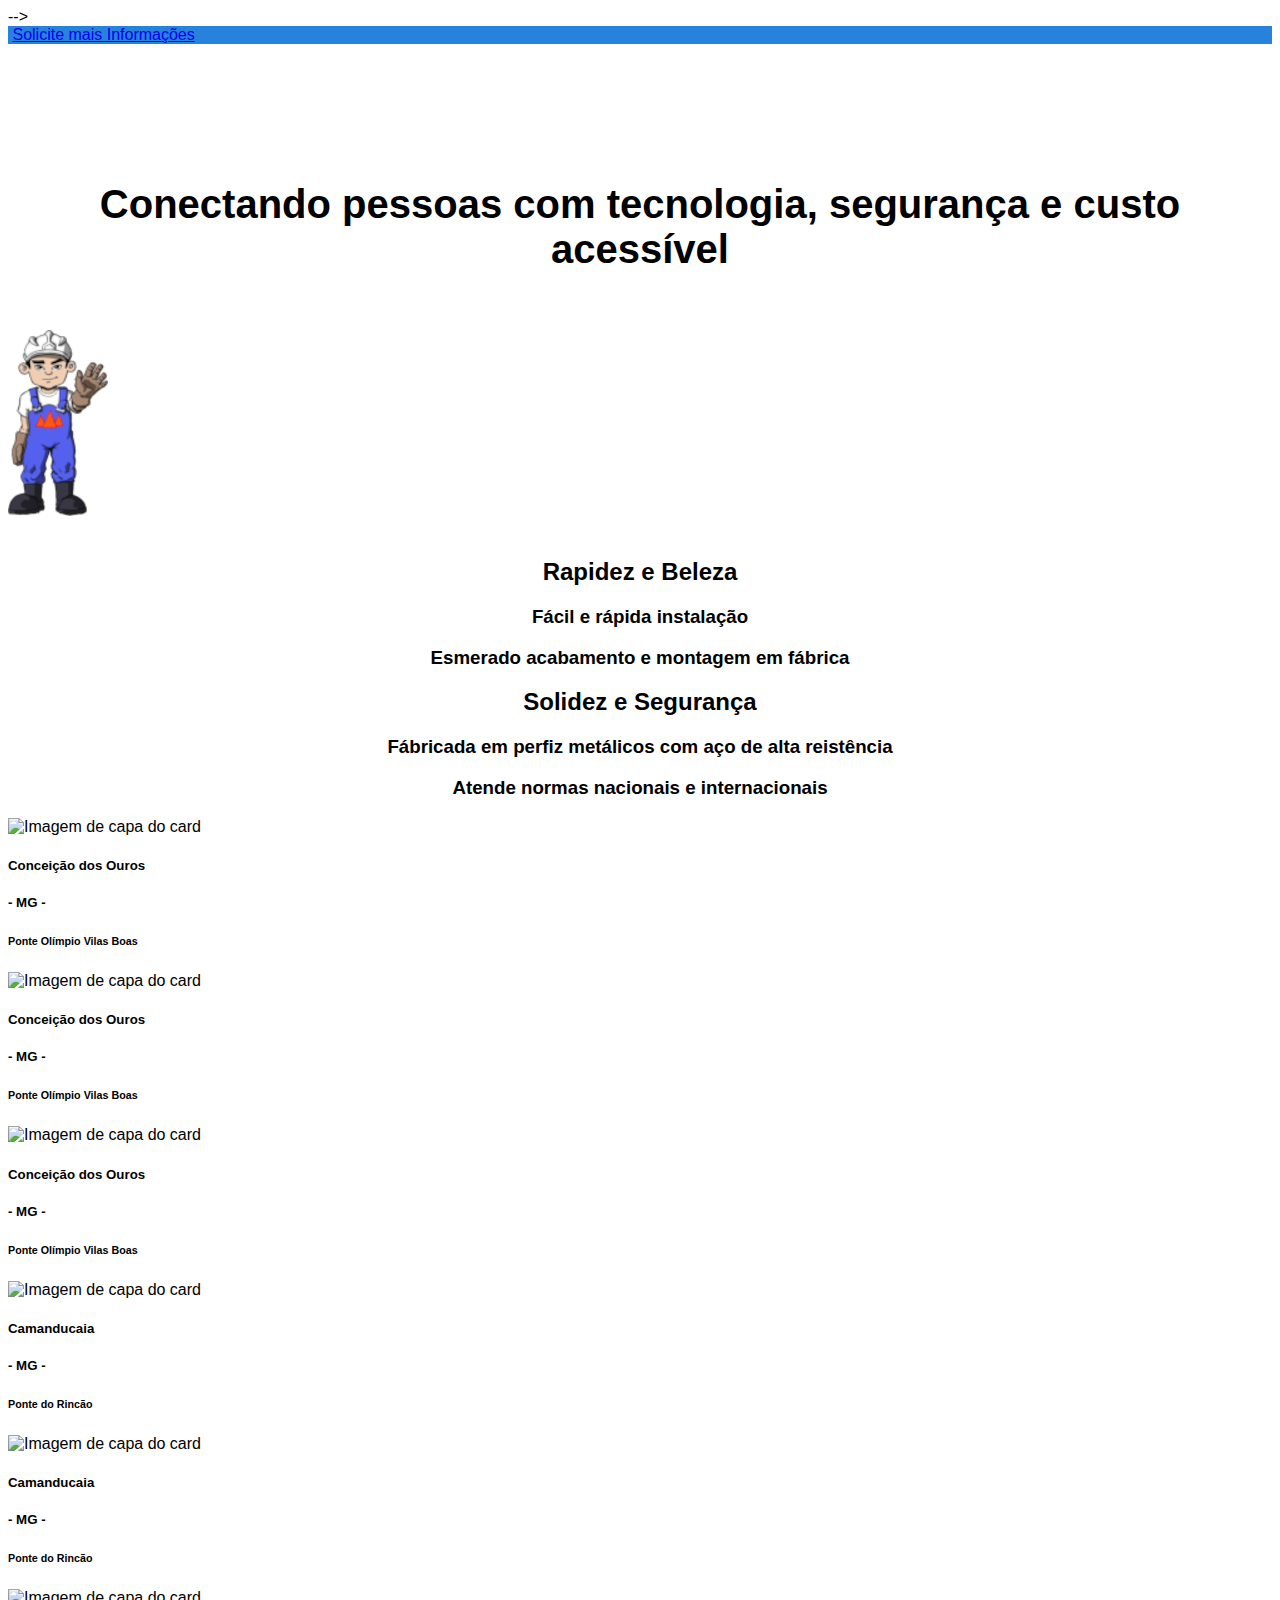
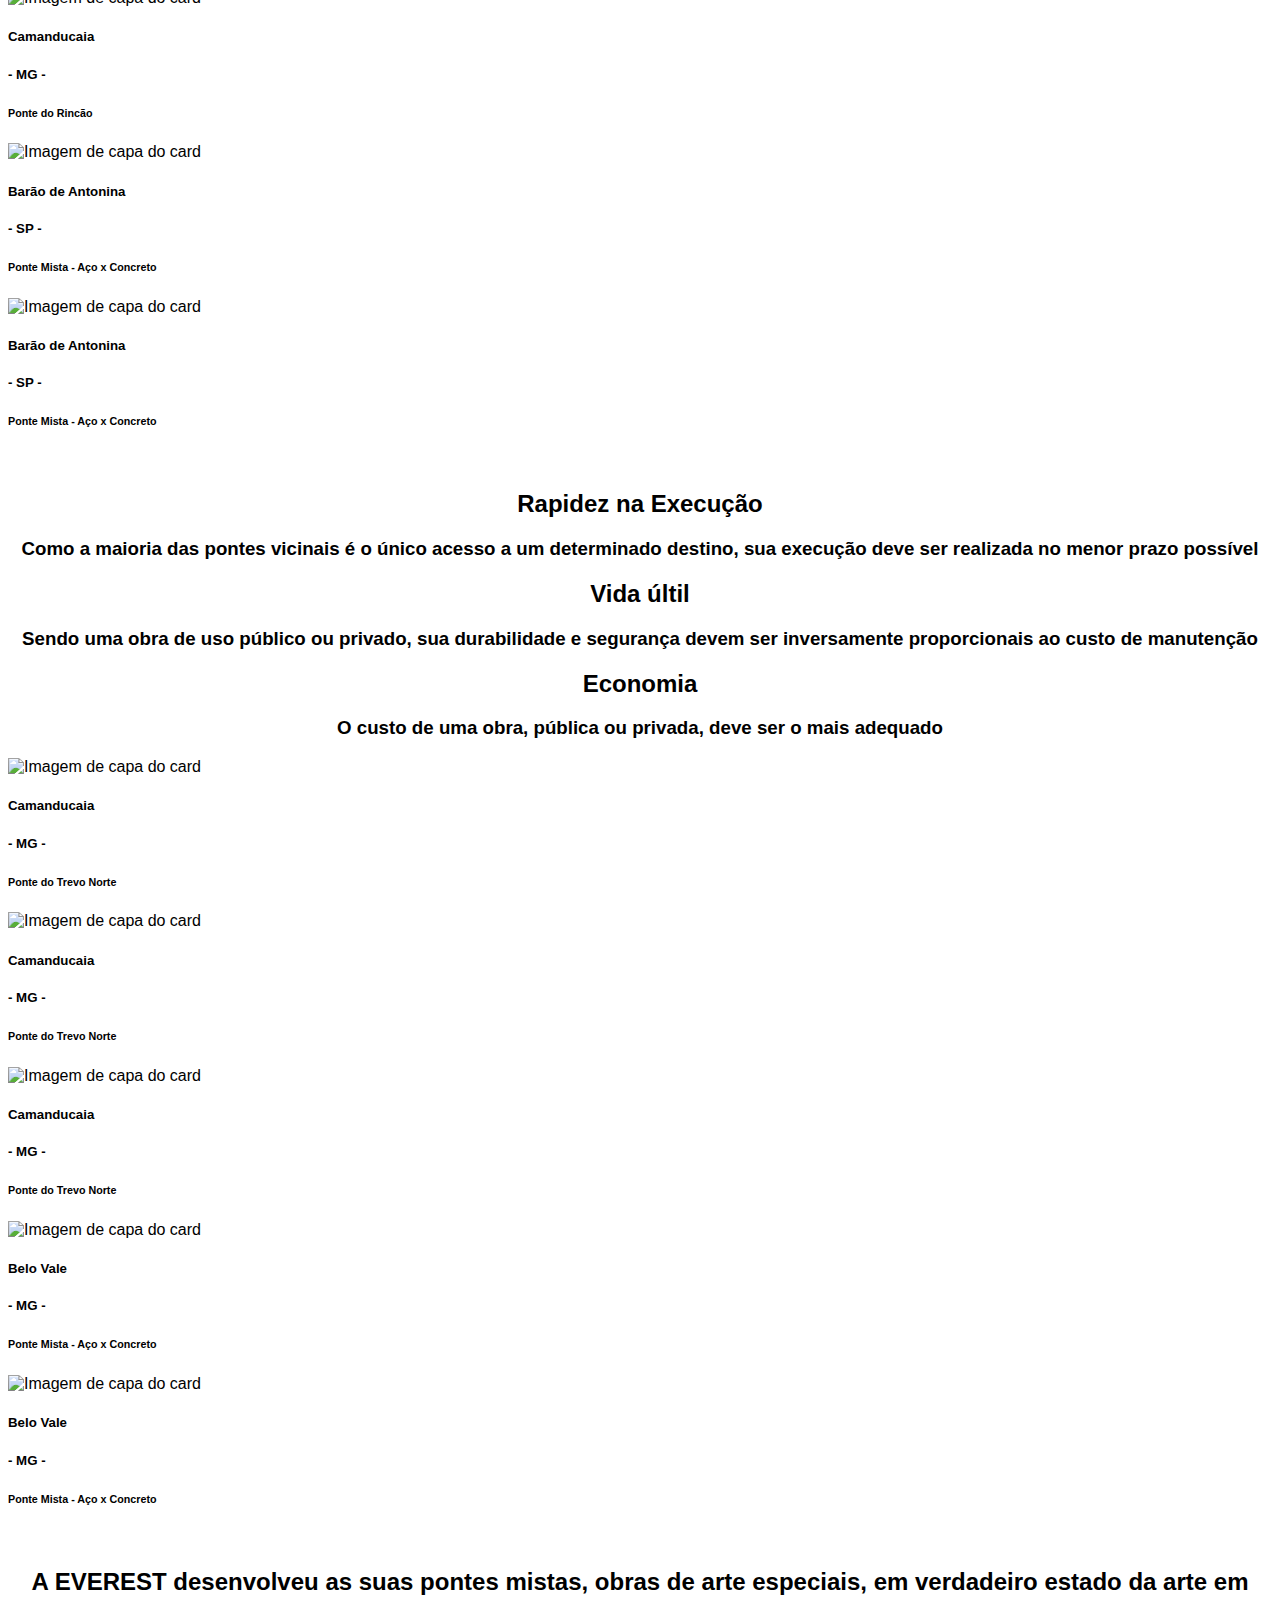
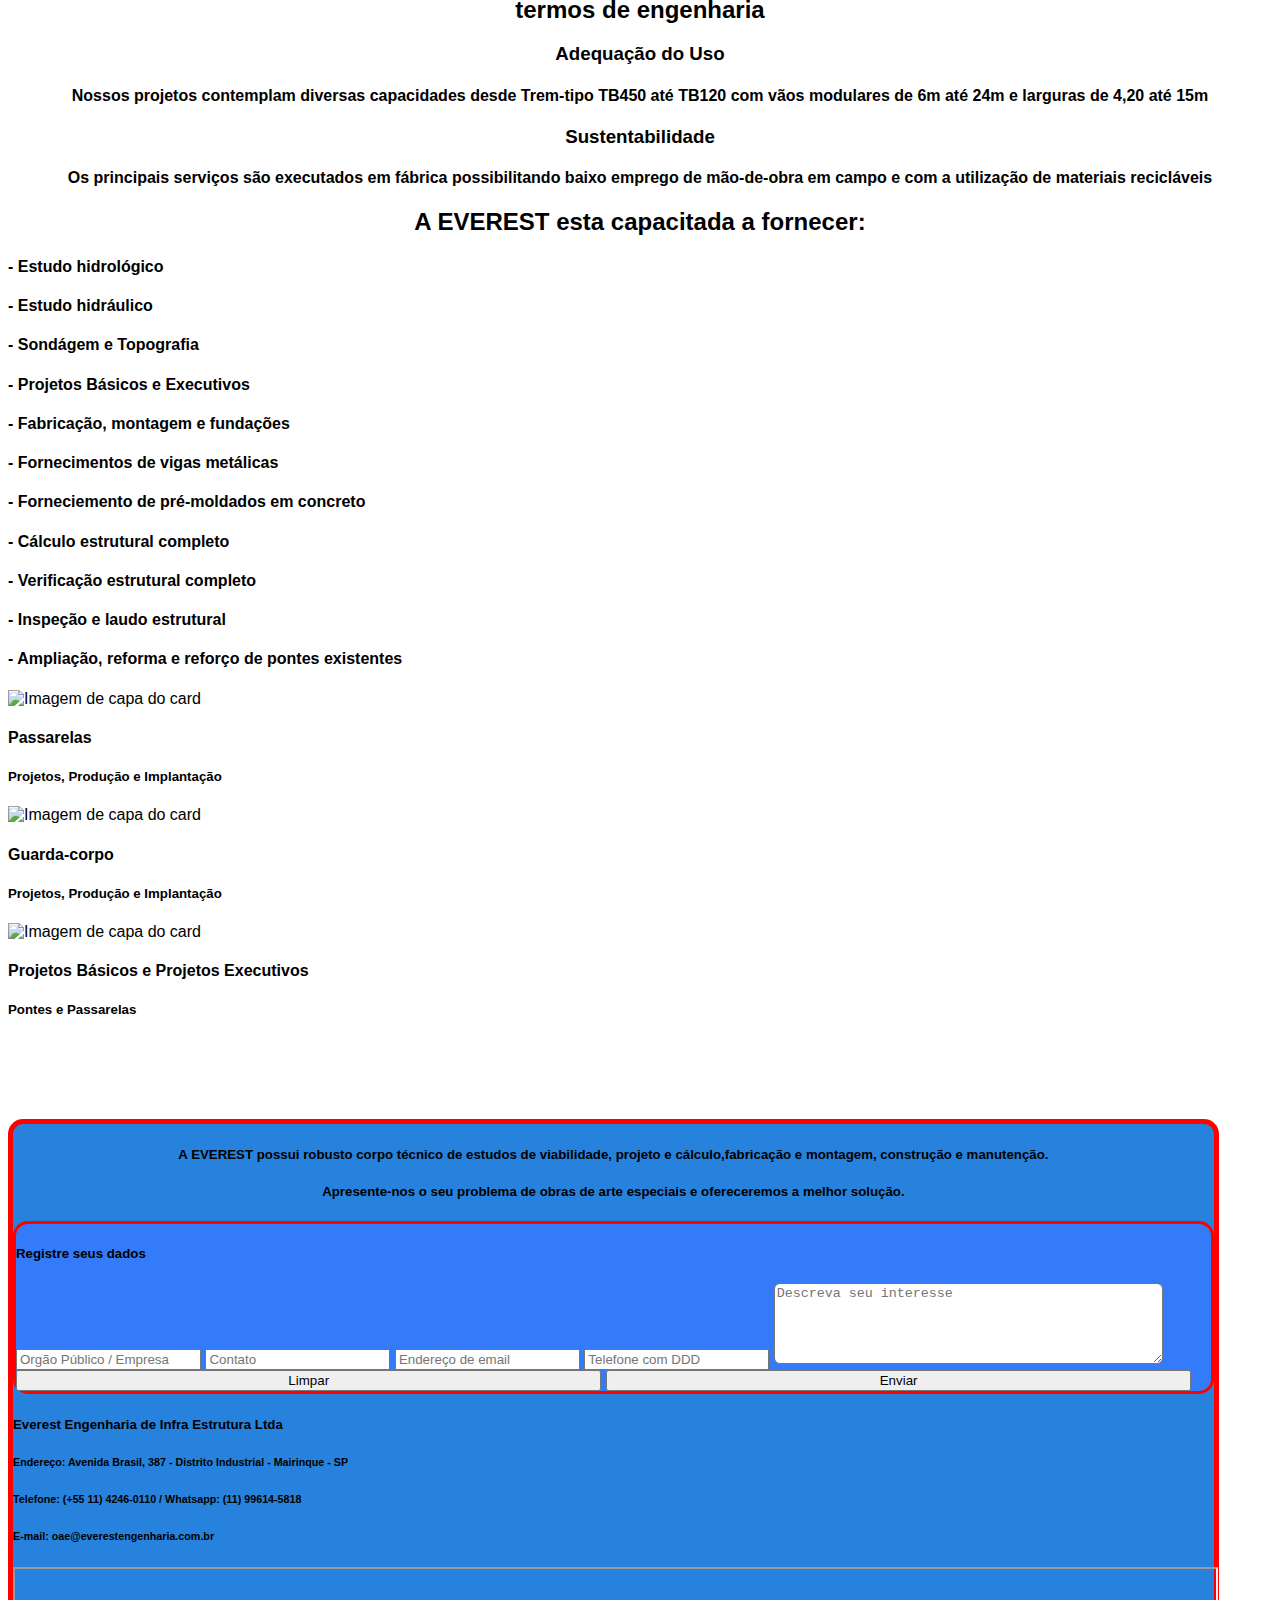
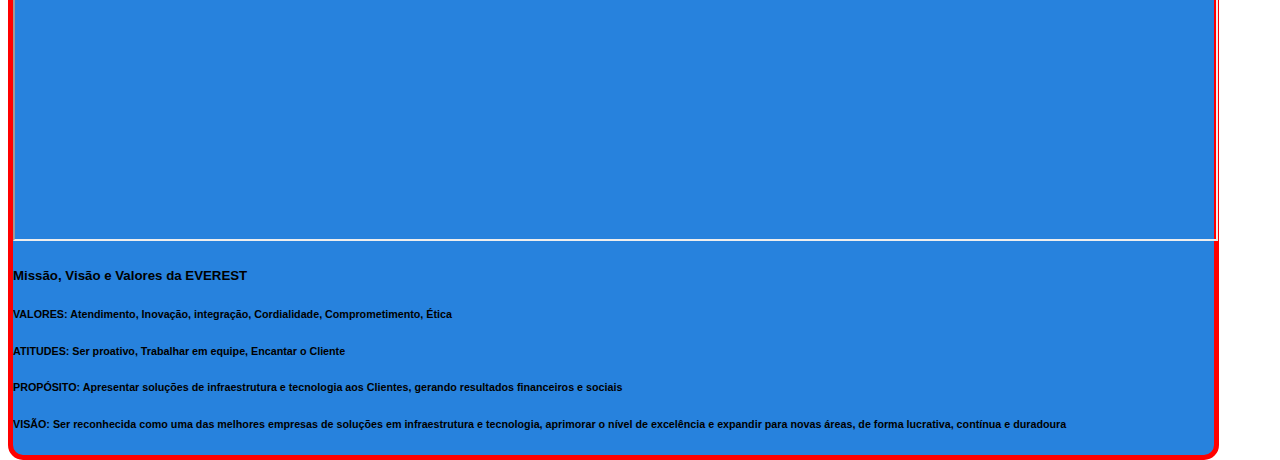
==== commit 168a4bc5: "correção texto" ====
--- a/Everest_OEA.html
+++ b/Everest_OEA.html
@@ -17,37 +17,514 @@
   <header>
     <nav class=" navColor d-flex justify-content-around  navbar fixed-top">
       <img class="img-fluid" src="logoeverest2.png" alt="">
-      
+      <a class="btn bg-warning" href="#nmcadastro">Solicite mais Informações</a>
     </nav>
   </header>
 
   <section class="container">
     <div class="abertura d-flex justify-content-center">
-      <img class="img-fluid" src="LINK_SELO_26_ANOS.JPG" alt="">
-    </div>
-
-    <p class="pInicial">Agradecemos seu contato</p>
-    <p class="pInicial">Retornaremos em breve</p>
+      <img class="img-fluid" src="tituloPonteMista.png" alt="">
+    </div>
+
+    <p class="pInicial">Conectando pessoas com tecnologia, segurança e custo acessível</p>
+
     <div class="container">
-      <div>
-
-        <div class=" justify-content-center  d-flex  mt-3">
+      <div class="row ">
+        <div class=" justify-content-center col-lg-6 d-flex  mt-5">
+          <img src="LINK_SELO_26_ANOS.JPG" alt="">
+        </div>
+        <div class=" justify-content-center col-lg-6 d-flex  mt-5">
           <img src="mascote.png" alt="">
         </div>
       </div>
     </div>
 
+    <div class="d-flex justify-content-center mt-5">
+      <img class="img-fluid" src="viga3_razoes.png" alt="">
+    </div>
+
+    <!--<h3 class="pInicial mt-5 ">Razões para optar por Pontes de Estrutura Mista</h3> -->
+
+    <div class="container">
+      <h2 class="pParte2 mt-4">Rapidez e Beleza</h2>
+      <h3 class="pParte2 mt-3">Fácil e rápida instalação</h3>
+      <h3 class="pParte2">Esmerado acabamento e montagem em fábrica</h3>
+
+      <h2 class="pParte2 mt-4">Solidez e Segurança</h2>
+      <h3 class="pParte2 mt-3">Fábricada em perfiz metálicos com aço de alta reistência</h3>
+      <h3 class="pParte2">Atende normas nacionais e internacionais</h3>
+    </div>
+
+    <!-- Primeiro Carrocel -->
+    <section class="mt-5 cards">
+      <div class="container">
+        <div class="row">
+          <!-- Primeiro Carrocel  - Conceição dos Ouros-->
+          <div class="col-sm">
+            <section>
+              <div id="carouselExampleIndicatorsa" class="carousel slide" data-ride="carousel">
+                <div class="carousel-inner">
+
+                  <div class="carousel-item active">
+                    <div class="card text-center card-altura mb-2">
+                      <img class="card-img-top img-altura img-fluid" src="img_ouros_fabrica.png"
+                        alt="Imagem de capa do card">
+                      <div class="card-body">
+                        <h5 class="card-title">Conceição dos Ouros </h5>
+                        <h5>- MG -</h5>
+                        <h6 class="card-text">Ponte Olímpio Vilas Boas</h6>
+                      </div>
+                    </div>
+                  </div>
+
+                  <div class="carousel-item">
+                    <div class="card text-center card-altura mb-2">
+                      <img class="card-img-top img-altura img-fluid" src="img_ouros_estrutura.png"
+                        alt="Imagem de capa do card">
+                      <div class="card-body">
+                        <h5 class="card-title">Conceição dos Ouros</h5>
+                        <h5>- MG -</h5>
+                        <h6 class="card-text">Ponte Olímpio Vilas Boas</h6>
+                      </div>
+                    </div>
+                  </div>
+
+                  <div class="carousel-item">
+                    <div class="card text-center card-altura mb-2">
+                      <img class="card-img-top img-altura img-fluid" src="img_ouros_final.jpg"
+                        alt="Imagem de capa do card">
+                      <div class="card-body">
+                        <h5 class="card-title">Conceição dos Ouros</h5>
+                        <h5>- MG -</h5>
+                        <h6 class="card-text">Ponte Olímpio Vilas Boas</h6>
+                      </div>
+                    </div>
+                  </div>
+
+                </div>
+                <a class="carousel-control-prev" href="#carouselExampleIndicatorsa" role="button" data-slide="prev">
+                  <span class="carousel-control-prev-icon" aria-hidden="true"></span>
+                </a>
+                <a class="carousel-control-next" href="#carouselExampleIndicatorsa" role="button" data-slide="next">
+                  <span class="carousel-control-next-icon" aria-hidden="true"></span>
+                  <style>
+                    .carousel-control.right {
+                      opacity: 1 !important;
+                      color: red;}
+                  </style>
+                </a>
+              </div>
+            </section>
+          </div>
+          <!-- Primeiro Carrocel  - Camanducaia Rinção-->
+          <div class="col-sm">
+            <section>
+
+              <div id="carouselExampleIndicatorsb" class="carousel slide" data-ride="carousel">
+
+                <div class="carousel-inner">
+
+                  <div class="carousel-item active">
+                    <div class="card text-center card-altura mb-2">
+                      <img class="card-img-top img-altura img-fluid" src="img_camanducaia_rincao_fabrica.png"
+                        alt="Imagem de capa  do card">
+                      <div class="card-body">
+                        <h5 class="card-title">Camanducaia</h5>
+                        <h5>- MG -</h5>
+                        <h6 class="card-text">Ponte do Rincão</h6>
+                      </div>
+                    </div>
+                  </div>
+
+                  <div class="carousel-item">
+                    <div class="card text-center card-altura mb-2">
+                      <img class="card-img-top img-altura img-fluid" src="img_camanducaia_rincao_vigas.png"
+                        alt="Imagem de capa do card">
+                      <div class="card-body">
+                        <h5 class="card-title">Camanducaia</h5>
+                        <h5>- MG -</h5>
+                        <h6 class="card-text">Ponte do Rincão</h6>
+                      </div>
+                    </div>
+                  </div>
+
+                  <div class="carousel-item">
+                    <div class="card text-center card-altura mb-2">
+                      <img class="card-img-top img-altura img-fluid" src="img_camanducaia_rincao_tabuleiro.png"
+                        alt="Imagem de capa do card">
+                      <div class="card-body">
+                        <h5 class="card-title">Camanducaia</h5>
+                        <h5>- MG -</h5>
+                        <h6 class="card-text">Ponte do Rincão</h6>
+                      </div>
+                    </div>
+                  </div>
+
+                </div>
+
+                <a class="carousel-control-prev" href="#carouselExampleIndicatorsb" role="button" data-slide="prev">
+                  <span class="carousel-control-prev-icon" aria-hidden="true"></span>
+                </a>
+                <a class="carousel-control-next" href="#carouselExampleIndicatorsb" role="button" data-slide="next">
+                  <span class="carousel-control-next-icon" aria-hidden="true"></span>
+                </a>
+              </div>
+            </section>
+          </div>
+          <!-- Primeiro Carrocel  - Barão de Antonina  -->
+          <div class="col-sm">
+            <section>
+
+              <div id="carouselExampleIndicatorsc" class="carousel slide" data-ride="carousel">
+
+                <div class="carousel-inner">
+
+                  <div class="carousel-item active">
+                    <div class="card text-center card-altura mb-2">
+                      <img class="card-img-top img-altura img-fluid" src="img_barao_fabrica.png"
+                        alt="Imagem de capa  do card">
+                      <div class="card-body">
+                        <h5 class="card-title">Barão de Antonina</h5>
+                        <h5>- SP -</h5>
+                        <h6 class="card-text">Ponte Mista - Aço x Concreto</h6>
+                      </div>
+                    </div>
+                  </div>
+
+                  <div class="carousel-item">
+                    <div class="card text-center card-altura mb-2">
+                      <img class="card-img-top img-altura img-fluid" src="img_barao_tabuleiro.png"
+                        alt="Imagem de capa do card">
+                      <div class="card-body">
+                        <h5 class="card-title">Barão de Antonina</h5>
+                        <h5>- SP -</h5>
+                        <h6 class="card-text">Ponte Mista - Aço x Concreto</h6>
+                      </div>
+                    </div>
+                  </div>
+
+                </div>
+
+                <a class="carousel-control-prev" href="#carouselExampleIndicatorsc" role="button" data-slide="prev">
+                  <span class="carousel-control-prev-icon" aria-hidden="true"></span>
+
+                </a>
+                <a class="carousel-control-next" href="#carouselExampleIndicatorsc" role="button" data-slide="next">
+                  <span class="carousel-control-next-icon" aria-hidden="true"></span>
+
+                </a>
+              </div>
+            </section>
+          </div>
+        </div>
+      </div>
+    </section>
+
+    <div class="d-flex justify-content-center mt-5">
+      <img class="img-fluid" src="viga3_beneficios.png" alt="">
+    </div>
+
+    <!--<h3 class="pInicial mt-5">Beneficios do uso de Vigas Metálicas</h3> -->
+
+    <div class="container">
+      <h2 class="pParte2 mt-4">Rapidez na Execução</h2>
+
+      <h3 class="pParte2 mt-2">Como a maioria das pontes vicinais é o único acesso a um determinado destino, sua
+        execução deve ser realizada no menor prazo possível</h3>
+
+      <h2 class="pParte2 mt-4">Vida últil</h2>
+
+      <h3 class="pParte2 mt-2">Sendo uma obra de uso público ou privado, sua durabilidade e segurança devem ser
+        inversamente proporcionais ao custo de manutenção</h3>
+
+      <h2 class="pParte2 mt-4">Economia</h2>
+
+      <h3 class="pParte2 mt-2">O custo de uma obra, pública ou privada, deve ser o mais adequado</h3>
+    </div>
+    <!-- Segundo Carrocel -->
+    <section class="mt-5">
+      <div class="container">
+        <div class="row">
+          <!-- Segundo Carrocel  - Camanduicaia Trevo Norte-->
+          <div class="col-lg-4 text-center card-altura mb-2">
+            <section>
+              <div id="carouselExampleIndicatorsa2" class="carousel slide" data-ride="carousel">
+                <div class="carousel-inner">
+
+                  <div class="carousel-item active">
+                    <div class="card text-center card-altura mb-2">
+                      <img class="card-img-top img-altura img-fluid" src="img_camanducaia_trevo1.png"
+                        alt="Imagem de capa do card">
+                      <div class="card-body">
+                        <h5 class="card-title">Camanducaia</h5>
+                        <h5>- MG -</h5>
+                        <h6 class="card-text">Ponte do Trevo Norte</h6>
+                      </div>
+                    </div>
+                  </div>
+
+                  <div class="carousel-item">
+                    <div class="card text-center card-altura mb-2">
+                      <img class="card-img-top img-altura img-fluid" src="img_camanducaia_trevo2.png"
+                        alt="Imagem de capa do card">
+                      <div class="card-body">
+                        <h5 class="card-title">Camanducaia</h5>
+                        <h5>- MG -</h5>
+                        <h6 class="card-text">Ponte do Trevo Norte</h6>
+                      </div>
+                    </div>
+                  </div>
+
+                  <div class="carousel-item">
+                    <div class="card text-center card-altura mb-2">
+                      <img class="card-img-top img-altura img-fluid" src="img_camanducaia_trevo3.png"
+                        alt="Imagem de capa do card">
+                      <div class="card-body">
+                        <h5 class="card-title">Camanducaia</h5>
+                        <h5>- MG -</h5>
+                        <h6 class="card-text">Ponte do Trevo Norte</h6>
+                      </div>
+                    </div>
+                  </div>
+
+                </div>
+                <a class="carousel-control-prev" href="#carouselExampleIndicatorsa2" role="button" data-slide="prev">
+                  <span class="carousel-control-prev-icon" aria-hidden="true"></span>
+                </a>
+                <a class="carousel-control-next" href="#carouselExampleIndicatorsa2" role="button" data-slide="next">
+                  <span class="carousel-control-next-icon" aria-hidden="true"></span>
+                  <style>
+                    .carousel-control.right {
+                      opacity: 1 !important;
+                      color: red;
+                    }
+                  </style>
+                </a>
+              </div>
+            </section>
+          </div>
+          <!-- Segundo Carrocel  - Belo Vale MG-->
+          <div class="col-lg-4 text-center card-altura mb-2 ">
+            <section>
+
+              <div id="carouselExampleIndicatorsb2" class="carousel slide" data-ride="carousel">
+
+                <div class="carousel-inner">
+
+                  <div class="carousel-item active">
+                    <div class="card text-center card-altura mb-2">
+                      <img class="card-img-top img-altura img-fluid" src="img_vale_estrutura.png"
+                        alt="Imagem de capa  do card">
+                      <div class="card-body">
+                        <h5 class="card-title">Belo Vale </h5>
+                        <h5>- MG -</h5>
+                        <h6 class="card-text">Ponte Mista - Aço x Concreto</h6>
+                      </div>
+                    </div>
+                  </div>
+
+                  <div class="carousel-item">
+                    <div class="card text-center card-altura mb-2">
+                      <img class="card-img-top img-altura img-fluid" src="img_vale_tabuleiro.png"
+                        alt="Imagem de capa do card">
+                      <div class="card-body">
+                        <h5 class="card-title">Belo Vale</h5>
+                        <h5>- MG -</h5>
+                        <h6 class="card-text">Ponte Mista - Aço x Concreto</h6>
+                      </div>
+                    </div>
+                  </div>
+                </div>
+
+                <a class="carousel-control-prev" href="#carouselExampleIndicatorsb2" role="button" data-slide="prev">
+                  <span class="carousel-control-prev-icon" aria-hidden="true"></span>
+
+                </a>
+                <a class="carousel-control-next" href="#carouselExampleIndicatorsb2" role="button" data-slide="next">
+                  <span class="carousel-control-next-icon" aria-hidden="true"></span>
+                </a>
+              </div>
+            </section>
+          </div>
+        </div>
+      </div>
+    </section>
+
+    <div class="d-flex justify-content-center mt-5">
+      <img class="img-fluid" src="viga3_estado.png" alt="">
+    </div>
+
+    <!-- <h3 class="pInicial mt-5 ">Estado da Arte da Engenharia</h3> -->
+
+    <h2 class="pParte2 mt-4">A EVEREST desenvolveu as suas pontes mistas, obras de arte especiais, em verdadeiro estado
+      da arte em termos de engenharia</h2>
+
+    <div class="container">
+      <div class="row">
+        <div class="col-lg-6 ">
+          <div class="pParte2">
+            <h3 class="mt-4">Adequação do Uso</h3>
+            <h4 class="mt-3">Nossos projetos contemplam diversas capacidades desde Trem-tipo TB450 até TB120 com vãos modulares de 6m até 24m e larguras de 4,20 até 15m</h4>
+          </div>
+        </div>
+
+        <div class="col-lg-6 ">
+          <div class="pParte2">
+            <h3 class="mt-4">Sustentabilidade</h3>
+            <h4 class="mt-3"> Os principais serviços são executados em fábrica possibilitando baixo emprego de mão-de-obra em campo e com a utilização de materiais recicláveis</h4>
+          </div>
+        </div>
+      </div>
+
+      <h2 class="pParte2 mt-3">A EVEREST esta capacitada a fornecer:</h2>
+
+      <div class="container">
+        <div class="row">
+          <div class="col-lg-6 ">
+            <div>
+              <h4 class=" mt-1">- Estudo hidrológico</h4>
+              <h4 class=" mt-1">- Estudo hidráulico</h4>
+              <h4 class=" mt-1">- Sondágem e Topografia</h4>
+              <h4 class=" mt-1">- Projetos Básicos e Executivos</h4>
+              <h4 class=" mt-1">- Fabricação, montagem e fundações</h4>
+              <h4 class=" mt-1">- Fornecimentos de vigas metálicas</h4>
+
+            </div>
+          </div>
+
+          <div class="col-lg-6 ">
+            <div>
+              <h4 class=" mt-1">- Forneciemento de pré-moldados em concreto</h4>
+              <h4 class=" mt-1">- Cálculo estrutural completo</h4>
+              <h4 class=" mt-1">- Verificação estrutural completo</h4>
+              <h4 class=" mt-1">- Inspeção e laudo estrutural</h4>
+              <h4 class=" mt-1">- Ampliação, reforma e reforço de pontes existentes </h4>
+            </div>
+          </div>
+        </div>
+        <!-- Terceiro Geral -->
+        <section class="mt-5">
+          <div class="container-fluid">
+            <div class="row">
+              <div class=" col-lg-4 text-center card-altura mb-2 ">
+                <img class="img-altura img-fluid" src="img_passarelas.png" alt="Imagem de capa do card">
+                <div>
+                  <h4>Passarelas</h4>
+                  <h5>Projetos, Produção e Implantação</h5>
+                </div>
+              </div>
+
+              <div class="col-lg-4 text-center card-altura mb-2 ">
+                <img class="img-altura img-fluid " src="img_guarda_corpo.png" alt="Imagem de capa do card">
+                <div>
+                  <h4>Guarda-corpo</h4>
+                  <h5>Projetos, Produção e Implantação</h5>
+                </div>
+              </div>
+
+              <div class="col-lg-4 text-center card-altura mb-2 ">
+                <img class="img-altura img-fluid" src="img_projetos.png" alt="Imagem de capa do card">
+                <div>
+                  <h4>Projetos Básicos e Projetos Executivos</h4>
+                  <h5>Pontes e Passarelas</h5>
+                </div>
+              </div>
+            </div>
+          </div>  
+        </section>
+      </div>
+    </div>
   </section>
+  <main><a name="nmcadastro"></a>
+    <section class="pcontato">
+
+      <div class="container-fluid cadastro ">
+
+        <div class="justify-content-center mt-2 text-white">
+          <h5 class="pParte2 mt-4">A EVEREST possui robusto corpo técnico de estudos de viabilidade, projeto e cálculo,fabricação e montagem, construção e manutenção. </h5>
+          <h5 class="pParte2 mb-4">Apresente-nos o seu problema de obras de arte especiais e
+           ofereceremos a melhor solução.</h5>
+          </h5>
+        </div>
+
+        <div class="row mt-2 justify-content-center">
+
+
+          <div class="text-white col-lg-4 m-1 bordaContato ">
+            <form action="https://formsubmit.co/c5223be4051fd8e57109d2ad00f6728d" method="POST">
+              <h5 class="mt-3">Registre seus dados</h5>
+                 
+                  <label class="mt-2"for="InputEmpresa"></label>
+                  <input type="text" class="form-control" name="InputEmpresa" id="InputEmpresa" aria-describedby="InputEmpresa"
+                    placeholder="Orgão Público / Empresa" required>
+
+                  <label for="name"></label>
+                  <input type="text" class="form-control" name="name" id="name" aria-describedby="name"
+                    placeholder="Contato" required>
+
+                  <label for="email"></label>
+                  <input type="email" class="form-control" name="email" id="email" aria-describedby="email"
+                    placeholder="Endereço de email" required>
+
+                  <label for="inputel"></label>
+                  <input type="tel" class="form-control" name="inputel" id="inputel" aria-describedby="inputel" placeholder="Telefone com DDD" maxlength="11" 
+                  pattern="^\d{2}\d{4,5}\d{4}$" required>
+              
+                  <textarea resize="none" name="message" class=" mt-3 txtarea form-control" cols="46" rows="5" placeholder="Descreva seu interesse" maxlength="500"></textarea>
+
+                  <input type="hidden" name="_next" value="https://selbsergioaranha.github.io/Projeto_Pontes/obrigado.html">
+
+              <button style="width: 49%;" type="reset" class="btn-primary mb-1">Limpar</button>
+              <button style="width: 49%;" type="submit" class="btn-primary mb-1">Enviar</button>
+            </form>
+          </div>
+
+          <div class="col-lg-4 ">
+            <div class="text-white mt-4">
+              <h5>Everest Engenharia de Infra Estrutura Ltda</h5>
+              <h6 class="mt-2">Endereço: Avenida Brasil, 387 - Distrito Industrial - Mairinque - SP</h6>
+              <h6 class="mt-2">Telefone: (+55 11) 4246-0110 / Whatsapp: (11) 99614-5818</h6>
+              <h6 class="mt-2">E-mail: oae@everestengenharia.com.br</h6>
+            </div>
+
+            <div class=" p-3 mt-2 bg-light border rounded-3">
+              <iframe class="m-0 m-auto"
+                src="https://www.google.com/maps/embed?pb=!1m18!1m12!1m3!1d3657.912626153873!2d-47.18362305066568!3d-23.53564478462053!2m3!1f0!2f0!3f0!3m2!1i1024!2i768!4f13.1!3m3!1m2!1s0x94cf720b5bc1e517%3A0x577af67c2d1a4c39!2sEverest%20Engenharia%20de%20Infra%20Estrutura%20LTDA!5e0!3m2!1spt-BR!2sbr!4v1660700954570!5m2!1spt-BR!2sbr"
+                width="100%" height="270" style="border:left" allowfullscreen=" " loading="lazy"
+                referrerpolicy="no-referrer-when-downgrade">
+              </iframe>
+            </div>
+          </div>
+
+          <div class="col-lg-3 ">
+            <div class="text-white mt-5">
+              <h5>Missão, Visão e Valores da EVEREST</h5>
+              <h6 class="mt-4">VALORES: Atendimento, Inovação, integração, Cordialidade, Comprometimento, Ética</h6>
+              <h6 class="mt-3">ATITUDES: Ser proativo, Trabalhar em equipe, Encantar o Cliente</h6>
+              <h6 class="mt-3">PROPÓSITO: Apresentar soluções de infraestrutura e tecnologia aos Clientes, gerando
+                resultados financeiros e sociais</h6>
+              <h6 class="mt-3">VISÃO: Ser reconhecida como uma das melhores empresas de soluções em infraestrutura e
+                tecnologia, aprimorar o nível de excelência e expandir para novas áreas, de forma lucrativa, contínua e
+                duradoura</h6>
+            </div>
+          </div>
+        </div>
+      </div>
+    </section>
+  </main>
+
+
 
   <script src="https://code.jquery.com/jquery-3.3.1.slim.min.js"
     integrity="sha384-q8i/X+965DzO0rT7abK41JStQIAqVgRVzpbzo5smXKp4YfRvH+8abtTE1Pi6jizo"
-    crossorigin="anonymous"></script>
+    crossorigin="anonymous">
+  </script>
   <script src="https://cdnjs.cloudflare.com/ajax/libs/popper.js/1.14.3/umd/popper.min.js"
-    integrity="sha384-ZMP7rVo3mIykV+2+9J3UJ46jBk0WLaUAdn689aCwoqbBJiSnjAK/l8WvCWPIPm49"
-    crossorigin="anonymous"></script>
+    integrity="sha384-ZMP7rVo3mIykV+2+9J3UJ46jBk0WLaUAdn689aCwoqbBJiSnjAK/l8WvCWPIPm49" crossorigin="anonymous">
+  </script>
   <script src="https://stackpath.bootstrapcdn.com/bootstrap/4.1.3/js/bootstrap.min.js"
-    integrity="sha384-ChfqqxuZUCnJSK3+MXmPNIyE6ZbWh2IMqE241rYiqJxyMiZ6OW/JmZQ5stwEULTy"
-    crossorigin="anonymous"></script>
+    integrity="sha384-ChfqqxuZUCnJSK3+MXmPNIyE6ZbWh2IMqE241rYiqJxyMiZ6OW/JmZQ5stwEULTy" crossorigin="anonymous">
+  </script>
 </body>
 
 </html>